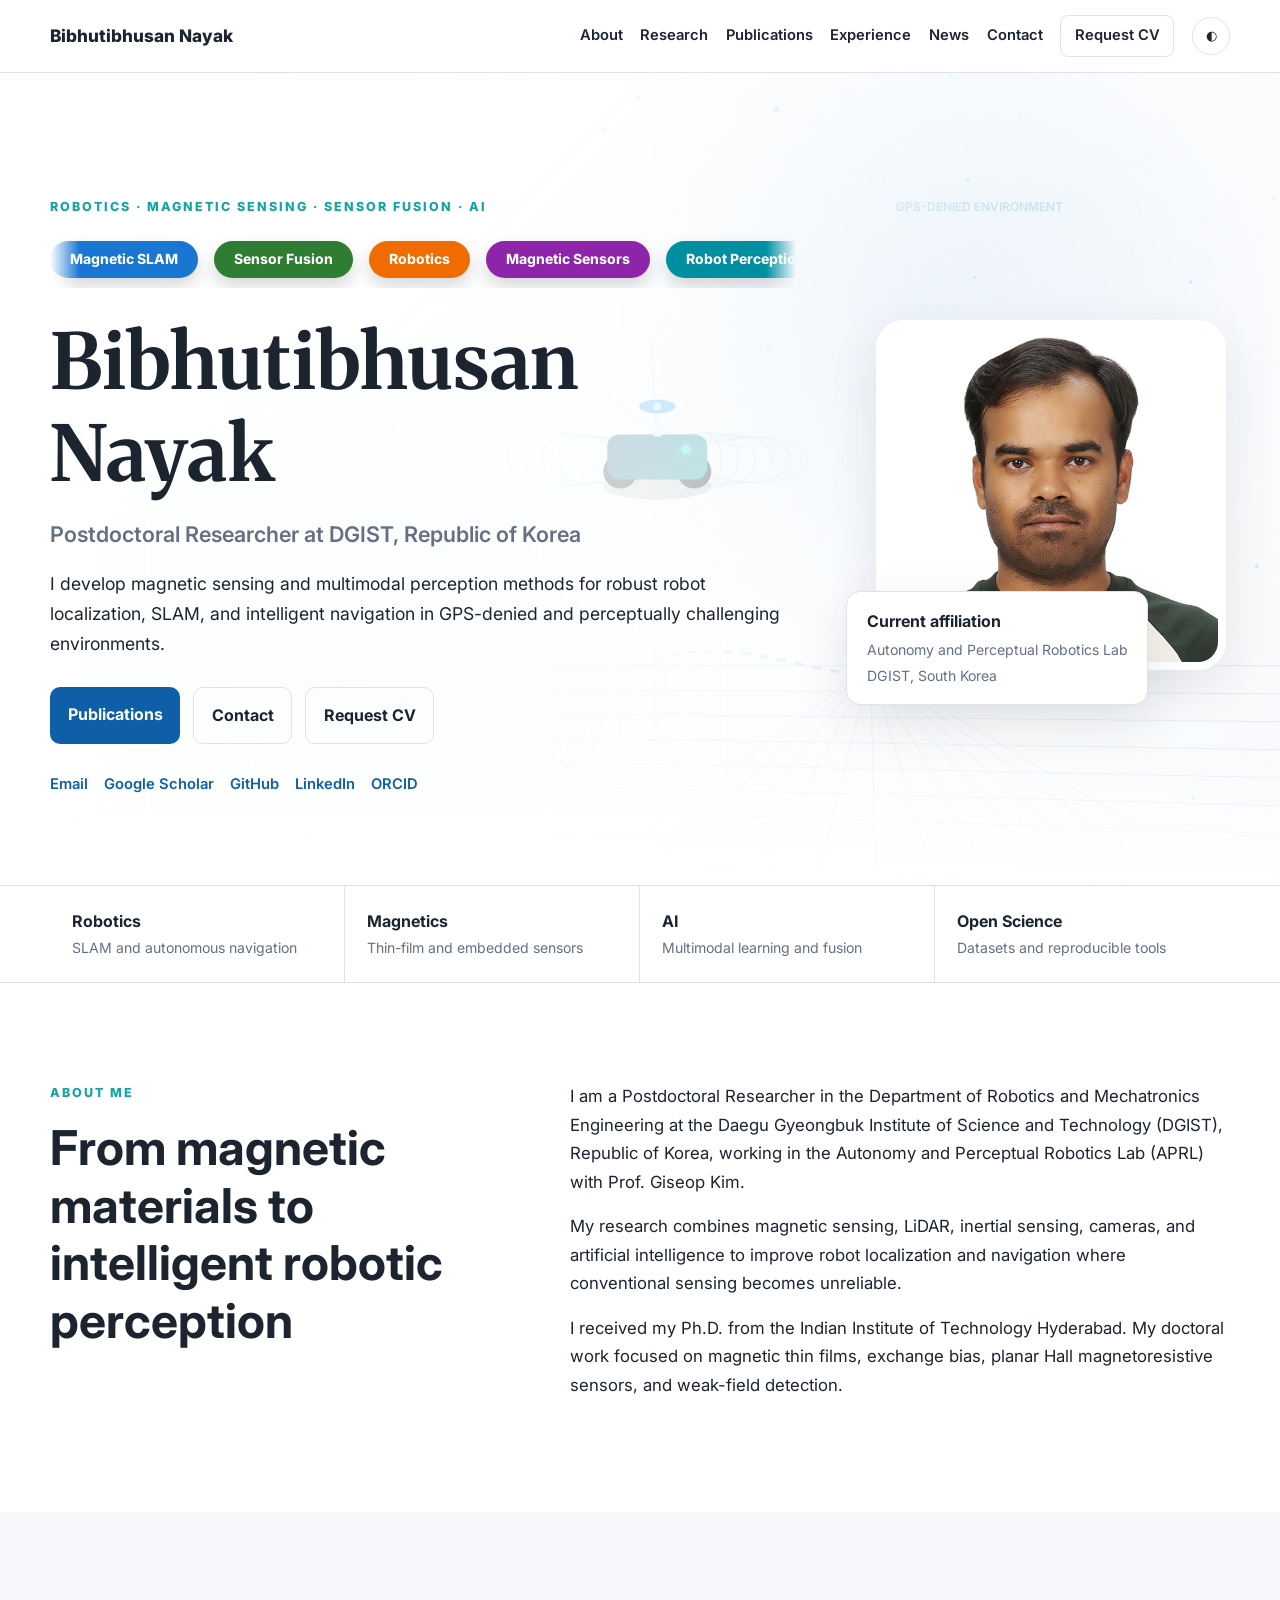
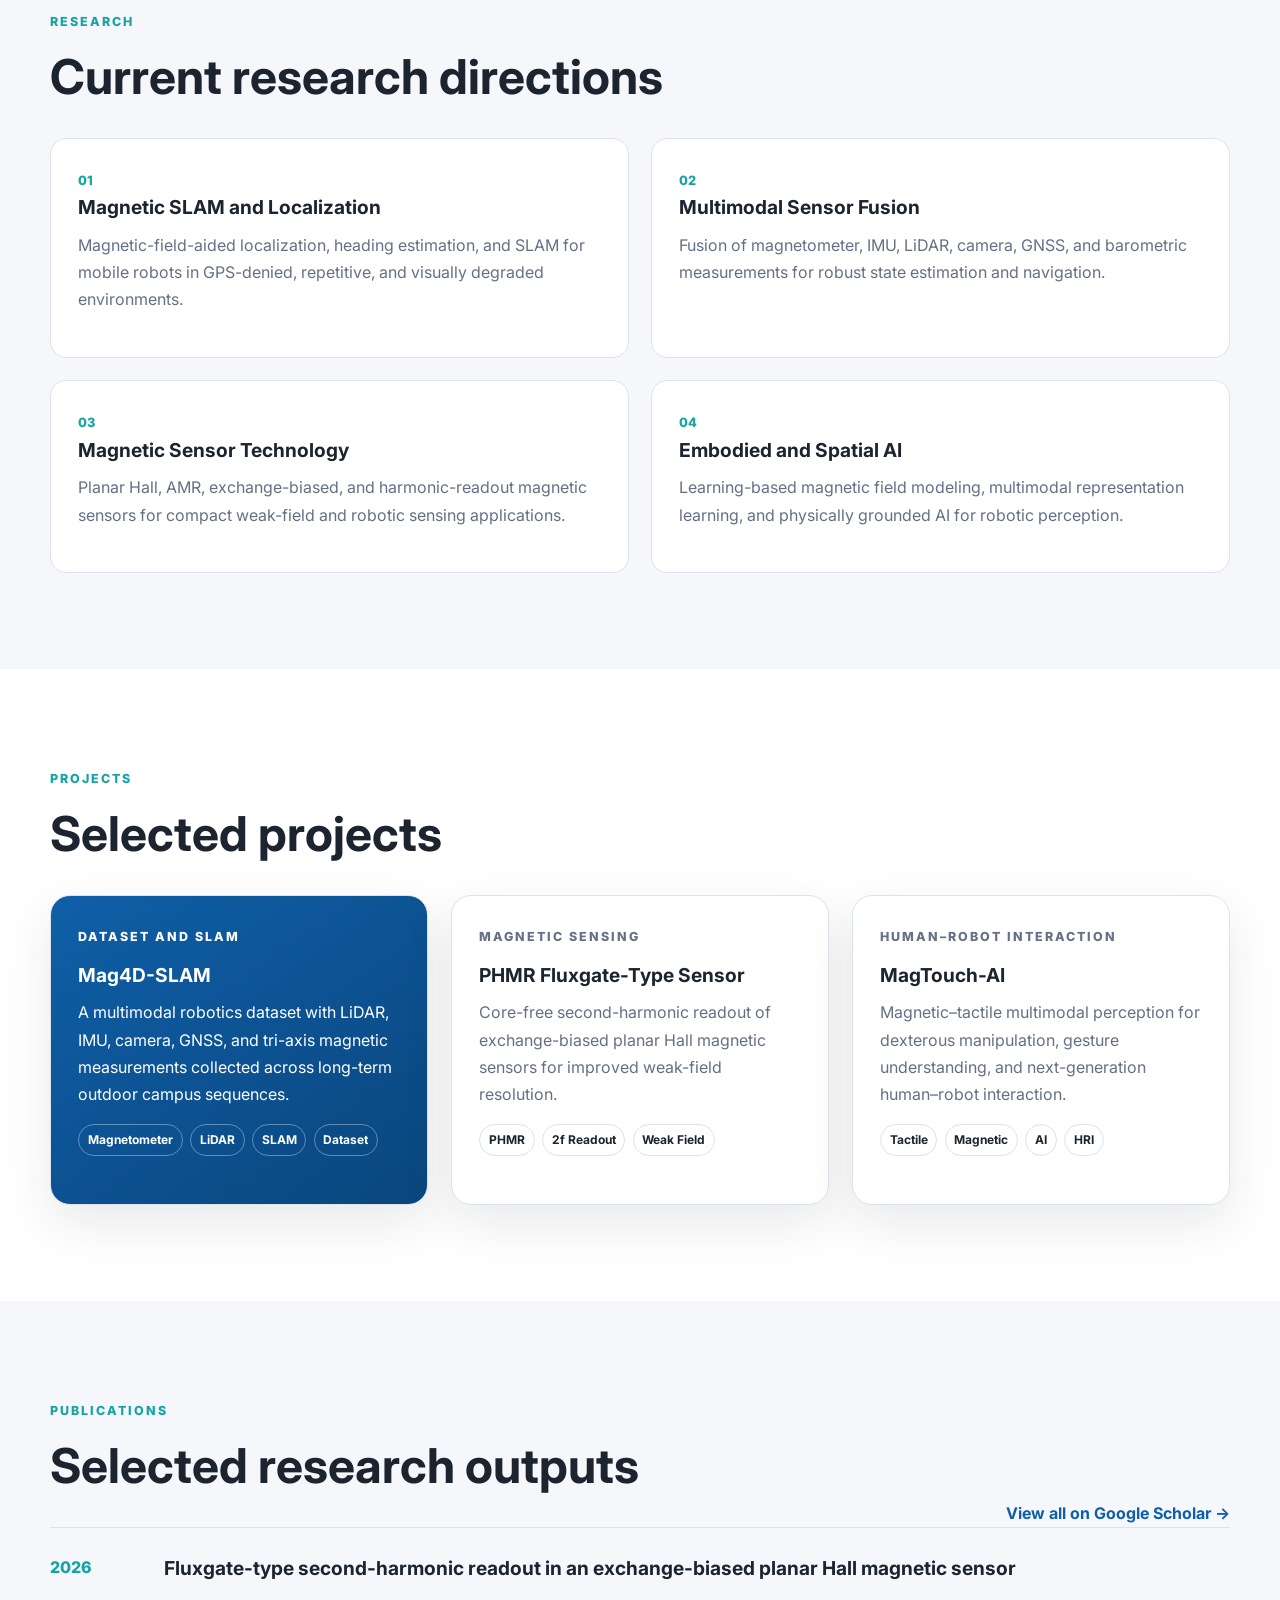
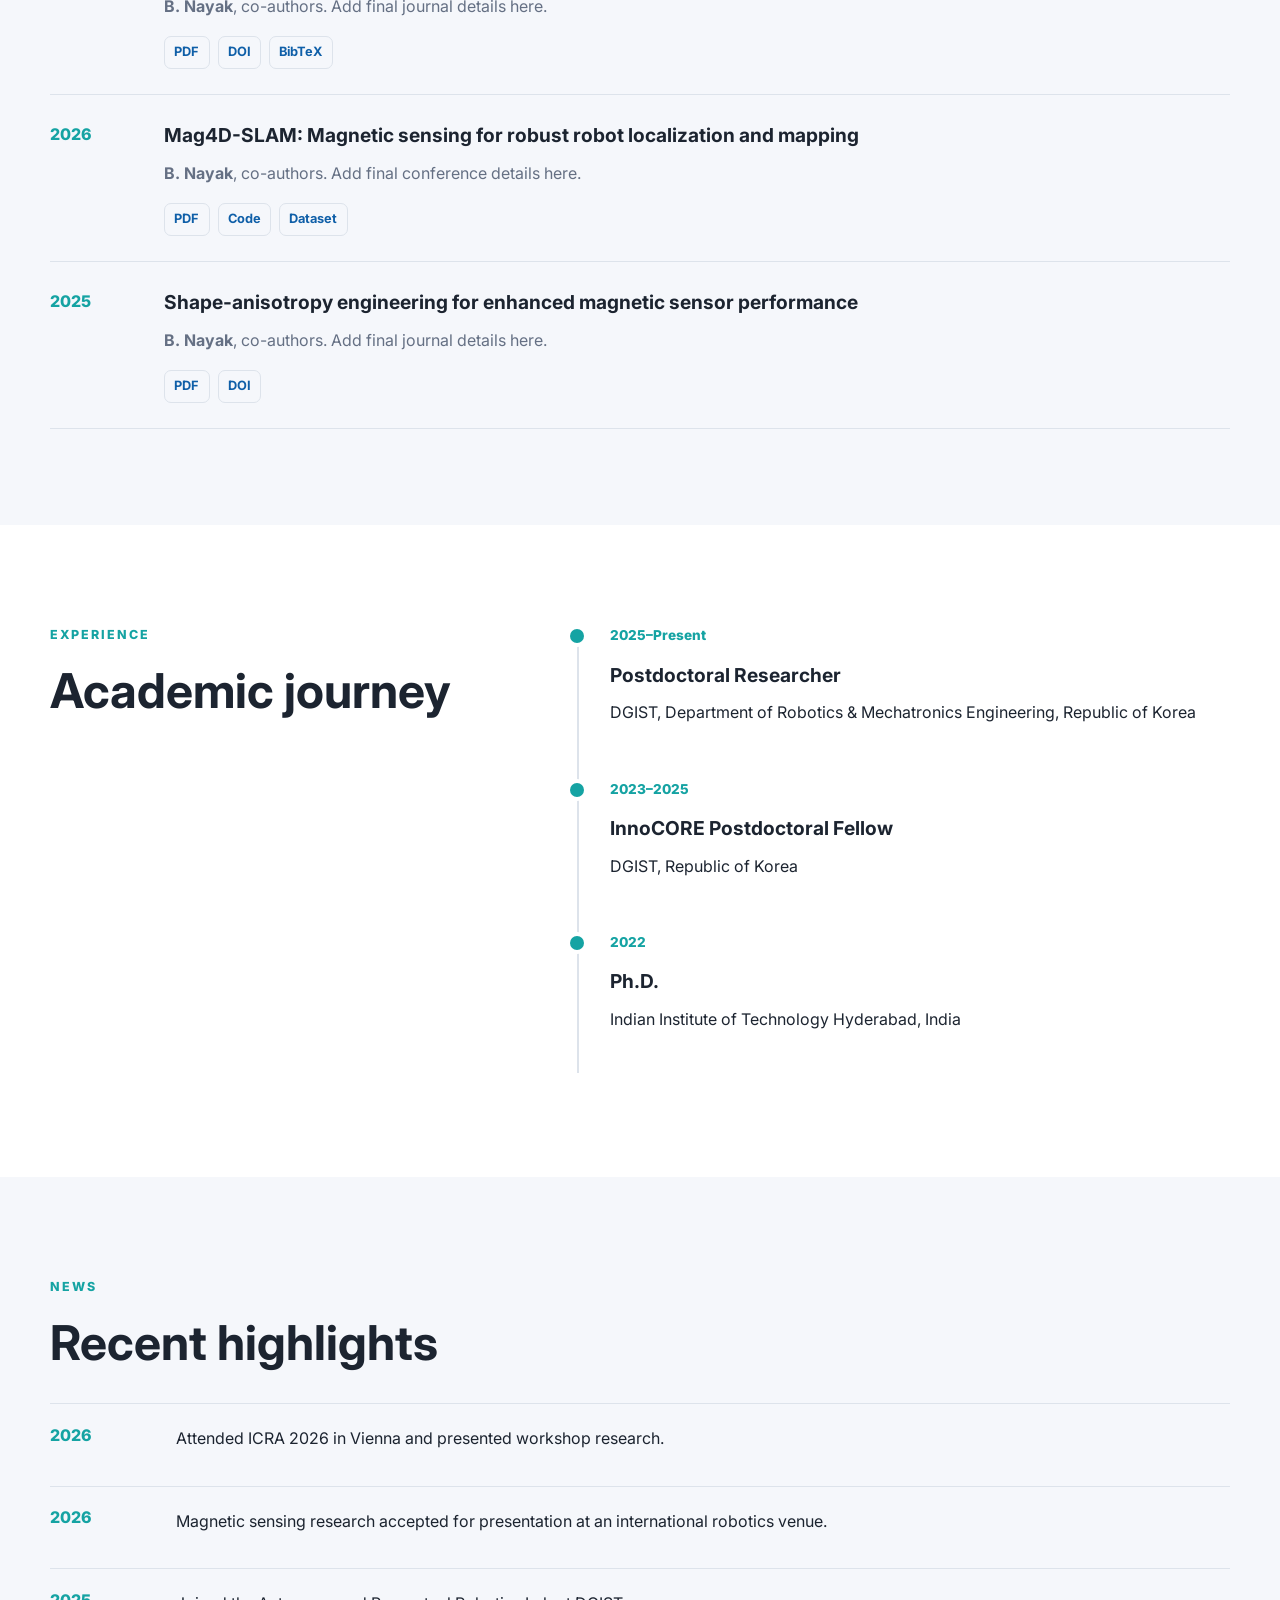
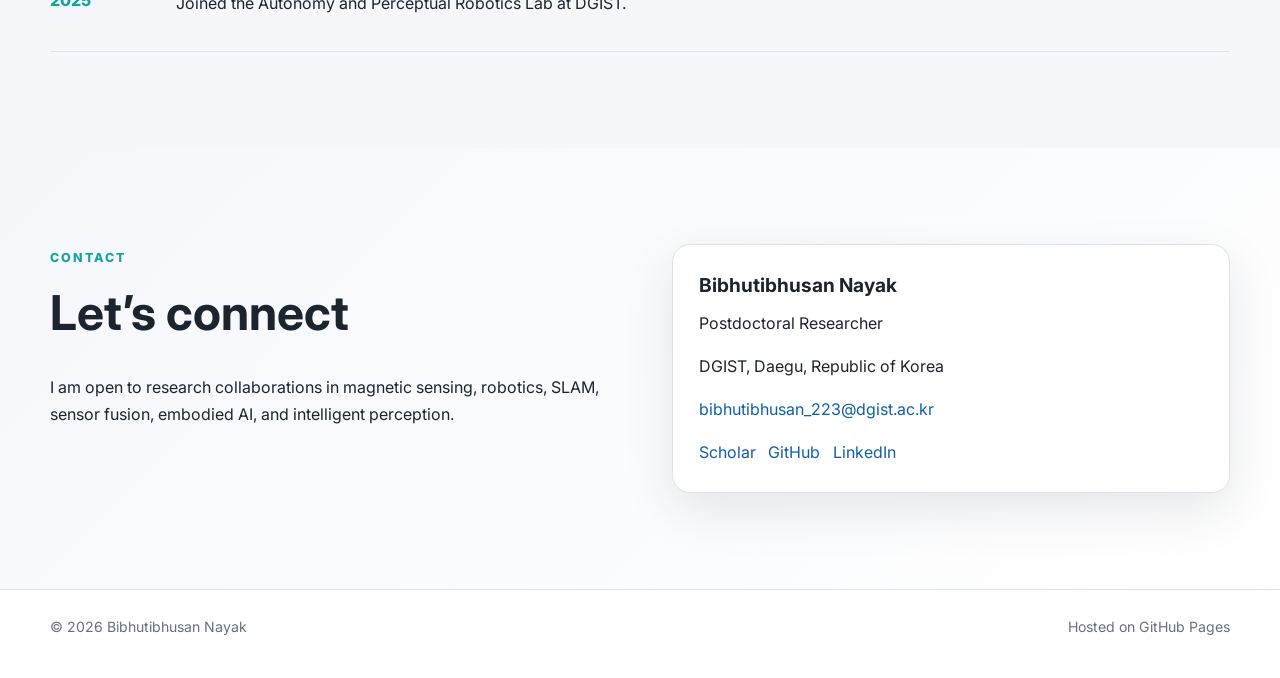
==== index.html @ 3982787e "Update publication links and lab description" ====
<!DOCTYPE html>
<html lang="en">
<head>
  <meta charset="UTF-8" />

  <meta name="viewport" content="width=device-width, initial-scale=1.0" />

  <title>Bibhutibhusan Nayak | Robotics | Magnetic SLAM | DGIST</title>

  <meta name="description"
  content="Official website of Dr. Bibhutibhusan Nayak, Postdoctoral Researcher at DGIST. Research in Robotics, Magnetic SLAM, Sensor Fusion, Artificial Intelligence, and Magnetic Sensors.">

  <meta name="keywords"
  content="Bibhutibhusan Nayak, Bibhuti Nayak, DGIST, Robotics, Magnetic SLAM, Sensor Fusion, Artificial Intelligence, Magnetic Sensors, Postdoctoral Researcher">

  <meta name="author"
  content="Bibhutibhusan Nayak">

  <meta name="robots"
  content="index, follow">

  <meta property="og:title"
  content="Bibhutibhusan Nayak">

  <meta property="og:description"
  content="Official academic website of Dr. Bibhutibhusan Nayak">

  <meta property="og:type"
  content="website">

  <meta property="og:url"
  content="https://bibhu223.github.io">

  <meta property="og:image"
  content="https://bibhu223.github.io/assets/profile_picture.jpeg">
  <link rel="preconnect" href="https://fonts.gstatic.com" crossorigin>
  <link href="https://fonts.googleapis.com/css2?family=Inter:wght@400;500;600;700;800&family=Merriweather:wght@700&display=swap" rel="stylesheet">

  <link rel="stylesheet" href="style.css" />
  <script defer src="script.js"></script>
</head>
<body>
  <header class="site-header">
    <nav class="nav container">
      <a class="brand" href="#home">Bibhutibhusan Nayak</a>

      <button class="menu-toggle" aria-label="Open menu" aria-expanded="false">☰</button>

      <div class="nav-links">
        <a href="#about">About</a>
        <a href="#research">Research</a>
        <a href="#publications">Publications</a>
        <a href="#experience">Experience</a>
        <a href="#news">News</a>
        <a href="#contact">Contact</a>
        <a class="nav-cv" href="request-cv.html">Request CV</a>
        <button id="theme-toggle" class="theme-toggle" aria-label="Toggle dark mode">◐</button>
      </div>
    </nav>
  </header>

  <main>
    <section id="home" class="hero animated-hero">
      <canvas id="robotics-canvas" aria-hidden="true"></canvas>
      <div class="hero-overlay" aria-hidden="true"></div>
      <div class="container hero-grid">
        <div class="hero-text">
          <p class="eyebrow">Robotics · Magnetic Sensing · Sensor Fusion · AI</p>
<div class="research-slider" aria-label="Research interests">
            <div class="slider-track">
              <div class="slider-group">
                <span class="tag blue">Magnetic SLAM</span>
                <span class="tag green">Sensor Fusion</span>
                <span class="tag orange">Robotics</span>
                <span class="tag purple">Magnetic Sensors</span>
                <span class="tag cyan">Robot Perception</span>
                <span class="tag red">LiDAR</span>
                <span class="tag blue">GPS-denied Navigation</span>
                <span class="tag green">Spatial AI</span>
                <span class="tag purple">Magnetic Data Acquisition</span>
                <span class="tag orange">Sensor Electronics</span>
                <span class="tag cyan">Indoor Localization</span>
                <span class="tag red">Autonomous Robots</span>
              </div>

              <div class="slider-group" aria-hidden="true">
                <span class="tag blue">Magnetic SLAM</span>
                <span class="tag green">Sensor Fusion</span>
                <span class="tag orange">Robotics</span>
                <span class="tag purple">Magnetic Sensors</span>
                <span class="tag cyan">Robot Perception</span>
                <span class="tag red">LiDAR</span>
                <span class="tag blue">GPS-denied Navigation</span>
                <span class="tag green">Spatial AI</span>
                <span class="tag purple">Magnetic Data Acquisition</span>
                <span class="tag orange">Sensor Electronics</span>
                <span class="tag cyan">Indoor Localization</span>
                <span class="tag red">Autonomous Robots</span>
              </div>
            </div>
          </div>
          <h1>Bibhutibhusan Nayak</h1>
          <p class="hero-role">Postdoctoral Researcher at DGIST, Republic of Korea</p>
          <p class="hero-summary">
            I develop magnetic sensing and multimodal perception methods for robust
            robot localization, SLAM, and intelligent navigation in GPS-denied and
            perceptually challenging environments.
          </p>

          <div class="hero-actions">
            <a class="btn primary" href="#publications">Publications</a>
            <a class="btn secondary" href="#contact">Contact</a>
            <a class="btn secondary" href="request-cv.html">Request CV</a>
          </div>

          <div class="social-row">
            <a href="mailto:bibhutibhusan_223@dgist.ac.kr">Email</a>
            <a href="https://scholar.google.com/" target="_blank" rel="noopener">Google Scholar</a>
            <a href="https://github.com/bibhu223" target="_blank" rel="noopener">GitHub</a>
            <a href="https://www.linkedin.com/" target="_blank" rel="noopener">LinkedIn</a>
            <a href="https://orcid.org/" target="_blank" rel="noopener">ORCID</a>
          </div>
        </div>

        <div class="hero-photo-wrap">
          <img class="hero-photo" src="assets/profile_picture.jpeg" alt="Portrait of Bibhutibhusan Nayak" onerror="this.onerror=null;this.src='assets/profile-placeholder.svg';" />
          <div class="photo-card">
            <strong>Current affiliation</strong>
            <span>Autonomy and Perceptual Robotics Lab</span>
            <span>DGIST, South Korea</span>
          </div>
        </div>
      </div>
    </section>

    <section class="stats-bar">
      <div class="container stats-grid">
        <div><strong>Robotics</strong><span>SLAM and autonomous navigation</span></div>
        <div><strong>Magnetics</strong><span>Thin-film and embedded sensors</span></div>
        <div><strong>AI</strong><span>Multimodal learning and fusion</span></div>
        <div><strong>Open Science</strong><span>Datasets and reproducible tools</span></div>
      </div>
    </section>

    <section id="about" class="section">
      <div class="container two-col">
        <div>
          <p class="section-kicker">About me</p>
          <h2>From magnetic materials to intelligent robotic perception</h2>
        </div>
        <div class="prose">
          <p>
            I am a Postdoctoral Researcher in the Department of Robotics and
            Mechatronics Engineering at the Daegu Gyeongbuk Institute of Science
            and Technology (DGIST), Republic of Korea, working in the Autonomy and
            Perceptual Robotics Lab (APRL) with Prof. Giseop Kim.
          </p>
          <p>
            My research combines magnetic sensing, LiDAR, inertial sensing,
            cameras, and artificial intelligence to improve robot localization
            and navigation where conventional sensing becomes unreliable.
          </p>
          <p>
            I received my Ph.D. from the Indian Institute of Technology Hyderabad.
            My doctoral work focused on magnetic thin films, exchange bias,
            planar Hall magnetoresistive sensors, and weak-field detection.
          </p>
        </div>
      </div>
    </section>

    <section id="research" class="section alt">
      <div class="container">
        <p class="section-kicker">Research</p>
        <h2>Current research directions</h2>

        <div class="research-grid">
          <article class="research-card">
            <span class="number">01</span>
            <h3>Magnetic SLAM and Localization</h3>
            <p>
              Magnetic-field-aided localization, heading estimation, and SLAM for
              mobile robots in GPS-denied, repetitive, and visually degraded environments.
            </p>
          </article>

          <article class="research-card">
            <span class="number">02</span>
            <h3>Multimodal Sensor Fusion</h3>
            <p>
              Fusion of magnetometer, IMU, LiDAR, camera, GNSS, and barometric
              measurements for robust state estimation and navigation.
            </p>
          </article>

          <article class="research-card">
            <span class="number">03</span>
            <h3>Magnetic Sensor Technology</h3>
            <p>
              Planar Hall, AMR, exchange-biased, and harmonic-readout magnetic
              sensors for compact weak-field and robotic sensing applications.
            </p>
          </article>

          <article class="research-card">
            <span class="number">04</span>
            <h3>Embodied and Spatial AI</h3>
            <p>
              Learning-based magnetic field modeling, multimodal representation
              learning, and physically grounded AI for robotic perception.
            </p>
          </article>
        </div>
      </div>
    </section>

    <section id="projects" class="section">
      <div class="container">
        <p class="section-kicker">Projects</p>
        <h2>Selected projects</h2>

        <div class="project-grid">
          <article class="project-card featured">
            <div class="project-content">
              <p class="project-label">Dataset and SLAM</p>
              <h3>Mag4D-SLAM</h3>
              <p>
                A multimodal robotics dataset with LiDAR, IMU, camera, GNSS, and
                tri-axis magnetic measurements collected across long-term outdoor
                campus sequences.
              </p>
              <div class="tags">
                <span>Magnetometer</span><span>LiDAR</span><span>SLAM</span><span>Dataset</span>
              </div>
            </div>
          </article>

          <article class="project-card">
            <div class="project-content">
              <p class="project-label">Magnetic sensing</p>
              <h3>PHMR Fluxgate-Type Sensor</h3>
              <p>
                Core-free second-harmonic readout of exchange-biased planar Hall
                magnetic sensors for improved weak-field resolution.
              </p>
              <div class="tags">
                <span>PHMR</span><span>2f Readout</span><span>Weak Field</span>
              </div>
            </div>
          </article>

          <article class="project-card">
            <div class="project-content">
              <p class="project-label">Human–robot interaction</p>
              <h3>MagTouch-AI</h3>
              <p>
                Magnetic–tactile multimodal perception for dexterous manipulation,
                gesture understanding, and next-generation human–robot interaction.
              </p>
              <div class="tags">
                <span>Tactile</span><span>Magnetic</span><span>AI</span><span>HRI</span>
              </div>
            </div>
          </article>
        </div>
      </div>
    </section>

    <section id="publications" class="section alt">
      <div class="container">
        <div class="section-head-row">
          <div>
            <p class="section-kicker">Publications</p>
            <h2>Selected research outputs</h2>
          </div>
          <a class="inline-link" href="https://scholar.google.com/citations?user=8MGOSscAAAAJ&hl=en" target="_blank" rel="noopener">View all on Google Scholar →</a>
        </div>

        <div class="publication-list">
          <article class="publication">
            <div class="pub-year">2026</div>
            <div>
              <h3>Fluxgate-type second-harmonic readout in an exchange-biased planar Hall magnetic sensor</h3>
              <p><strong>B. Nayak</strong>, co-authors. Add final journal details here.</p>
              <div class="pub-links"><a href="#">PDF</a><a href="#">DOI</a><a href="#">BibTeX</a></div>
            </div>
          </article>

          <article class="publication">
            <div class="pub-year">2026</div>
            <div>
              <h3>Mag4D-SLAM: Magnetic sensing for robust robot localization and mapping</h3>
              <p><strong>B. Nayak</strong>, co-authors. Add final conference details here.</p>
              <div class="pub-links"><a href="#">PDF</a><a href="#">Code</a><a href="#">Dataset</a></div>
            </div>
          </article>

          <article class="publication">
            <div class="pub-year">2025</div>
            <div>
              <h3>Shape-anisotropy engineering for enhanced magnetic sensor performance</h3>
              <p><strong>B. Nayak</strong>, co-authors. Add final journal details here.</p>
              <div class="pub-links"><a href="#">PDF</a><a href="#">DOI</a></div>
            </div>
          </article>
        </div>
      </div>
    </section>

    <section id="experience" class="section">
      <div class="container two-col">
        <div>
          <p class="section-kicker">Experience</p>
          <h2>Academic journey</h2>
        </div>

        <div class="timeline">
          <article>
            <span class="timeline-dot"></span>
            <div>
              <p class="time">2025–Present</p>
              <h3>Postdoctoral Researcher</h3>
              <p>DGIST, Department of Robotics &amp; Mechatronics Engineering, Republic of Korea</p>
            </div>
          </article>

          <article>
            <span class="timeline-dot"></span>
            <div>
              <p class="time">2023–2025</p>
              <h3>InnoCORE Postdoctoral Fellow</h3>
              <p>DGIST, Republic of Korea</p>
            </div>
          </article>

          <article>
            <span class="timeline-dot"></span>
            <div>
              <p class="time">2022</p>
              <h3>Ph.D.</h3>
              <p>Indian Institute of Technology Hyderabad, India</p>
            </div>
          </article>
        </div>
      </div>
    </section>

    <section id="news" class="section alt">
      <div class="container">
        <p class="section-kicker">News</p>
        <h2>Recent highlights</h2>

        <div class="news-list">
          <article><time>2026</time><p>Attended ICRA 2026 in Vienna and presented workshop research.</p></article>
          <article><time>2026</time><p>Magnetic sensing research accepted for presentation at an international robotics venue.</p></article>
          <article><time>2025</time><p>Joined the Autonomy and Perceptual Robotics Lab at DGIST.</p></article>
        </div>
      </div>
    </section>

    <section id="contact" class="section contact-section">
      <div class="container contact-grid">
        <div>
          <p class="section-kicker">Contact</p>
          <h2>Let’s connect</h2>
          <p>
            I am open to research collaborations in magnetic sensing, robotics,
            SLAM, sensor fusion, embodied AI, and intelligent perception.
          </p>
        </div>

        <div class="contact-card">
          <h3>Bibhutibhusan Nayak</h3>
          <p>Postdoctoral Researcher</p>
          <p>DGIST, Daegu, Republic of Korea</p>
          <p><a href="mailto:bibhutibhusan_223@dgist.ac.kr">bibhutibhusan_223@dgist.ac.kr</a></p>
          <div class="contact-links">
            <a href="https://scholar.google.com/" target="_blank" rel="noopener">Scholar</a>
            <a href="https://github.com/bibhu223" target="_blank" rel="noopener">GitHub</a>
            <a href="https://www.linkedin.com/" target="_blank" rel="noopener">LinkedIn</a>
          </div>
        </div>
      </div>
    </section>
  </main>

  <footer>
    <div class="container footer-row">
      <p>© <span id="current-year"></span> Bibhutibhusan Nayak</p>
      <p>Hosted on GitHub Pages</p>
    </div>
  </footer>
</body>
</html>
---- style.css ----
:root{
  --bg:#ffffff;
  --bg-soft:#f5f7fb;
  --card:#ffffff;
  --text:#1c2430;
  --muted:#657084;
  --line:#dde3eb;
  --primary:#0f5fa8;
  --primary-dark:#0a467d;
  --accent:#15a3a3;
  --header:rgba(255,255,255,.92);
  --shadow:0 18px 50px rgba(28,36,48,.10);
  --max:1180px;
}
[data-theme="dark"]{
  --bg:#0e141b;
  --bg-soft:#151d27;
  --card:#111923;
  --text:#edf3f8;
  --muted:#a8b3c2;
  --line:#2a3543;
  --primary:#69b7f0;
  --primary-dark:#9dd4fb;
  --accent:#66d1cb;
  --header:rgba(14,20,27,.92);
  --shadow:0 18px 50px rgba(0,0,0,.28);
}
*{box-sizing:border-box}
html{scroll-behavior:smooth;scroll-padding-top:80px}
body{
  margin:0;
  font-family:Inter,system-ui,-apple-system,Segoe UI,Roboto,sans-serif;
  color:var(--text);
  background:var(--bg);
  line-height:1.7;
  transition:.25s;
}
a{color:var(--primary);text-decoration:none}
a:hover{color:var(--primary-dark)}
img{max-width:100%;display:block}
h1,h2,h3{line-height:1.2;color:var(--text)}
h1{font-family:Merriweather,serif;font-size:clamp(2.8rem,6vw,5rem);margin:.3rem 0 1rem}
h2{font-size:clamp(2rem,4vw,3rem);margin:.2rem 0 2rem}
h3{font-size:1.2rem;margin:.2rem 0 .8rem}
p{margin:.2rem 0 1rem}
.container{width:min(calc(100% - 2rem),var(--max));margin:auto}
.site-header{
  position:sticky;top:0;z-index:1000;
  background:var(--header);backdrop-filter:blur(16px);
  border-bottom:1px solid var(--line)
}
.nav{min-height:72px;display:flex;align-items:center;justify-content:space-between}
.brand{font-weight:800;color:var(--text);font-size:1.08rem}
.nav-links{display:flex;align-items:center;gap:1.1rem}
.nav-links a{color:var(--text);font-size:.92rem;font-weight:600}
.nav-links a:hover{color:var(--primary)}
.nav-cv{padding:.45rem .85rem;border:1px solid var(--line);border-radius:8px}
.menu-toggle,.theme-toggle{border:0;background:transparent;color:var(--text);cursor:pointer}
.menu-toggle{display:none;font-size:1.5rem}
.theme-toggle{width:38px;height:38px;border:1px solid var(--line);border-radius:50%}
.hero{padding:7rem 0 5rem;background:linear-gradient(135deg,var(--bg) 0%,var(--bg-soft) 100%)}
.hero-grid{display:grid;grid-template-columns:1.45fr .75fr;gap:5rem;align-items:center}
.eyebrow,.section-kicker,.project-label{
  text-transform:uppercase;letter-spacing:.16em;font-size:.78rem;font-weight:800;color:var(--accent)
}
.hero-role{font-size:1.35rem;font-weight:600;color:var(--muted)}
.hero-summary{font-size:1.1rem;max-width:760px}
.hero-actions{display:flex;gap:.8rem;flex-wrap:wrap;margin:1.8rem 0}
.btn{display:inline-block;padding:.85rem 1.1rem;border-radius:10px;font-weight:700}
.btn.primary{background:var(--primary);color:#fff}
.btn.secondary{border:1px solid var(--line);color:var(--text)}
.social-row{display:flex;gap:1rem;flex-wrap:wrap;font-weight:600;font-size:.92rem}
.hero-photo-wrap{position:relative}
.hero-photo{
  width:min(360px,85vw);aspect-ratio:1;object-fit:cover;border-radius:28px;
  margin:auto;border:8px solid var(--card);box-shadow:var(--shadow)
}
.photo-card{
  position:absolute;left:-30px;bottom:-35px;background:var(--card);box-shadow:var(--shadow);
  border:1px solid var(--line);border-radius:14px;padding:1rem 1.2rem;display:grid;gap:.15rem
}
.photo-card span{font-size:.88rem;color:var(--muted)}
.stats-bar{border-top:1px solid var(--line);border-bottom:1px solid var(--line)}
.stats-grid{display:grid;grid-template-columns:repeat(4,1fr)}
.stats-grid div{padding:1.4rem;border-right:1px solid var(--line)}
.stats-grid div:last-child{border-right:0}
.stats-grid strong,.stats-grid span{display:block}
.stats-grid span{font-size:.88rem;color:var(--muted)}
.section{padding:6rem 0}
.section.alt{background:var(--bg-soft)}
.two-col{display:grid;grid-template-columns:.8fr 1.2fr;gap:5rem}
.prose{font-size:1.05rem}
.research-grid{display:grid;grid-template-columns:repeat(2,1fr);gap:1.4rem}
.research-card{
  border:1px solid var(--line);border-radius:16px;padding:1.7rem;background:var(--card)
}
.research-card .number{font-size:.8rem;font-weight:800;color:var(--accent)}
.research-card p{color:var(--muted)}
.project-grid{display:grid;grid-template-columns:repeat(3,1fr);gap:1.4rem}
.project-card{min-height:310px;border-radius:20px;padding:1.7rem;border:1px solid var(--line);background:var(--card);box-shadow:var(--shadow)}
.project-card.featured{background:linear-gradient(145deg,var(--primary),var(--primary-dark));color:#fff}
.project-card.featured h3,.project-card.featured p{color:#fff}
.project-card p{color:var(--muted)}
.tags{display:flex;gap:.45rem;flex-wrap:wrap;margin-top:1rem}
.tags span{padding:.3rem .55rem;border-radius:999px;border:1px solid var(--line);font-size:.75rem;font-weight:700}
.featured .tags span{border-color:rgba(255,255,255,.35)}
.section-head-row{display:flex;justify-content:space-between;align-items:end;gap:2rem}
.inline-link{font-weight:700}
.publication-list{border-top:1px solid var(--line)}
.publication{display:grid;grid-template-columns:90px 1fr;gap:1.5rem;padding:1.6rem 0;border-bottom:1px solid var(--line)}
.pub-year{font-weight:800;color:var(--accent)}
.publication p{color:var(--muted)}
.pub-links{display:flex;gap:.5rem;flex-wrap:wrap}
.pub-links a{padding:.28rem .58rem;border:1px solid var(--line);border-radius:7px;font-size:.8rem;font-weight:700}
.timeline{position:relative}
.timeline:before{content:"";position:absolute;left:7px;top:8px;bottom:8px;width:2px;background:var(--line)}
.timeline article{display:grid;grid-template-columns:24px 1fr;gap:1rem;padding-bottom:2rem;position:relative}
.timeline-dot{width:14px;height:14px;border-radius:50%;background:var(--accent);margin-top:.5rem;z-index:1;box-shadow:0 0 0 4px var(--bg)}
.time{color:var(--accent);font-size:.85rem;font-weight:800}
.news-list{border-top:1px solid var(--line)}
.news-list article{display:grid;grid-template-columns:110px 1fr;gap:1rem;border-bottom:1px solid var(--line);padding:1.1rem 0}
.news-list time{font-weight:800;color:var(--accent)}
.contact-section{background:linear-gradient(135deg,var(--bg-soft),var(--bg))}
.contact-grid{display:grid;grid-template-columns:1fr 1fr;gap:4rem;align-items:start}
.contact-card{background:var(--card);border:1px solid var(--line);border-radius:18px;padding:1.6rem;box-shadow:var(--shadow)}
.contact-links{display:flex;gap:.8rem;flex-wrap:wrap}
footer{border-top:1px solid var(--line);padding:1.4rem 0}
.footer-row{display:flex;justify-content:space-between;color:var(--muted);font-size:.88rem}
@media(max-width:900px){
  .menu-toggle{display:block}
  .nav-links{
    display:none;position:absolute;left:1rem;right:1rem;top:72px;background:var(--card);
    border:1px solid var(--line);border-radius:14px;padding:1rem;box-shadow:var(--shadow);
    flex-direction:column;align-items:stretch
  }
  .nav-links.open{display:flex}
  .hero-grid,.two-col,.contact-grid{grid-template-columns:1fr;gap:3rem}
  .hero{text-align:center}
  .hero-summary{margin-inline:auto}
  .hero-actions,.social-row{justify-content:center}
  .photo-card{position:static;margin:1rem auto 0;max-width:360px;text-align:left}
  .stats-grid{grid-template-columns:repeat(2,1fr)}
  .research-grid,.project-grid{grid-template-columns:1fr}
}
@media(max-width:600px){
  .section{padding:4rem 0}
  .stats-grid{grid-template-columns:1fr}
  .stats-grid div{border-right:0;border-bottom:1px solid var(--line)}
  .stats-grid div:last-child{border-bottom:0}
  .publication,.news-list article{grid-template-columns:1fr;gap:.3rem}
  .section-head-row,.footer-row{display:block}
}

.cv-request-main{min-height:calc(100vh - 150px);padding:5rem 1rem;background:linear-gradient(135deg,var(--bg) 0%,var(--bg-soft) 100%)}
.cv-request-shell{width:min(100%,980px);margin:auto;display:grid;grid-template-columns:.8fr 1.2fr;gap:3rem;align-items:start}
.cv-request-intro h1,.success-card h1{font-family:Merriweather,serif;font-size:clamp(2.3rem,5vw,4rem)}
.privacy-note{margin-top:2rem;padding:1rem 1.1rem;border-left:4px solid var(--accent);background:var(--card);border-radius:8px}
.privacy-note p{color:var(--muted);margin:.25rem 0 0}
.cv-request-form{padding:1.7rem;border:1px solid var(--line);border-radius:18px;background:var(--card);box-shadow:var(--shadow)}
.form-grid{display:grid;grid-template-columns:1fr 1fr;gap:1rem}
.cv-request-form label{display:block;margin-bottom:1rem;font-weight:700}
.cv-request-form input,.cv-request-form select,.cv-request-form textarea{width:100%;margin-top:.35rem;padding:.85rem .9rem;border:1px solid var(--line);border-radius:9px;background:var(--bg);color:var(--text);font:inherit}
.confirmation-box{display:flex!important;align-items:flex-start;gap:.7rem;font-weight:500!important}
.confirmation-box input{width:auto;margin-top:.32rem}
.submit-btn{border:0;cursor:pointer;font:inherit}
.form-help{margin-top:1rem;color:var(--muted);font-size:.88rem}
.honeypot{position:absolute!important;left:-9999px!important;width:1px!important;height:1px!important;overflow:hidden!important}
.success-page{min-height:100vh;display:grid;place-items:center;padding:1rem;background:linear-gradient(135deg,var(--bg) 0%,var(--bg-soft) 100%)}
.success-card{width:min(100%,620px);padding:2.2rem;text-align:center;border:1px solid var(--line);border-radius:20px;background:var(--card);box-shadow:var(--shadow)}
.success-icon{width:64px;height:64px;margin:0 auto 1rem;display:grid;place-items:center;border-radius:50%;background:var(--accent);color:#fff;font-size:2rem;font-weight:800}
@media(max-width:800px){.cv-request-shell{grid-template-columns:1fr}}
@media(max-width:600px){.form-grid{grid-template-columns:1fr}}


/* Animated robotics hero */
.animated-hero{position:relative;min-height:760px;overflow:hidden;isolation:isolate;background:radial-gradient(circle at 72% 30%,rgba(35,130,210,.16),transparent 34%),radial-gradient(circle at 25% 70%,rgba(20,190,180,.10),transparent 35%),linear-gradient(135deg,var(--bg),var(--bg-soft))}
#robotics-canvas{position:absolute;inset:0;width:100%;height:100%;z-index:-3;pointer-events:none}
.hero-overlay{position:absolute;inset:0;z-index:-2;pointer-events:none;background:linear-gradient(90deg,color-mix(in srgb,var(--bg) 90%,transparent),color-mix(in srgb,var(--bg) 72%,transparent) 43%,color-mix(in srgb,var(--bg) 18%,transparent))}
.animated-hero .hero-grid{min-height:620px;position:relative;z-index:2}
.animated-hero::after{content:"";position:absolute;left:0;right:0;bottom:0;height:150px;z-index:-1;background:linear-gradient(to top,var(--bg),transparent)}
@media(max-width:900px){.animated-hero{min-height:auto}.hero-overlay{background:color-mix(in srgb,var(--bg) 70%,transparent)}.animated-hero .hero-grid{min-height:auto}}
@media(prefers-reduced-motion:reduce){#robotics-canvas{display:none}}


/* =========================================================
   FINAL HERO LAYOUT FIX
   Prevents the moving keyword strip from pushing the photo
   outside the viewport.
========================================================= */

.animated-hero{
  position:relative;
  min-height:760px;
  overflow:hidden;
  isolation:isolate;
}

.animated-hero .hero-grid{
  position:relative;
  z-index:3;
  min-height:620px;
  display:grid;
  grid-template-columns:minmax(0,1.42fr) minmax(280px,.68fr);
  gap:clamp(2.5rem,6vw,5rem);
  align-items:center;
}

.hero-text{
  min-width:0;
  position:relative;
  z-index:4;
}

.hero-photo-wrap{
  min-width:0;
  position:relative;
  z-index:6;
  justify-self:center;
}

.hero-photo{
  position:relative;
  z-index:7;
  width:min(350px,30vw);
  min-width:260px;
  aspect-ratio:1;
  object-fit:cover;
  border-radius:28px;
  border:8px solid var(--card);
  box-shadow:var(--shadow);
  background:var(--card);
}

.photo-card{
  z-index:8;
}

#robotics-canvas{
  position:absolute;
  inset:0;
  width:100%;
  height:100%;
  z-index:0;
  pointer-events:none;
}

.hero-overlay{
  position:absolute;
  inset:0;
  z-index:1;
  pointer-events:none;
  background:linear-gradient(
    90deg,
    color-mix(in srgb,var(--bg) 93%,transparent) 0%,
    color-mix(in srgb,var(--bg) 82%,transparent) 43%,
    color-mix(in srgb,var(--bg) 32%,transparent) 100%
  );
}

.animated-hero::after{
  z-index:2;
}

/* =========================================================
   SEAMLESS RESEARCH KEYWORD SLIDER
========================================================= */

.research-slider{
  --slider-gap:16px;
  width:100%;
  max-width:100%;
  min-width:0;
  overflow:hidden;
  position:relative;
  margin:18px 0 28px;
  padding:6px 0 10px;
  mask-image:linear-gradient(
    to right,
    transparent,
    #000 4%,
    #000 96%,
    transparent
  );
  -webkit-mask-image:linear-gradient(
    to right,
    transparent,
    #000 4%,
    #000 96%,
    transparent
  );
}

.slider-track{
  display:flex;
  width:max-content;
  min-width:max-content;
  gap:var(--slider-gap);
  will-change:transform;
  animation:continuousResearchSlide 32s linear infinite;
}

.slider-group{
  display:flex;
  align-items:center;
  flex-shrink:0;
  gap:var(--slider-gap);
}

.slider-track:hover{
  animation-play-state:paused;
}

@keyframes continuousResearchSlide{
  from{
    transform:translate3d(0,0,0);
  }
  to{
    transform:translate3d(
      calc(-50% - (var(--slider-gap) / 2)),
      0,
      0
    );
  }
}

.tag{
  display:inline-flex;
  align-items:center;
  justify-content:center;
  flex:0 0 auto;
  padding:10px 20px;
  border-radius:999px;
  color:#fff;
  font-size:14px;
  font-weight:750;
  line-height:1.2;
  white-space:nowrap;
  box-shadow:0 8px 18px rgba(0,0,0,.16);
  transition:transform .2s ease,box-shadow .2s ease;
}

.tag:hover{
  transform:translateY(-3px);
  box-shadow:0 12px 24px rgba(0,0,0,.20);
}

.blue{background:#1976d2}
.green{background:#2e7d32}
.orange{background:#ef6c00}
.purple{background:#8e24aa}
.cyan{background:#008fa1}
.red{background:#c62828}

@media(max-width:900px){
  .animated-hero .hero-grid{
    grid-template-columns:1fr;
    min-height:auto;
  }

  .hero-text{
    order:1;
  }

  .hero-photo-wrap{
    order:2;
  }

  .hero-photo{
    width:min(330px,78vw);
    min-width:0;
  }

  .research-slider{
    text-align:left;
  }

  .hero-overlay{
    background:color-mix(in srgb,var(--bg) 74%,transparent);
  }
}

@media(max-width:600px){
  .tag{
    padding:9px 16px;
    font-size:13px;
  }

  .slider-track{
    animation-duration:26s;
  }
}

@media(prefers-reduced-motion:reduce){
  .slider-track{
    animation:none;
    transform:none;
  }

  #robotics-canvas{
    display:none;
  }
}
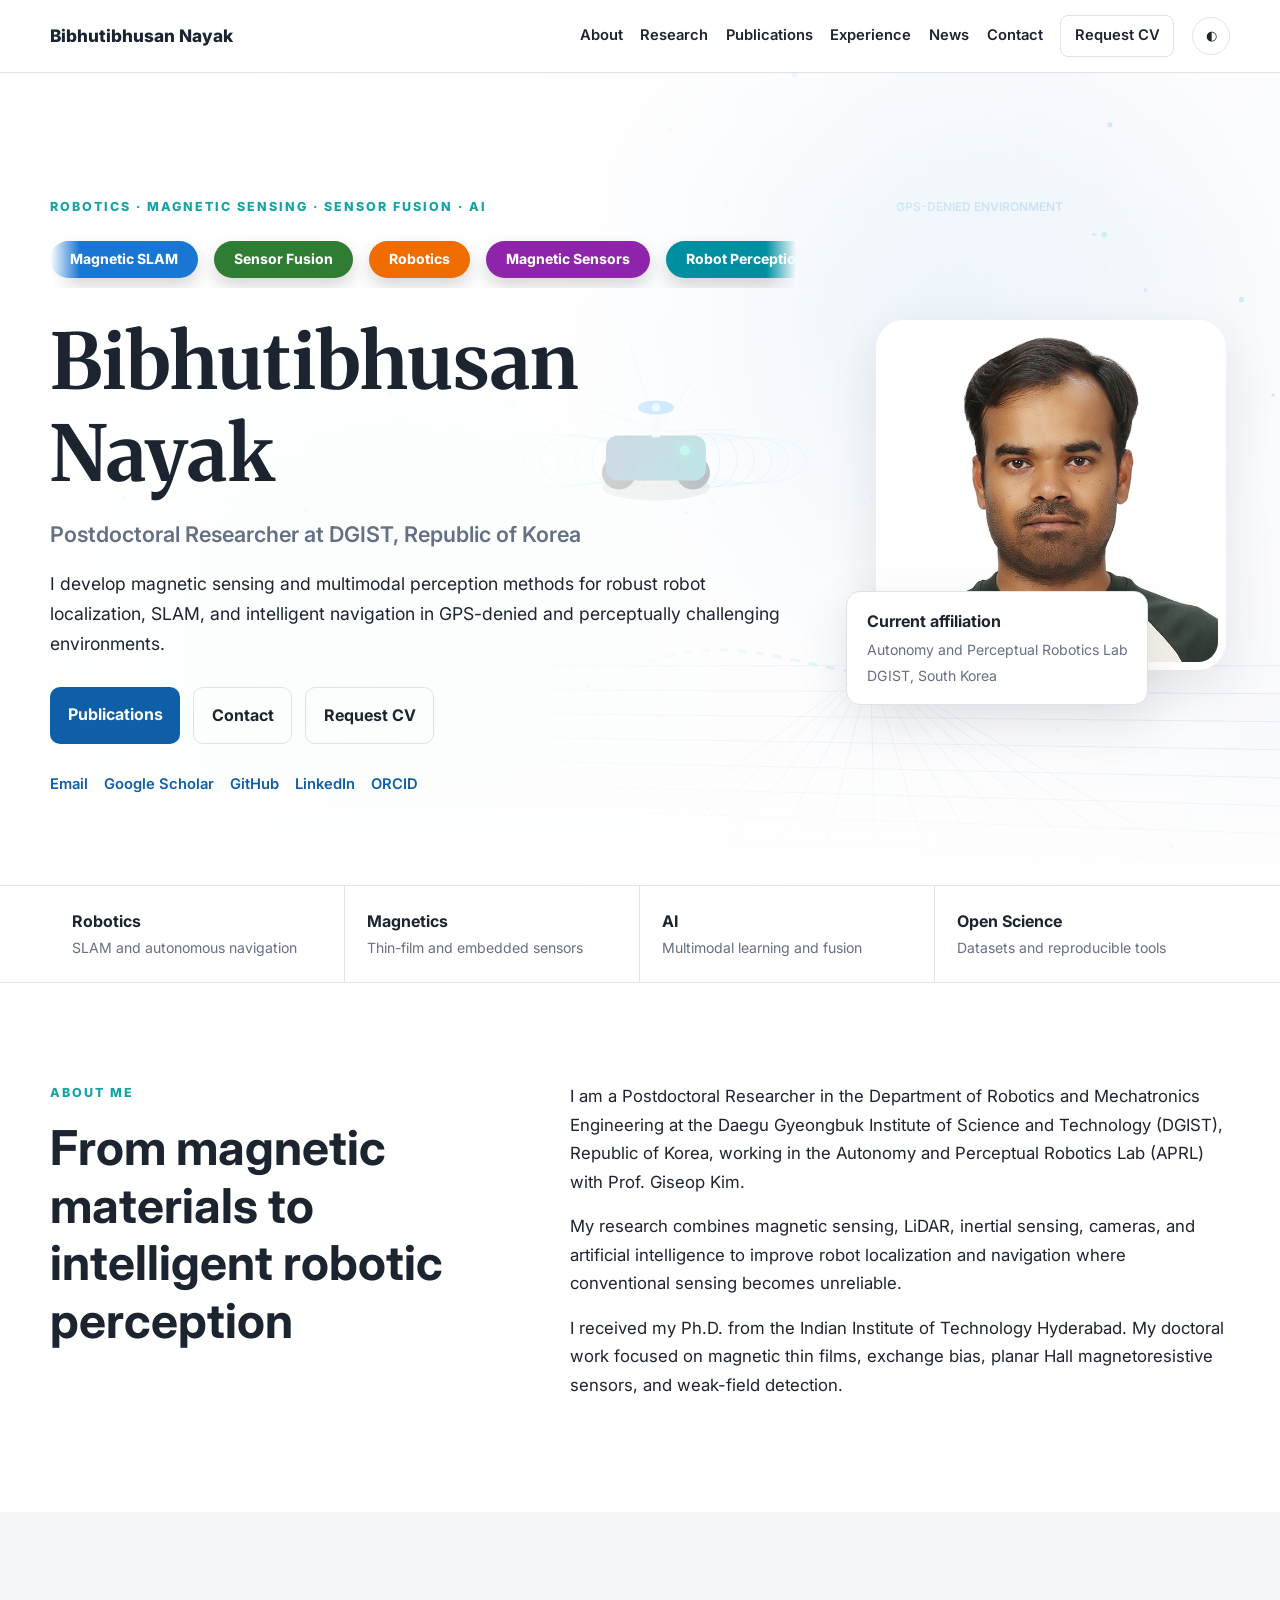
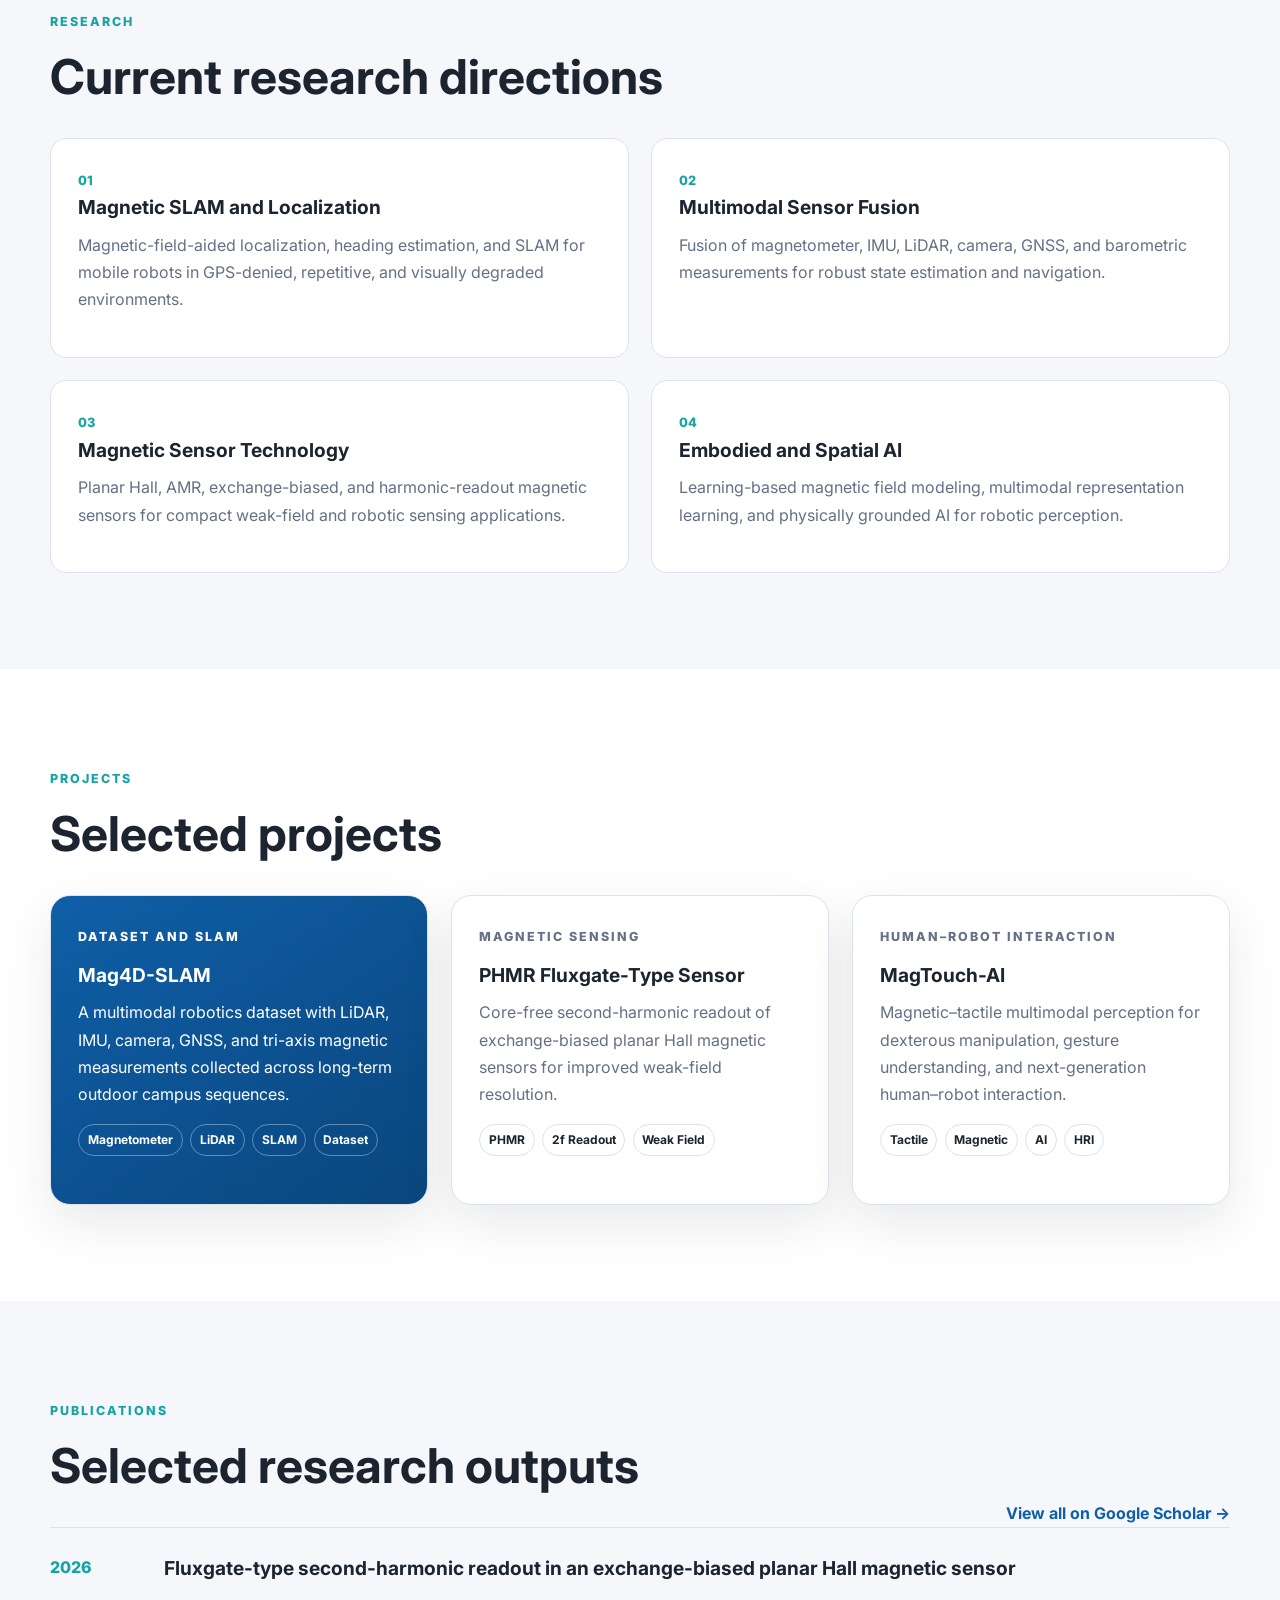
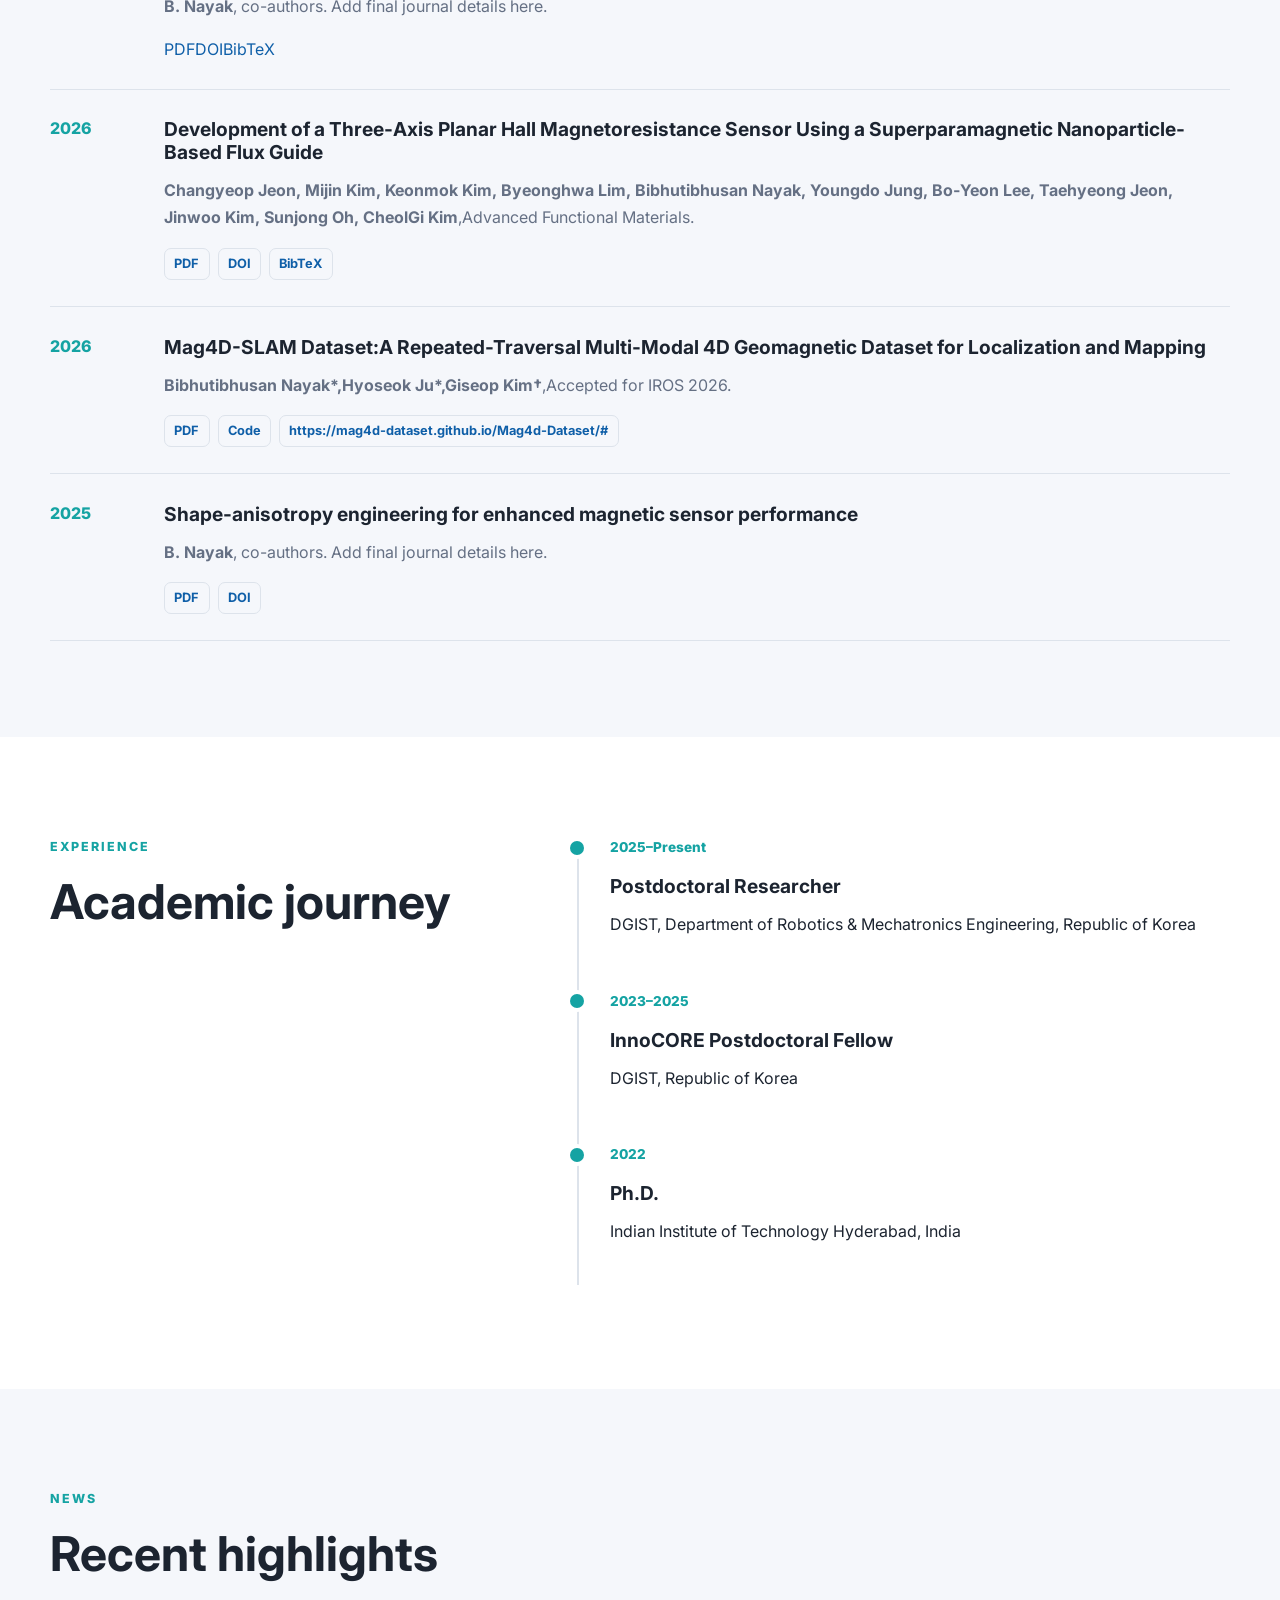
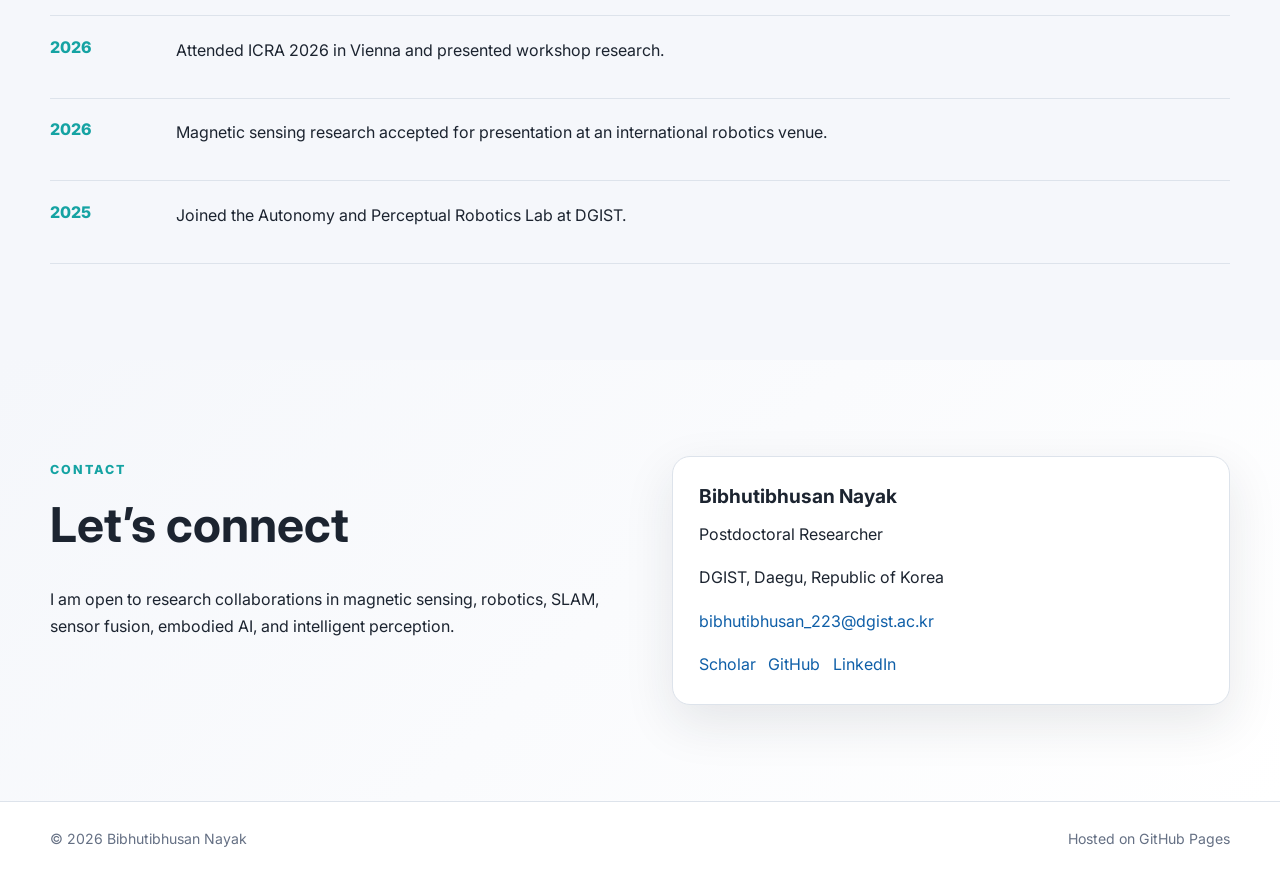
==== commit 1d8e22c9: "Update index.html" ====
--- a/index.html
+++ b/index.html
@@ -282,16 +282,25 @@
             <div>
               <h3>Fluxgate-type second-harmonic readout in an exchange-biased planar Hall magnetic sensor</h3>
               <p><strong>B. Nayak</strong>, co-authors. Add final journal details here.</p>
+              <div class="https://advanced.onlinelibrary.wiley.com/doi/epdf/10.1002/adfm.76501"><a href="#">PDF</a><a href="#">DOI</a><a href="#">BibTeX</a></div>
+            </div>
+          </article>
+           <article class="publication">
+            <div class="pub-year">2026</div>
+            <div>
+              <h3>Development of a Three‐Axis Planar Hall Magnetoresistance Sensor Using a Superparamagnetic Nanoparticle‐Based Flux Guide</h3>
+              <p><strong>Changyeop Jeon, Mijin Kim, Keonmok Kim, Byeonghwa Lim, Bibhutibhusan Nayak, Youngdo Jung, Bo‐Yeon Lee, Taehyeong Jeon, Jinwoo Kim, Sunjong Oh, CheolGi Kim</strong>,Advanced Functional Materials.</p>
               <div class="pub-links"><a href="#">PDF</a><a href="#">DOI</a><a href="#">BibTeX</a></div>
             </div>
           </article>
+
 
           <article class="publication">
             <div class="pub-year">2026</div>
             <div>
-              <h3>Mag4D-SLAM: Magnetic sensing for robust robot localization and mapping</h3>
-              <p><strong>B. Nayak</strong>, co-authors. Add final conference details here.</p>
-              <div class="pub-links"><a href="#">PDF</a><a href="#">Code</a><a href="#">Dataset</a></div>
+              <h3>Mag4D-SLAM Dataset:A Repeated-Traversal Multi-Modal 4D Geomagnetic Dataset for Localization and Mapping</h3>
+              <p><strong>Bibhutibhusan Nayak*,Hyoseok Ju*,Giseop Kim†</strong>,Accepted for IROS 2026.</p>
+              <div class="pub-links"><a href="#">PDF</a><a href="#">Code</a><a href="#">https://mag4d-dataset.github.io/Mag4d-Dataset/#</a></div>
             </div>
           </article>
 
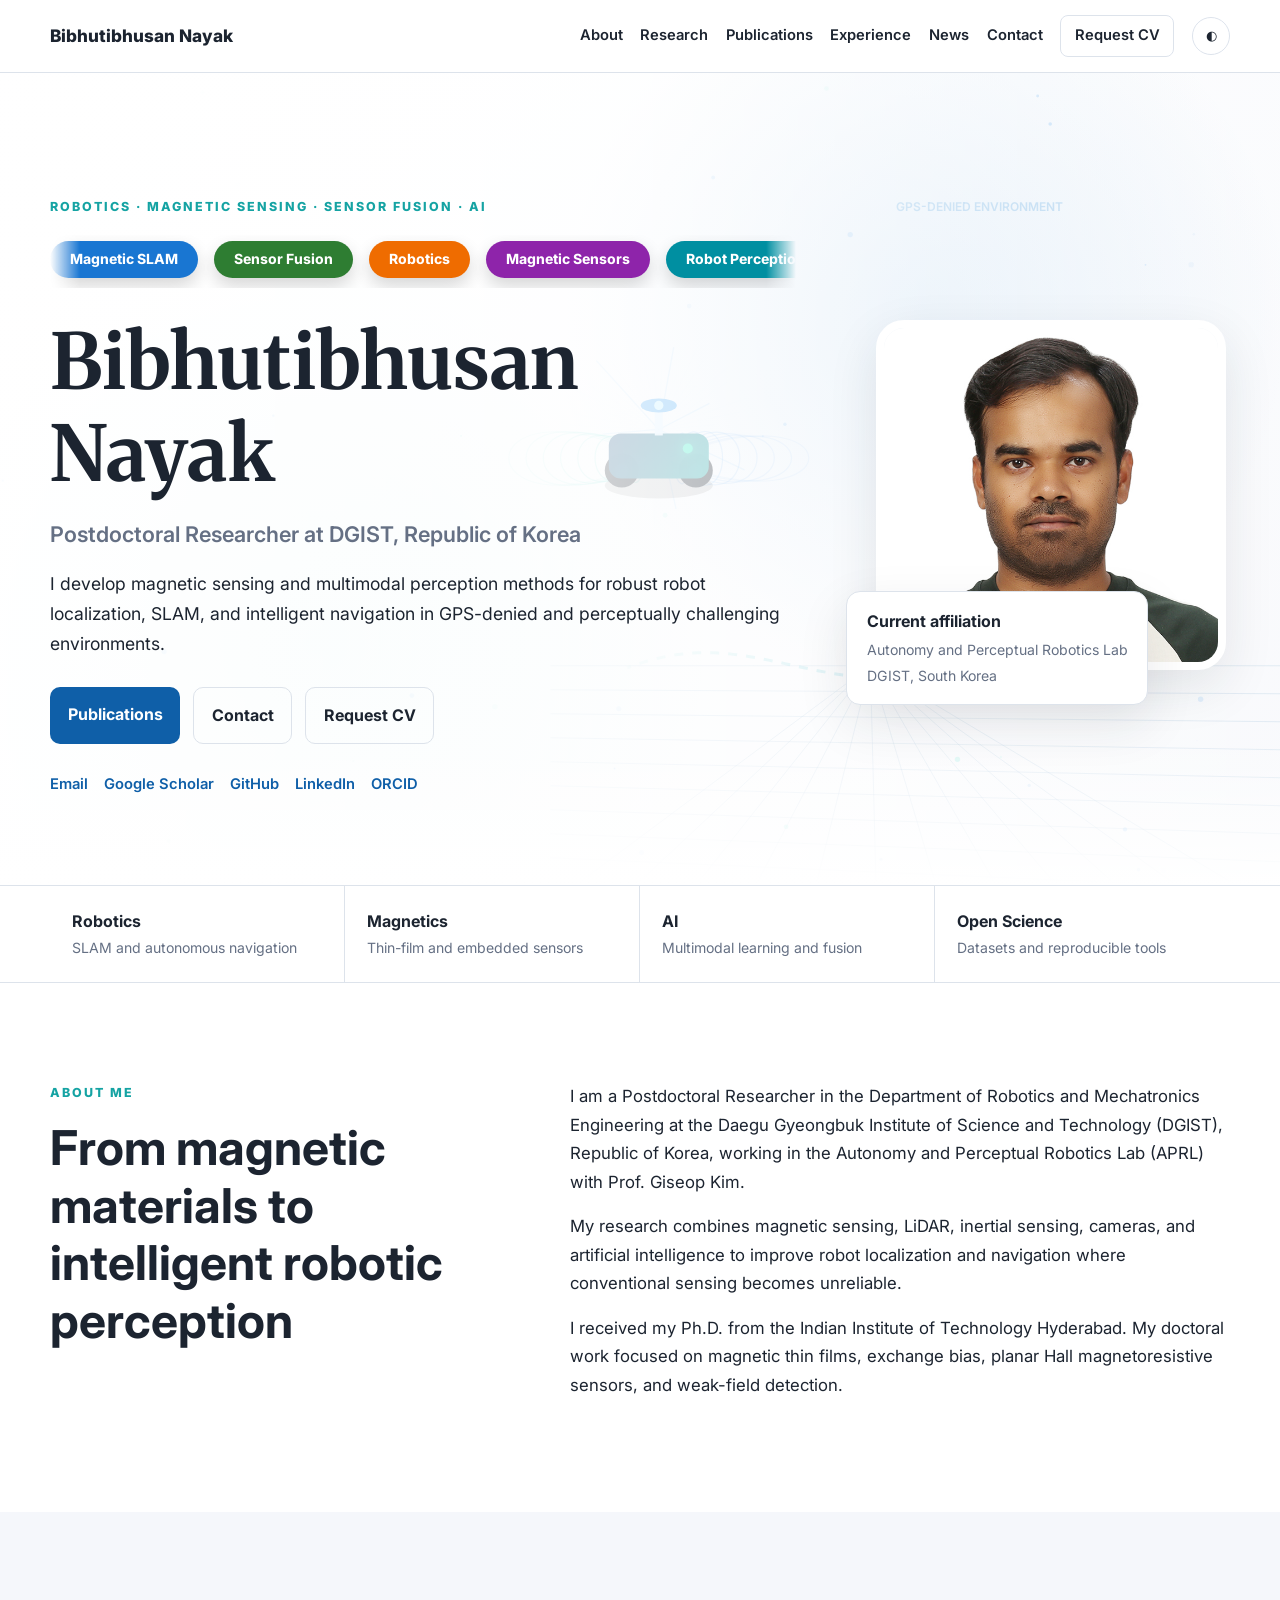
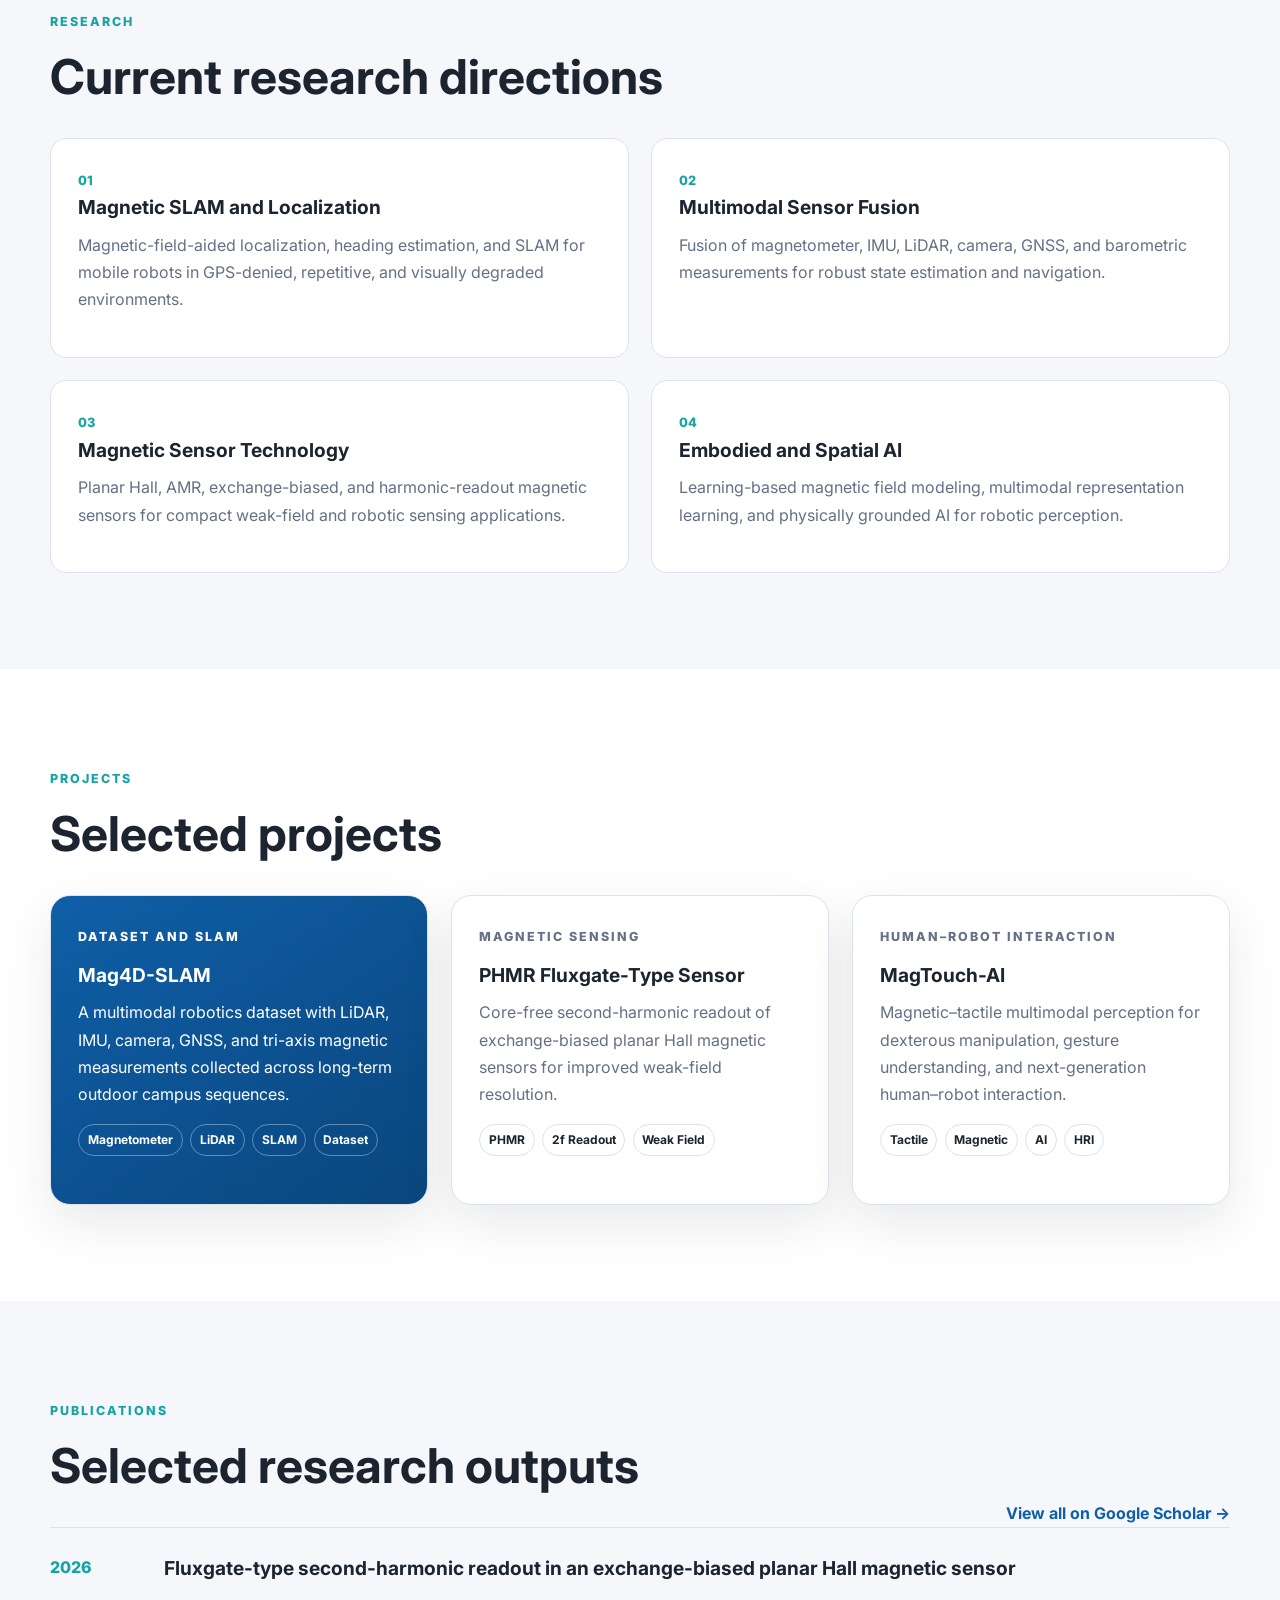
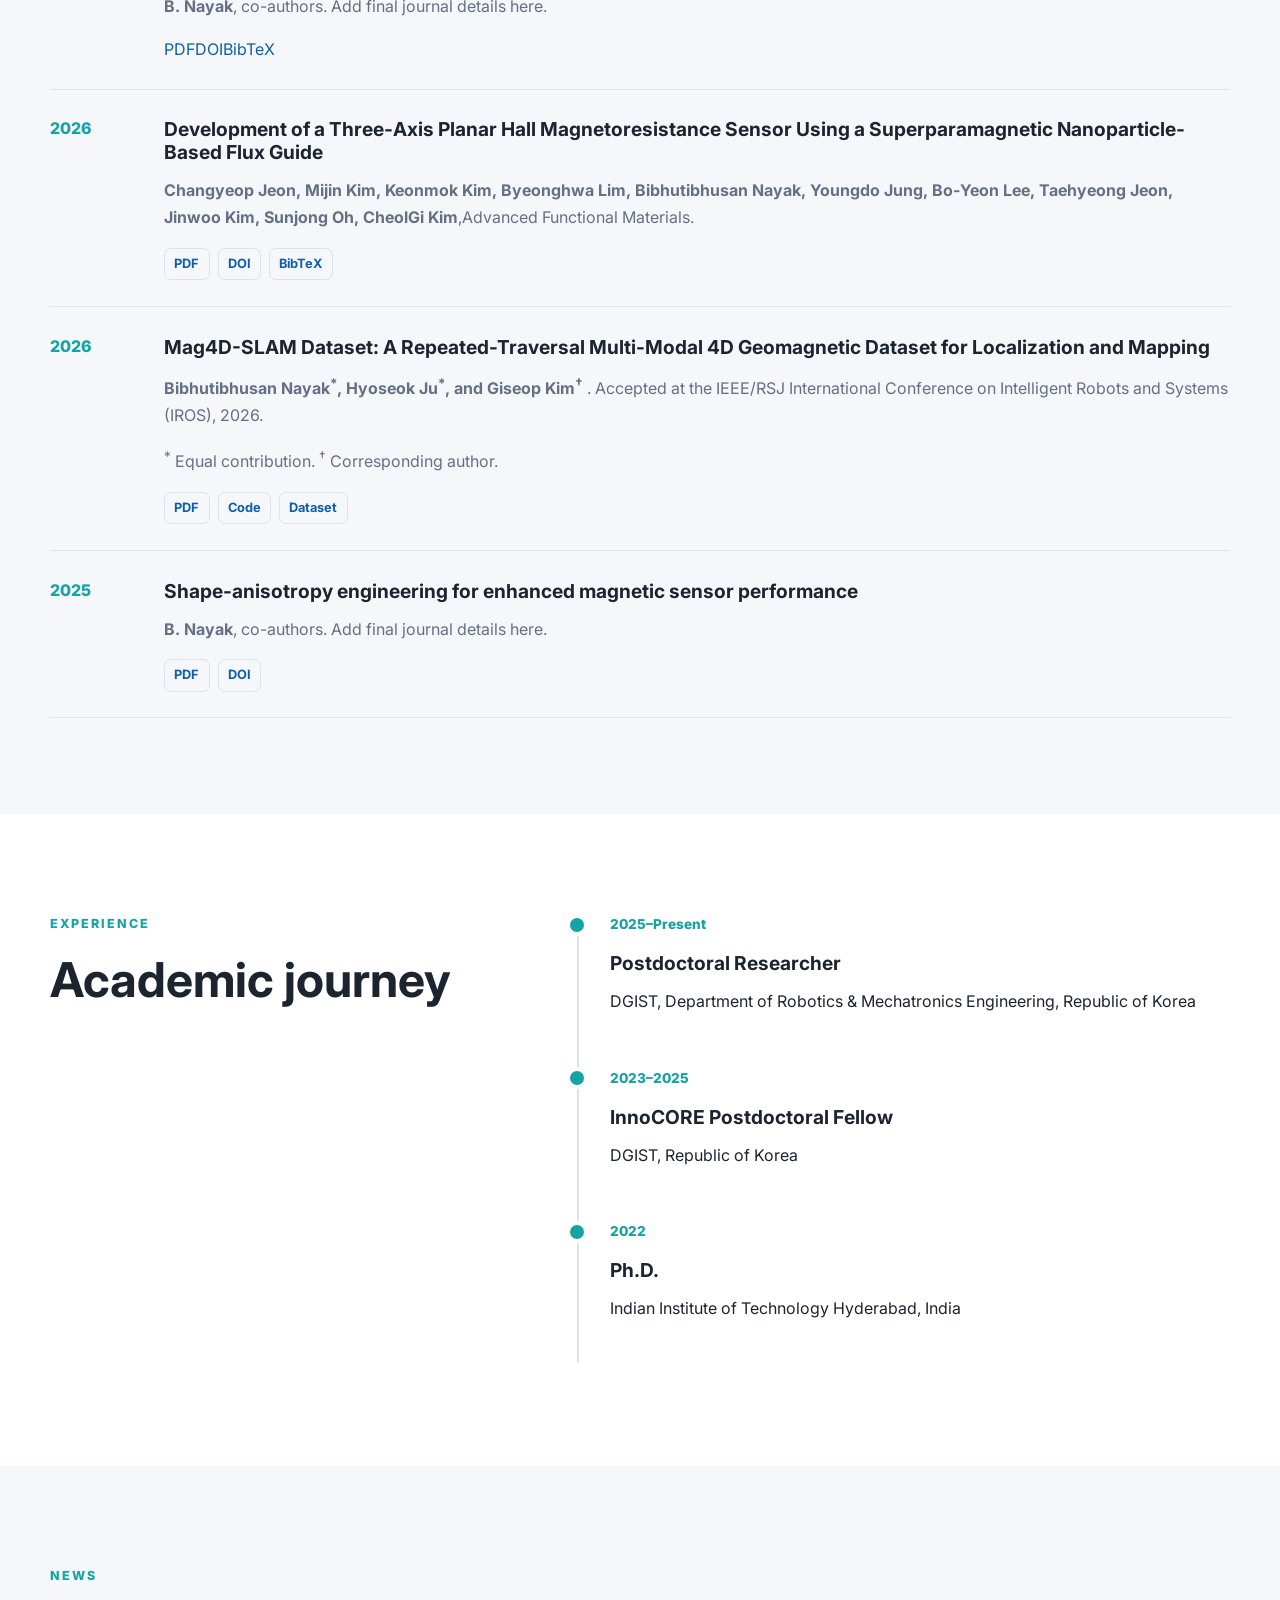
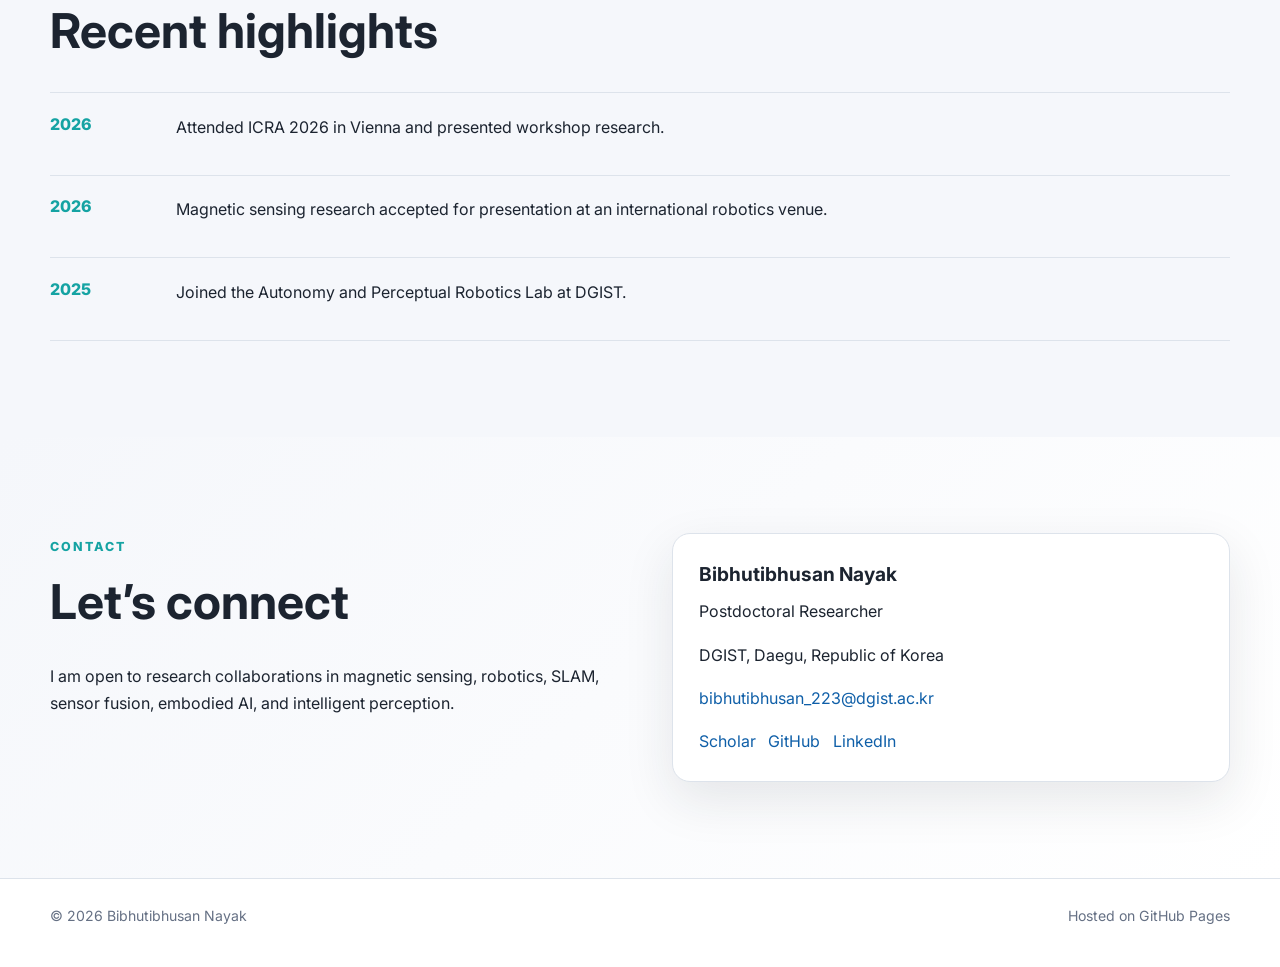
==== commit 5fec6050: "Update index.html" ====
--- a/index.html
+++ b/index.html
@@ -295,15 +295,57 @@
           </article>
 
 
-          <article class="publication">
-            <div class="pub-year">2026</div>
-            <div>
-              <h3>Mag4D-SLAM Dataset:A Repeated-Traversal Multi-Modal 4D Geomagnetic Dataset for Localization and Mapping</h3>
-              <p><strong>Bibhutibhusan Nayak*,Hyoseok Ju*,Giseop Kim†</strong>,Accepted for IROS 2026.</p>
-              <div class="pub-links"><a href="#">PDF</a><a href="#">Code</a><a href="#">https://mag4d-dataset.github.io/Mag4d-Dataset/#</a></div>
-            </div>
-          </article>
-
+         <article class="publication">
+  <div class="pub-year">2026</div>
+
+  <div>
+    <h3>
+      Mag4D-SLAM Dataset: A Repeated-Traversal Multi-Modal 4D Geomagnetic
+      Dataset for Localization and Mapping
+    </h3>
+
+    <p>
+      <strong>
+        Bibhutibhusan Nayak<sup>*</sup>,
+        Hyoseok Ju<sup>*</sup>,
+        and Giseop Kim<sup>†</sup>
+      </strong>.
+      Accepted at the IEEE/RSJ International Conference on Intelligent Robots
+      and Systems (IROS), 2026.
+    </p>
+
+    <p class="author-note">
+      <sup>*</sup> Equal contribution.
+      <sup>†</sup> Corresponding author.
+    </p>
+
+    <div class="pub-links">
+      <a
+        href="YOUR_PAPER_LINK"
+        target="_blank"
+        rel="noopener noreferrer"
+      >
+        PDF
+      </a>
+
+      <a
+        href="YOUR_CODE_LINK"
+        target="_blank"
+        rel="noopener noreferrer"
+      >
+        Code
+      </a>
+
+      <a
+        href="YOUR_DATASET_LINK"
+        target="_blank"
+        rel="noopener noreferrer"
+      >
+        Dataset
+      </a>
+    </div>
+  </div>
+</article>
           <article class="publication">
             <div class="pub-year">2025</div>
             <div>
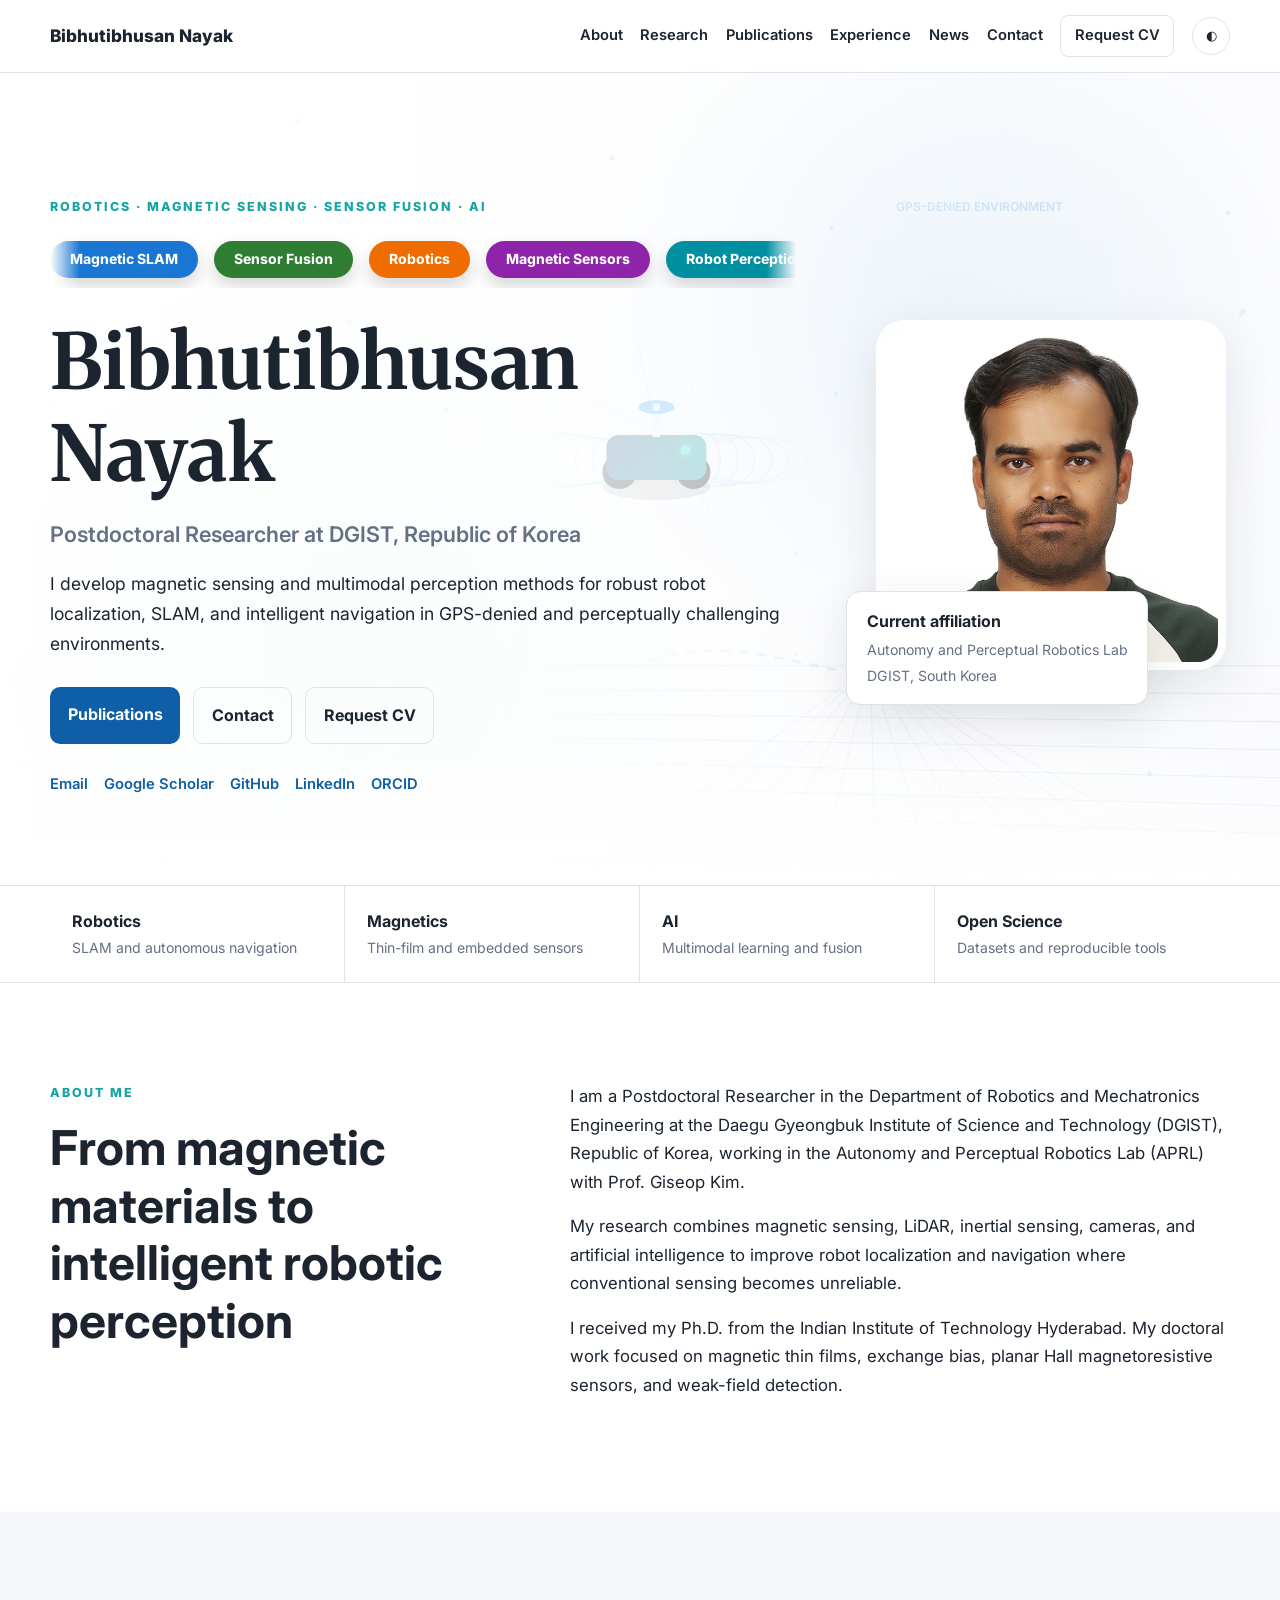
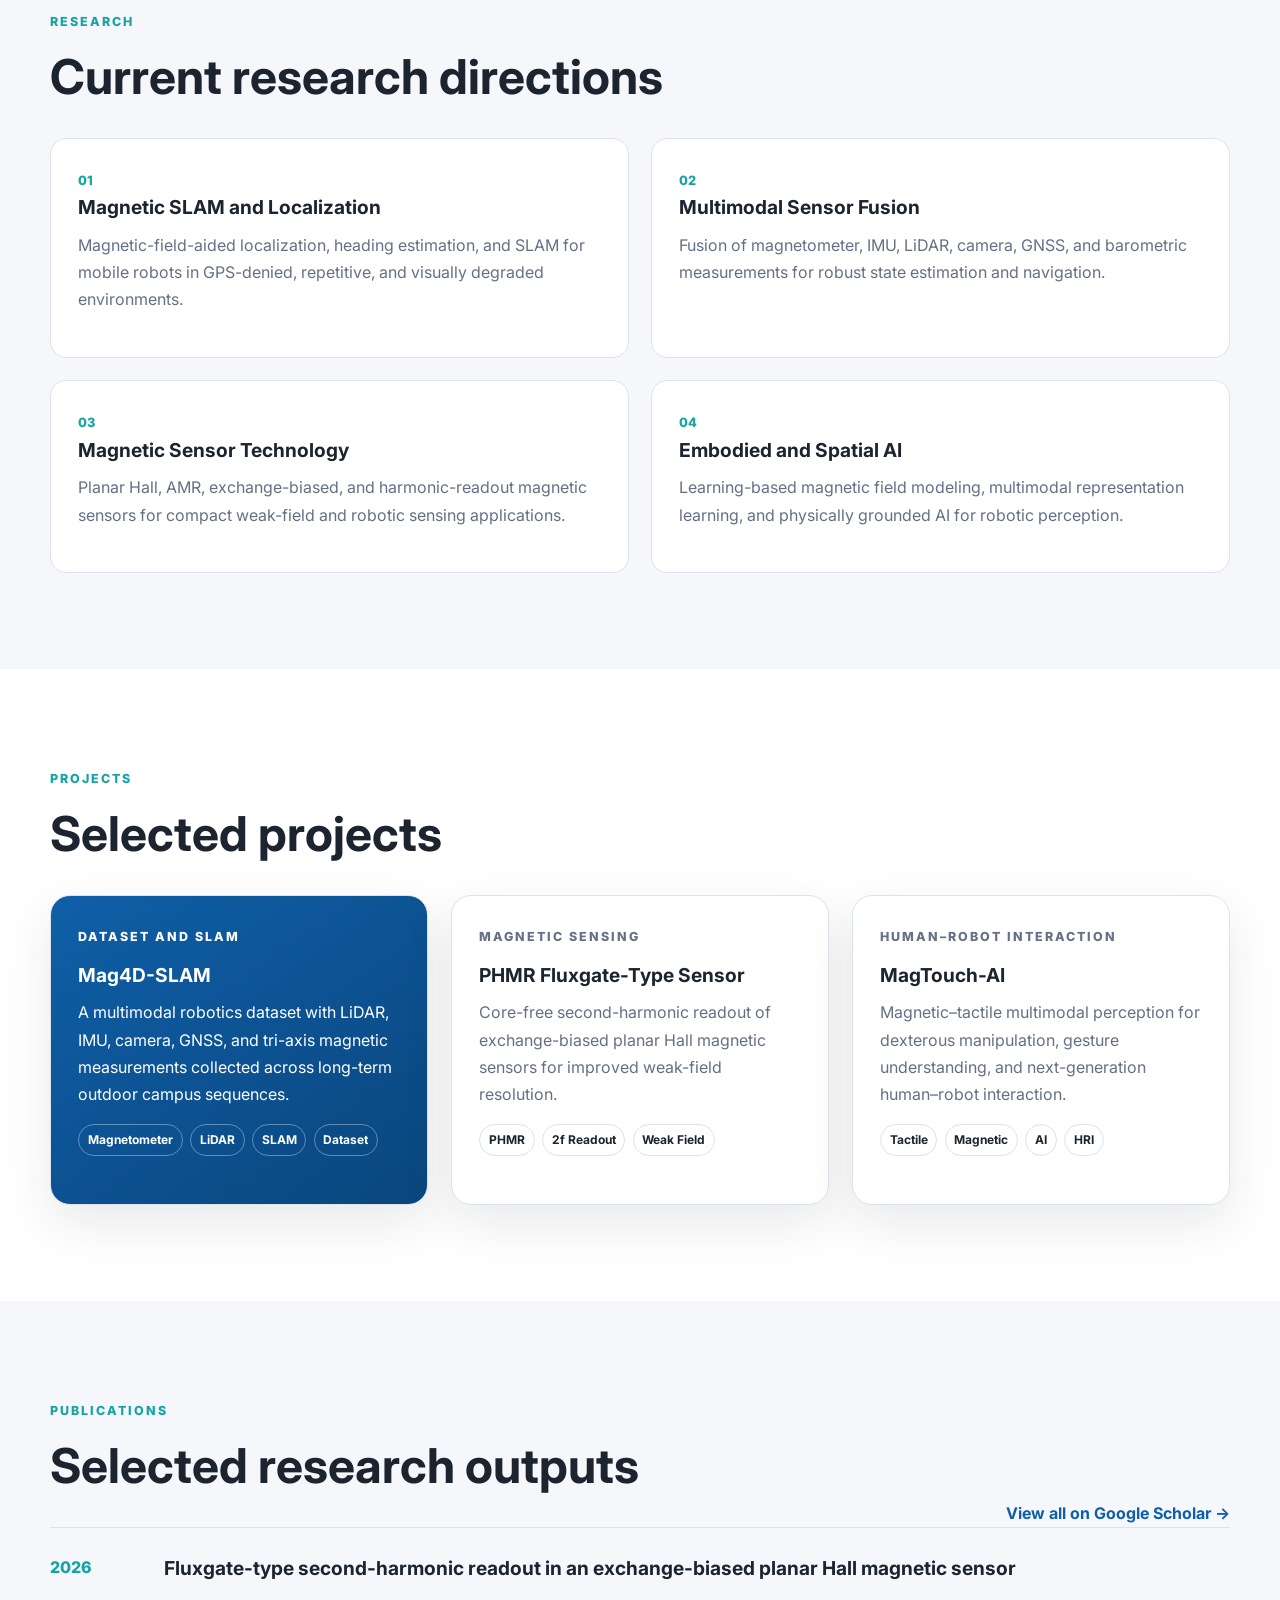
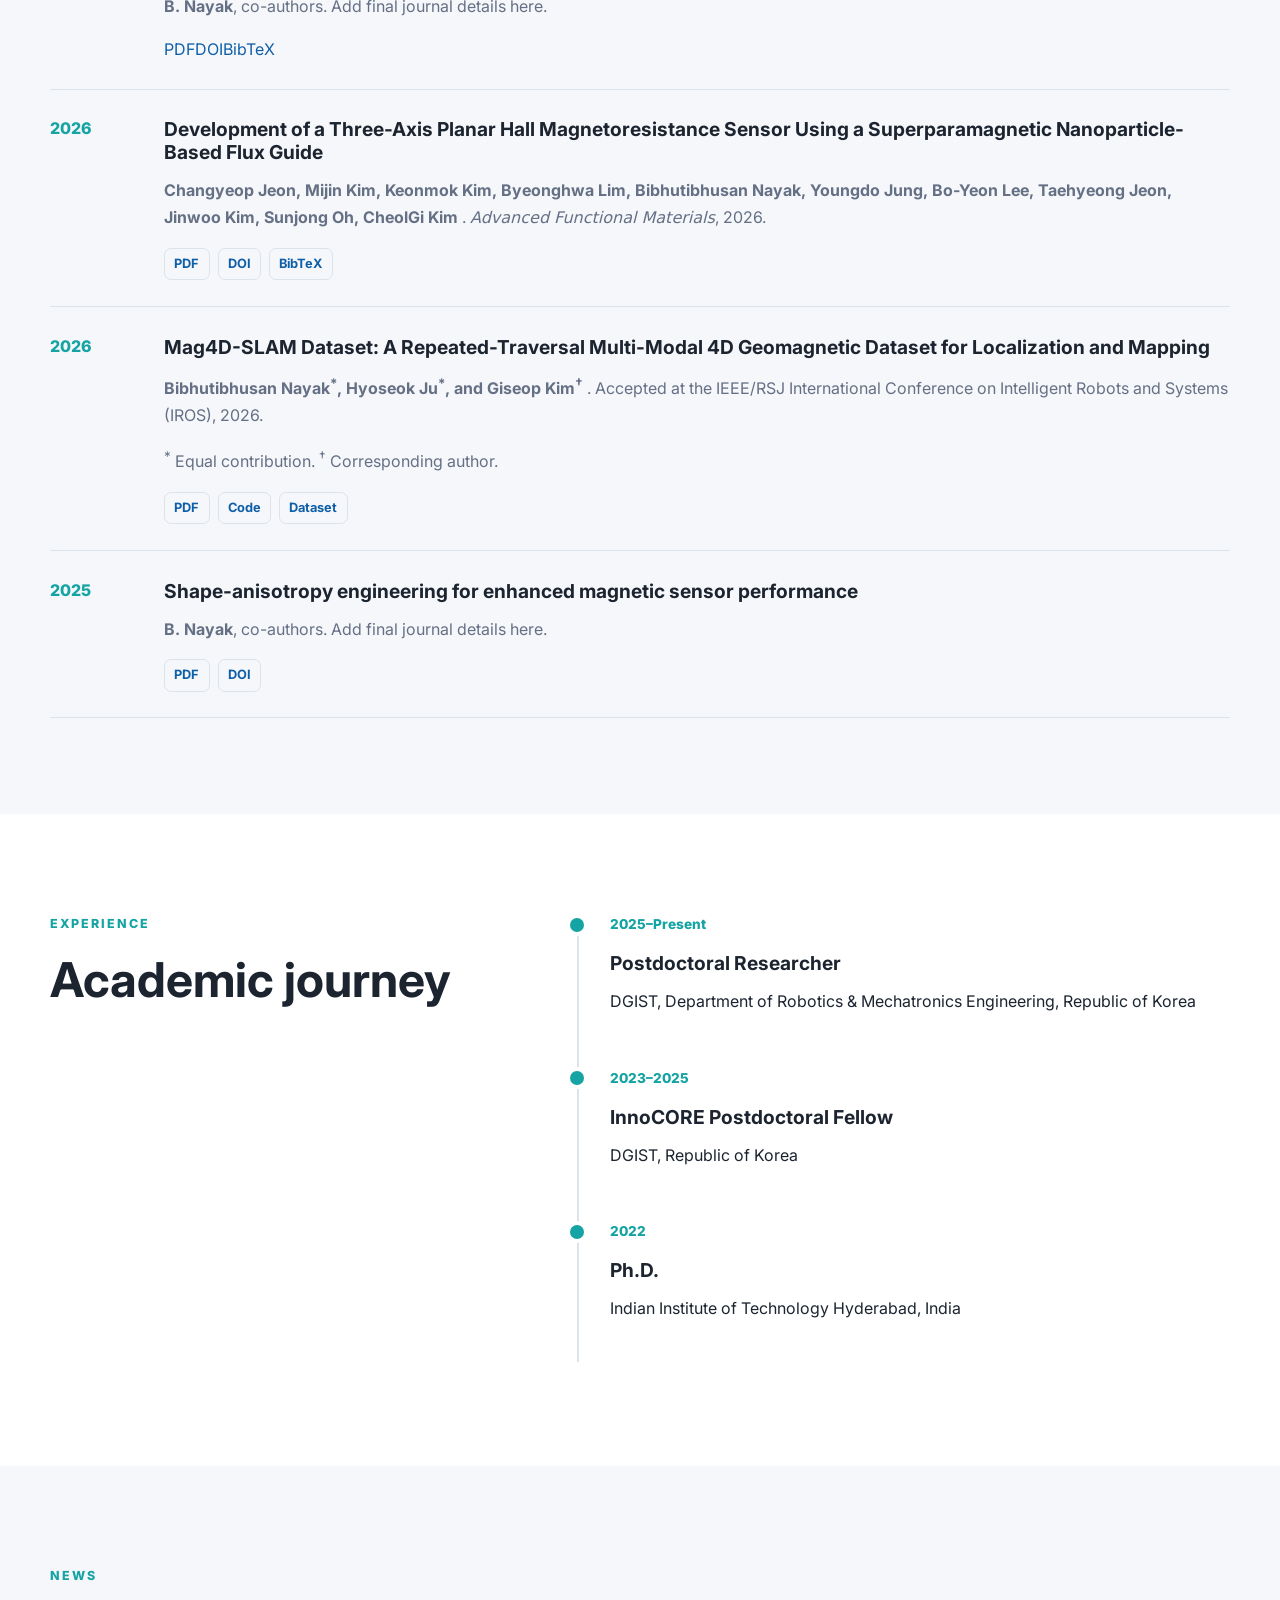
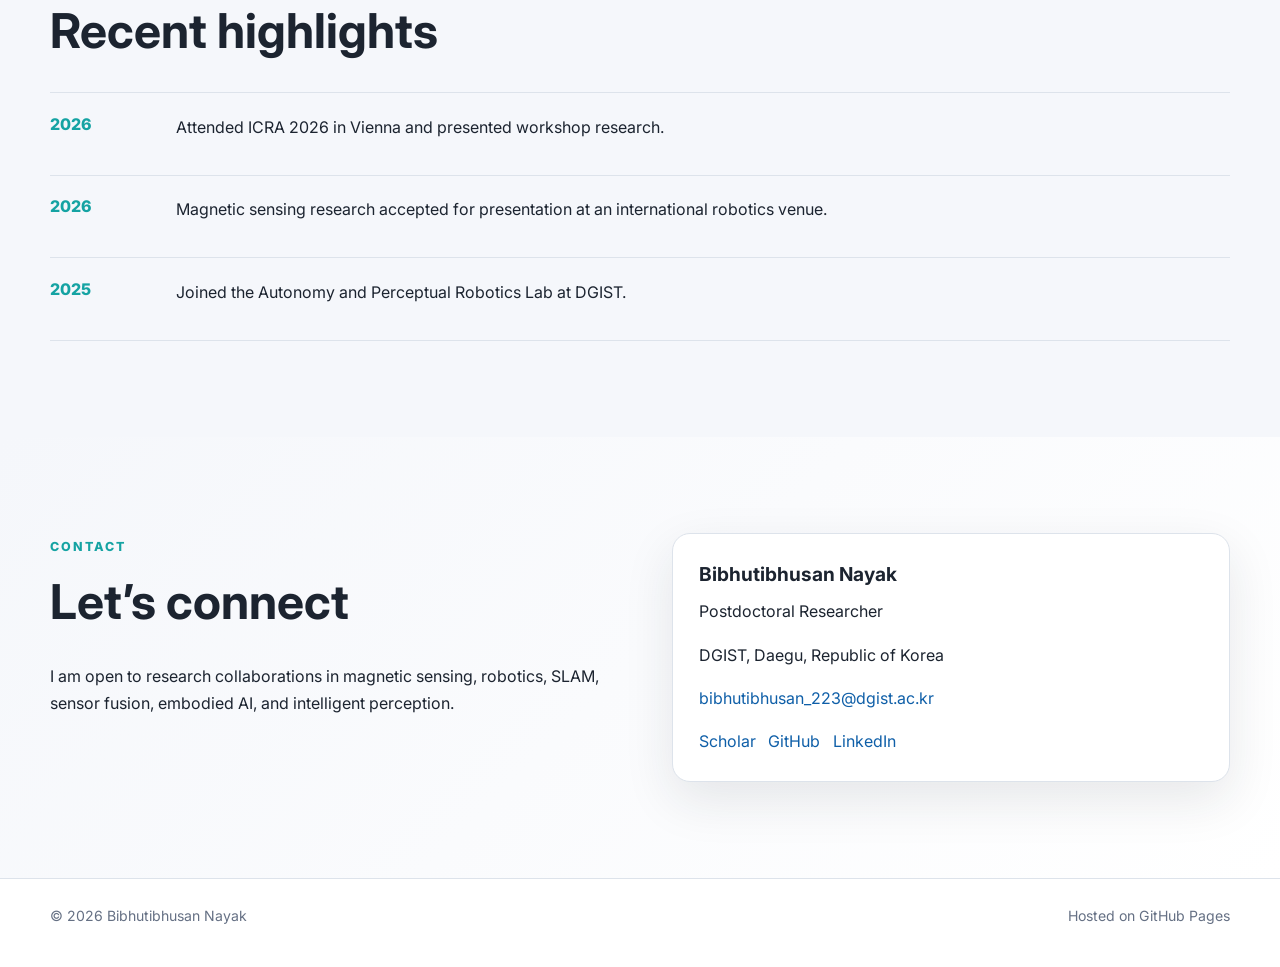
==== commit 620560ad: "Update index.html" ====
--- a/index.html
+++ b/index.html
@@ -286,13 +286,47 @@
             </div>
           </article>
            <article class="publication">
-            <div class="pub-year">2026</div>
-            <div>
-              <h3>Development of a Three‐Axis Planar Hall Magnetoresistance Sensor Using a Superparamagnetic Nanoparticle‐Based Flux Guide</h3>
-              <p><strong>Changyeop Jeon, Mijin Kim, Keonmok Kim, Byeonghwa Lim, Bibhutibhusan Nayak, Youngdo Jung, Bo‐Yeon Lee, Taehyeong Jeon, Jinwoo Kim, Sunjong Oh, CheolGi Kim</strong>,Advanced Functional Materials.</p>
-              <div class="pub-links"><a href="#">PDF</a><a href="#">DOI</a><a href="#">BibTeX</a></div>
-            </div>
-          </article>
+  <div class="pub-year">2026</div>
+
+  <div>
+    <h3>
+      Development of a Three-Axis Planar Hall Magnetoresistance Sensor Using a
+      Superparamagnetic Nanoparticle-Based Flux Guide
+    </h3>
+
+    <p>
+      <strong>
+        Changyeop Jeon, Mijin Kim, Keonmok Kim, Byeonghwa Lim,
+        Bibhutibhusan Nayak, Youngdo Jung, Bo-Yeon Lee,
+        Taehyeong Jeon, Jinwoo Kim, Sunjong Oh, CheolGi Kim
+      </strong>.
+      <em>Advanced Functional Materials</em>, 2026.
+    </p>
+
+    <div class="pub-links">
+      <a
+        href="https://advanced.onlinelibrary.wiley.com/doi/epdf/10.1002/adfm.76501"
+        target="_blank"
+        rel="noopener noreferrer">
+        PDF
+      </a>
+
+      <a
+        href="https://doi.org/10.1002/adfm.76501"
+        target="_blank"
+        rel="noopener noreferrer">
+        DOI
+      </a>
+
+      <a
+        href="YOUR_BIBTEX_LINK"
+        target="_blank"
+        rel="noopener noreferrer">
+        BibTeX
+      </a>
+    </div>
+  </div>
+</article>
 
 
          <article class="publication">
@@ -337,7 +371,7 @@
       </a>
 
       <a
-        href="YOUR_DATASET_LINK"
+        href="https://mag4d-dataset.github.io/Mag4d-Dataset/#"
         target="_blank"
         rel="noopener noreferrer"
       >
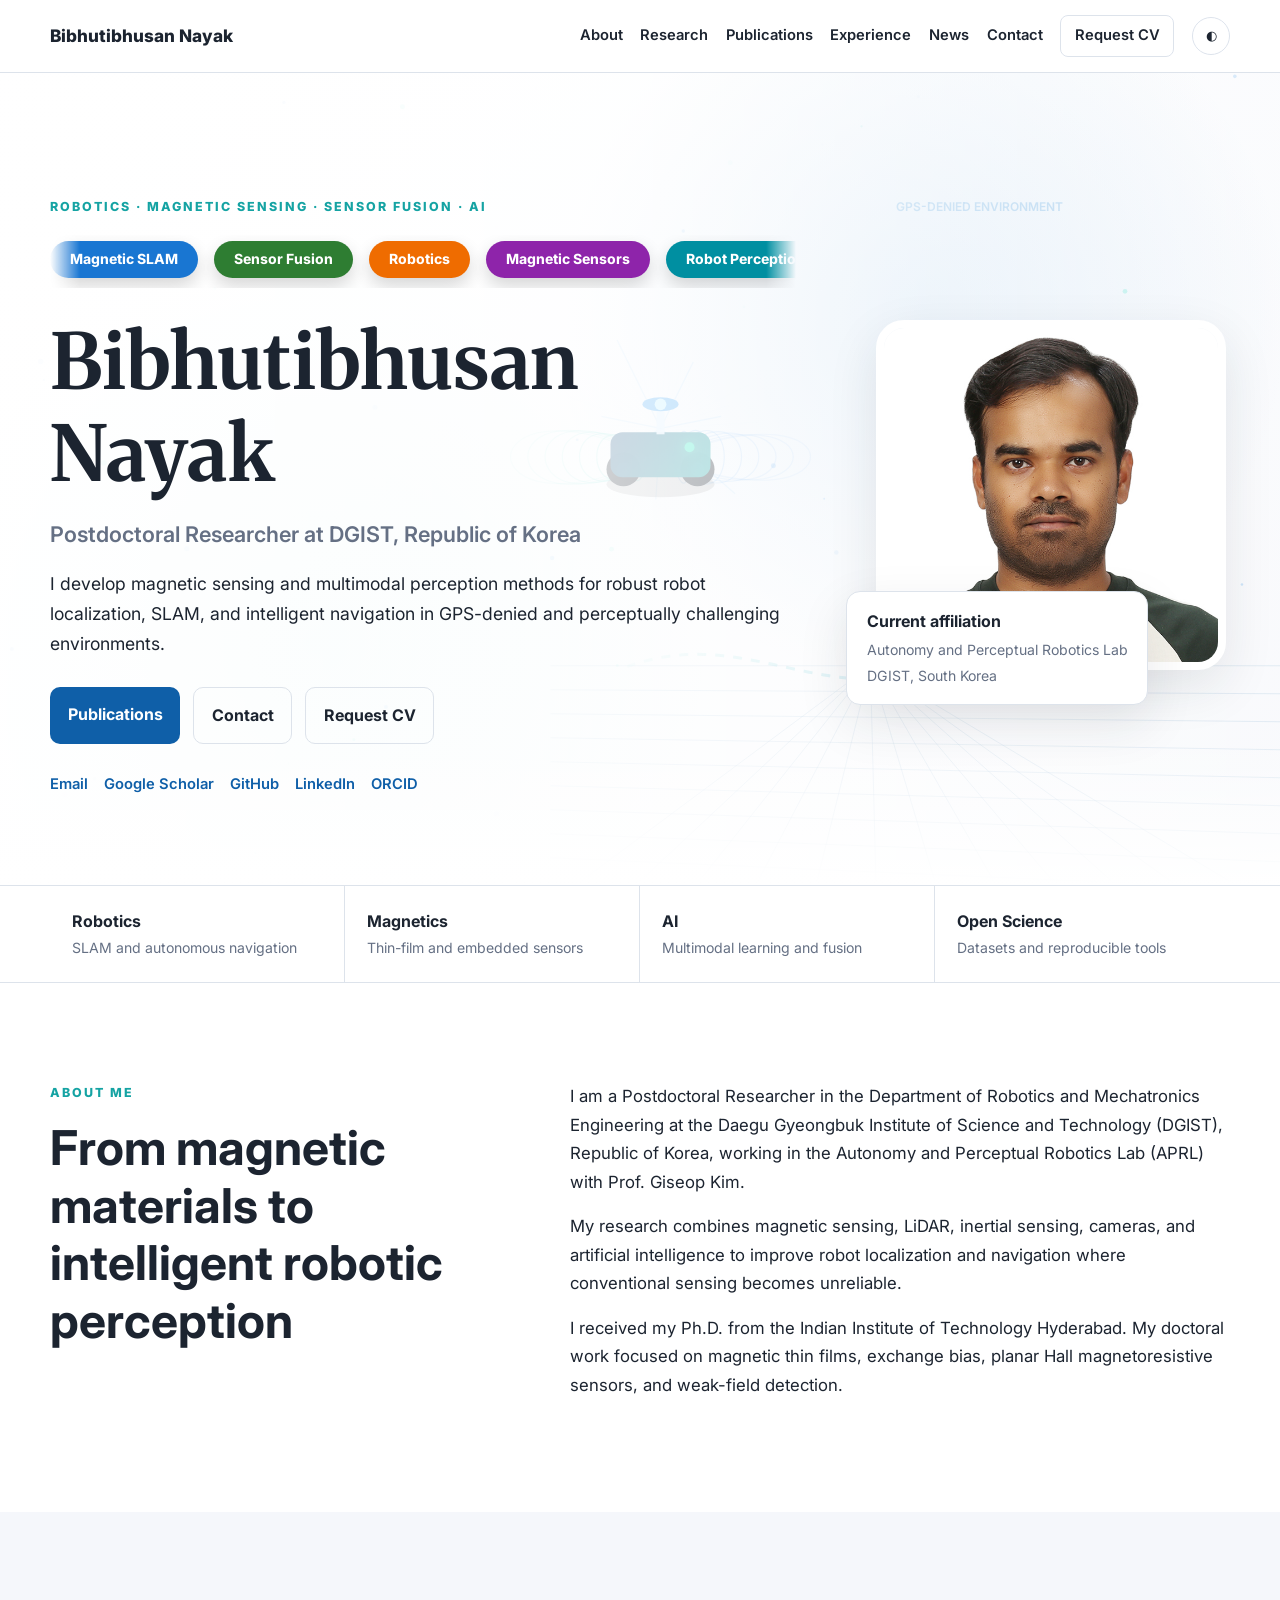
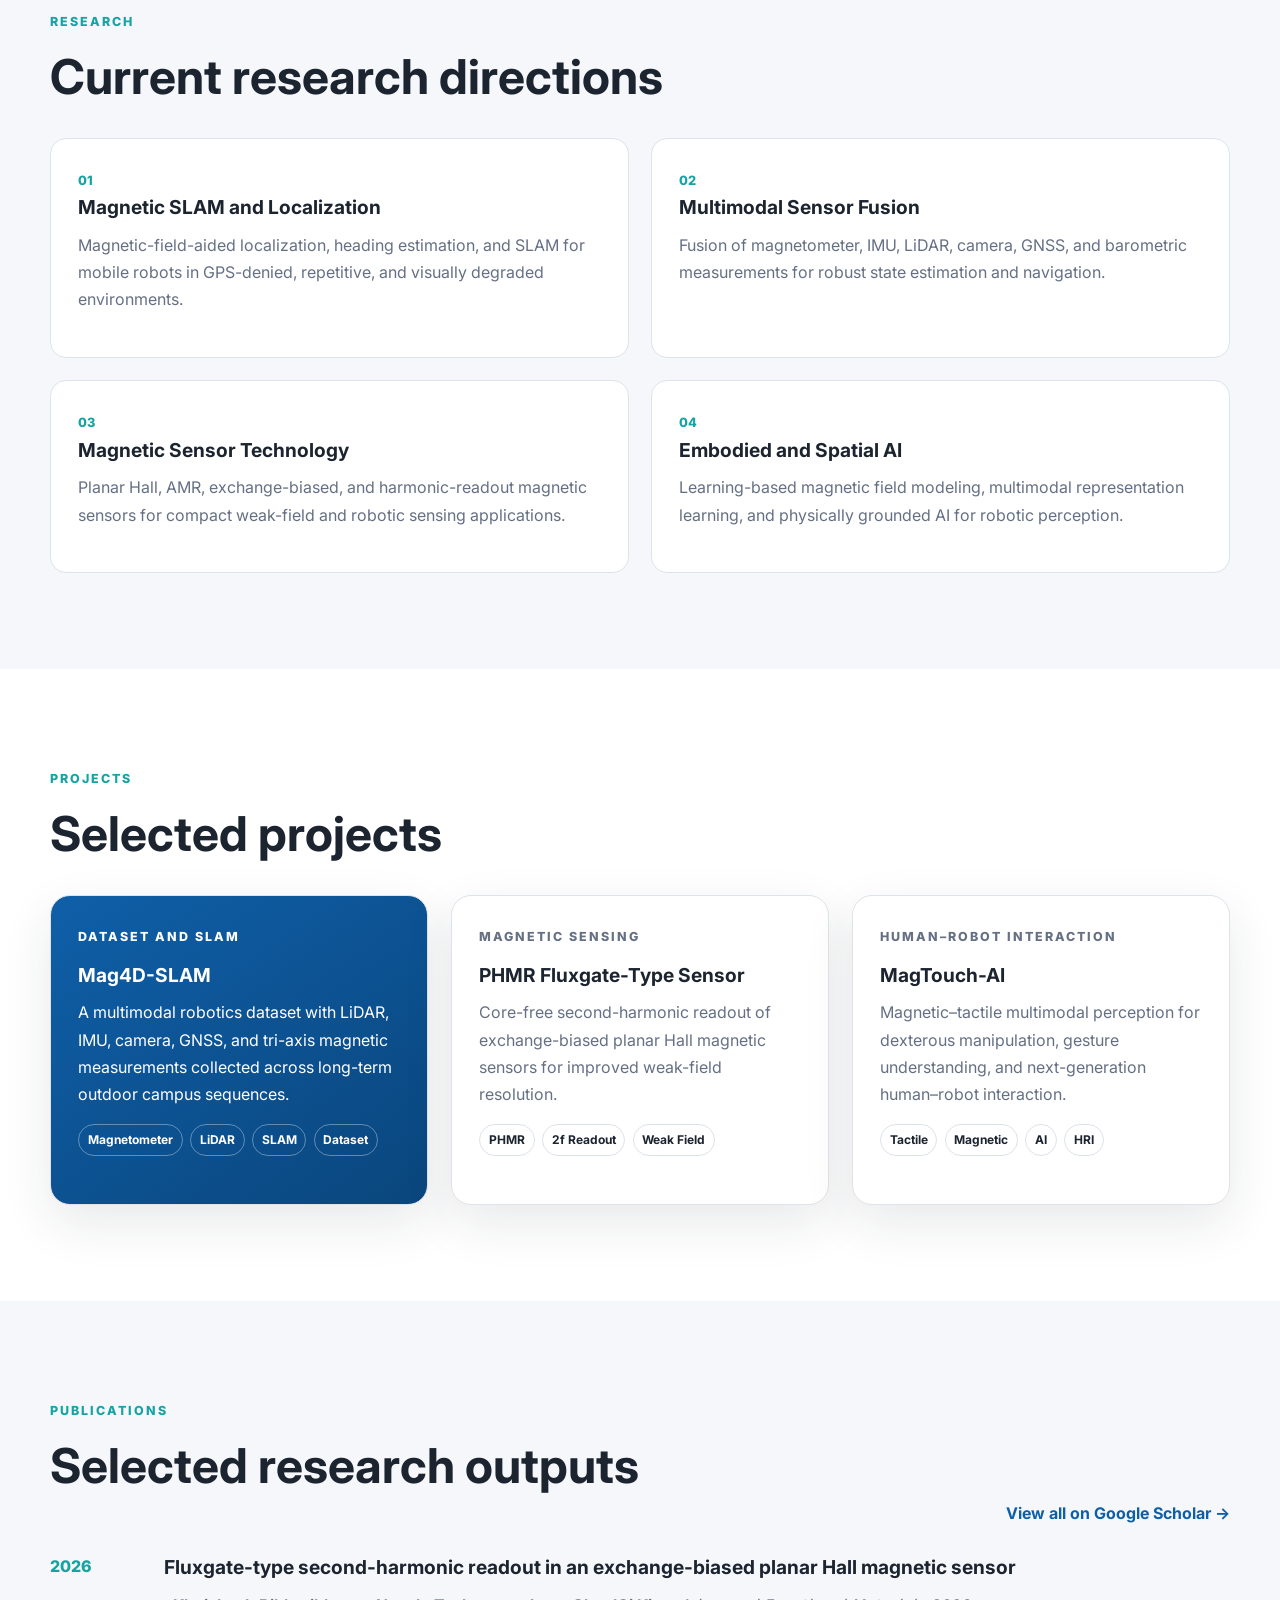
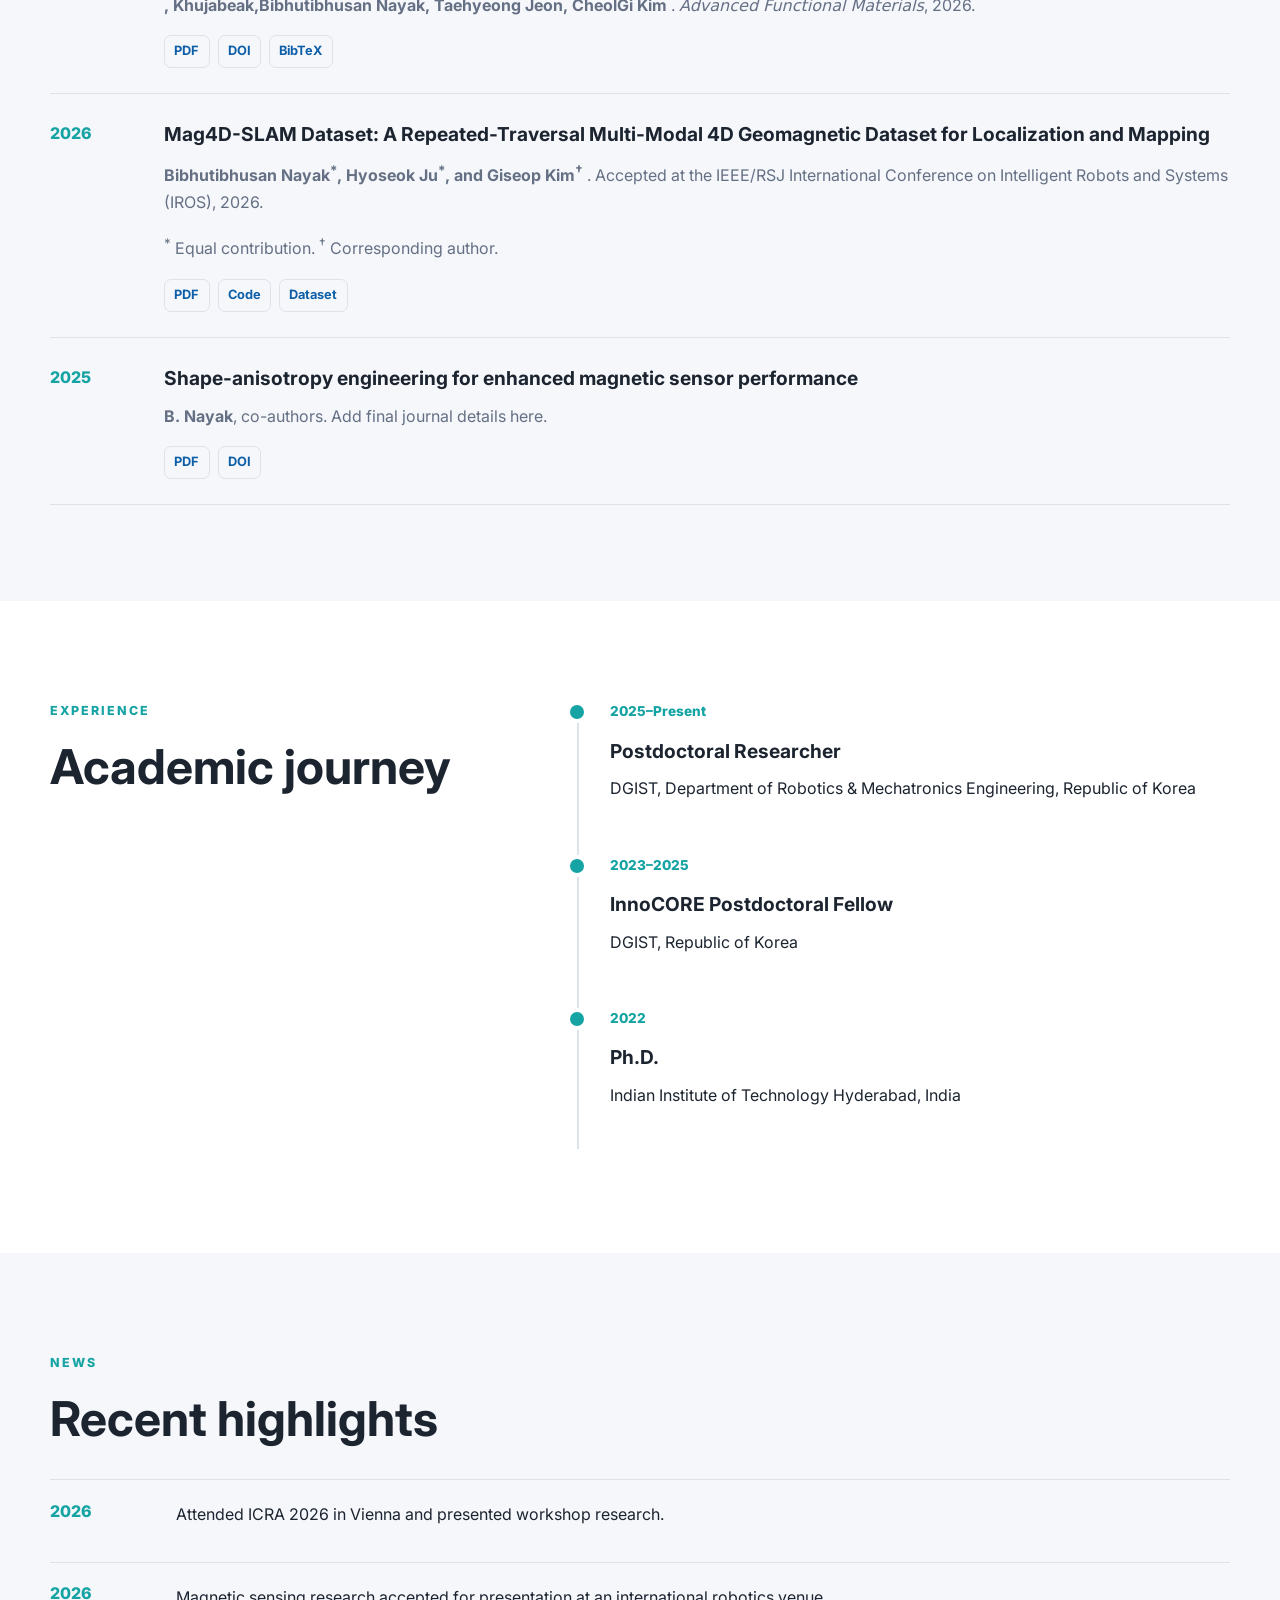
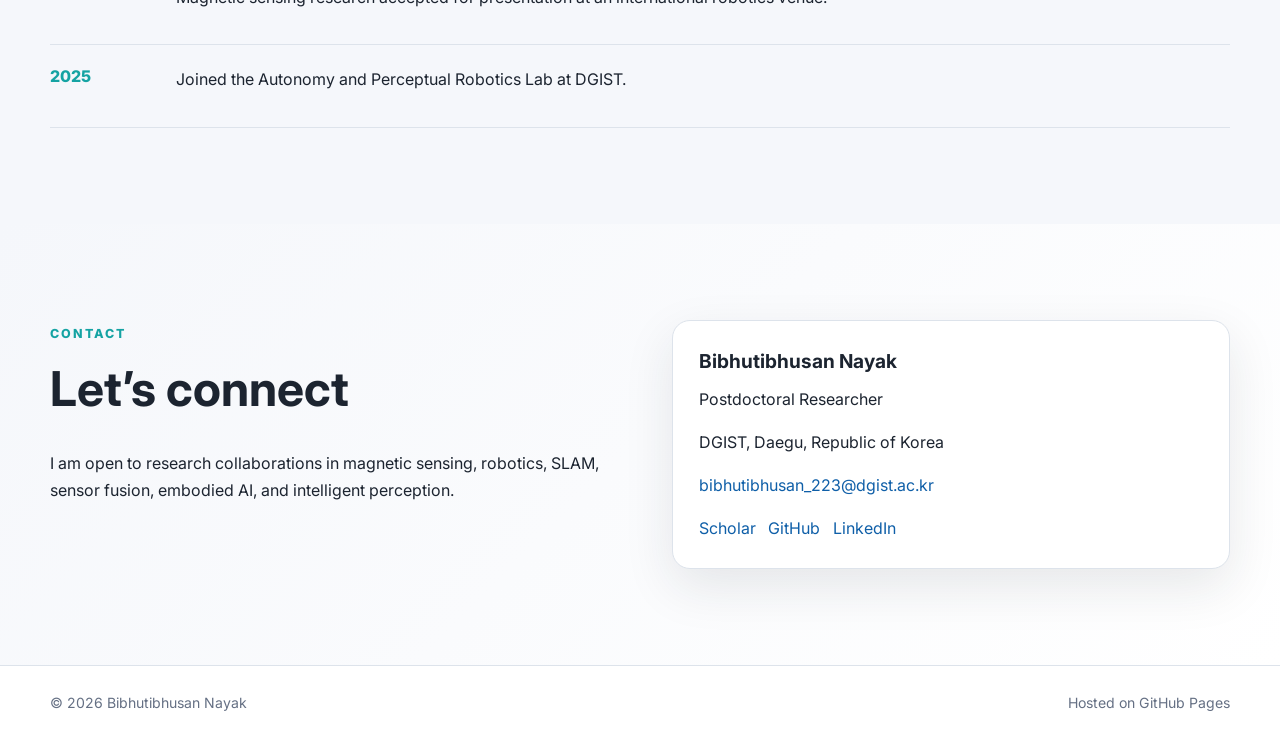
==== commit 3c392496: "Update index.html" ====
--- a/index.html
+++ b/index.html
@@ -276,29 +276,21 @@
           <a class="inline-link" href="https://scholar.google.com/citations?user=8MGOSscAAAAJ&hl=en" target="_blank" rel="noopener">View all on Google Scholar →</a>
         </div>
 
-        <div class="publication-list">
-          <article class="publication">
-            <div class="pub-year">2026</div>
-            <div>
-              <h3>Fluxgate-type second-harmonic readout in an exchange-biased planar Hall magnetic sensor</h3>
-              <p><strong>B. Nayak</strong>, co-authors. Add final journal details here.</p>
-              <div class="https://advanced.onlinelibrary.wiley.com/doi/epdf/10.1002/adfm.76501"><a href="#">PDF</a><a href="#">DOI</a><a href="#">BibTeX</a></div>
-            </div>
-          </article>
+       
            <article class="publication">
   <div class="pub-year">2026</div>
 
   <div>
     <h3>
-      Development of a Three-Axis Planar Hall Magnetoresistance Sensor Using a
-      Superparamagnetic Nanoparticle-Based Flux Guide
+      
+Fluxgate-type second-harmonic readout in an exchange-biased planar Hall magnetic sensor
     </h3>
 
     <p>
       <strong>
-        Changyeop Jeon, Mijin Kim, Keonmok Kim, Byeonghwa Lim,
-        Bibhutibhusan Nayak, Youngdo Jung, Bo-Yeon Lee,
-        Taehyeong Jeon, Jinwoo Kim, Sunjong Oh, CheolGi Kim
+        ,
+        Khujabeak,Bibhutibhusan Nayak,
+        Taehyeong Jeon, CheolGi Kim
       </strong>.
       <em>Advanced Functional Materials</em>, 2026.
     </p>
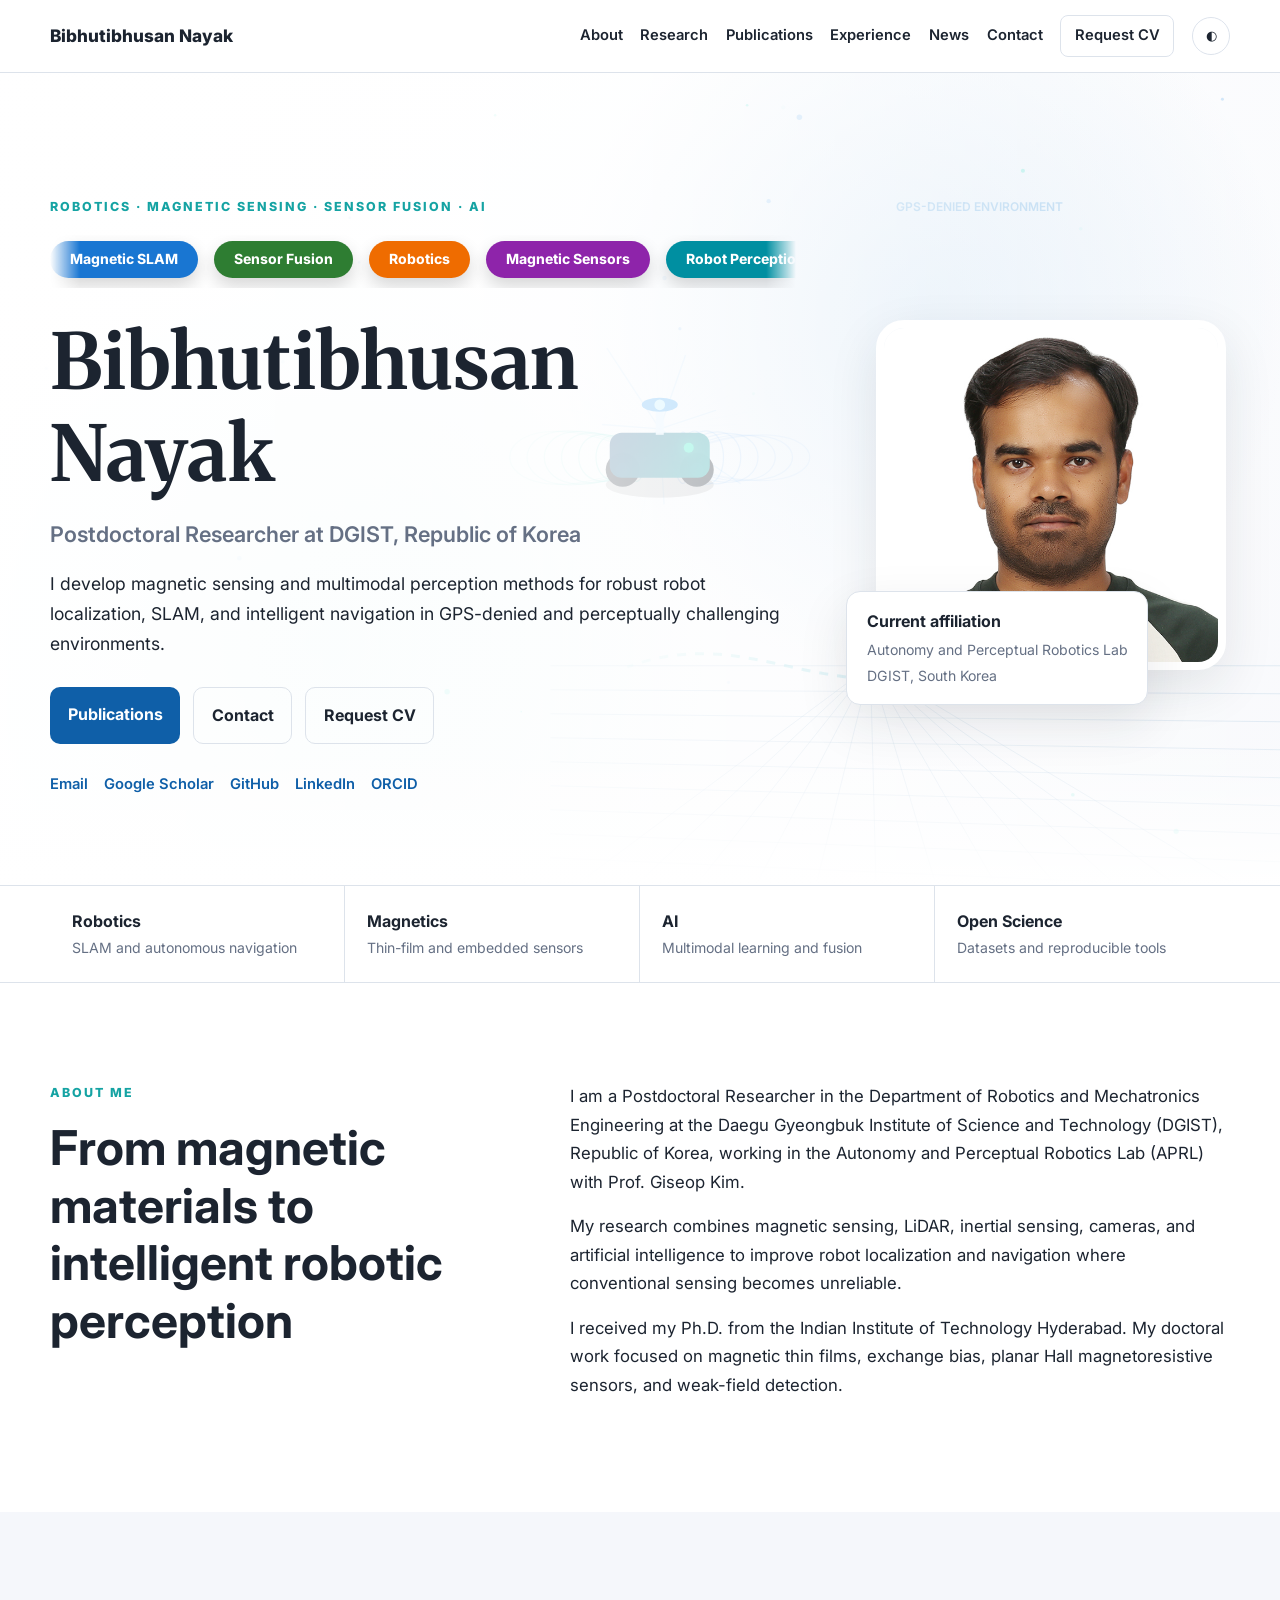
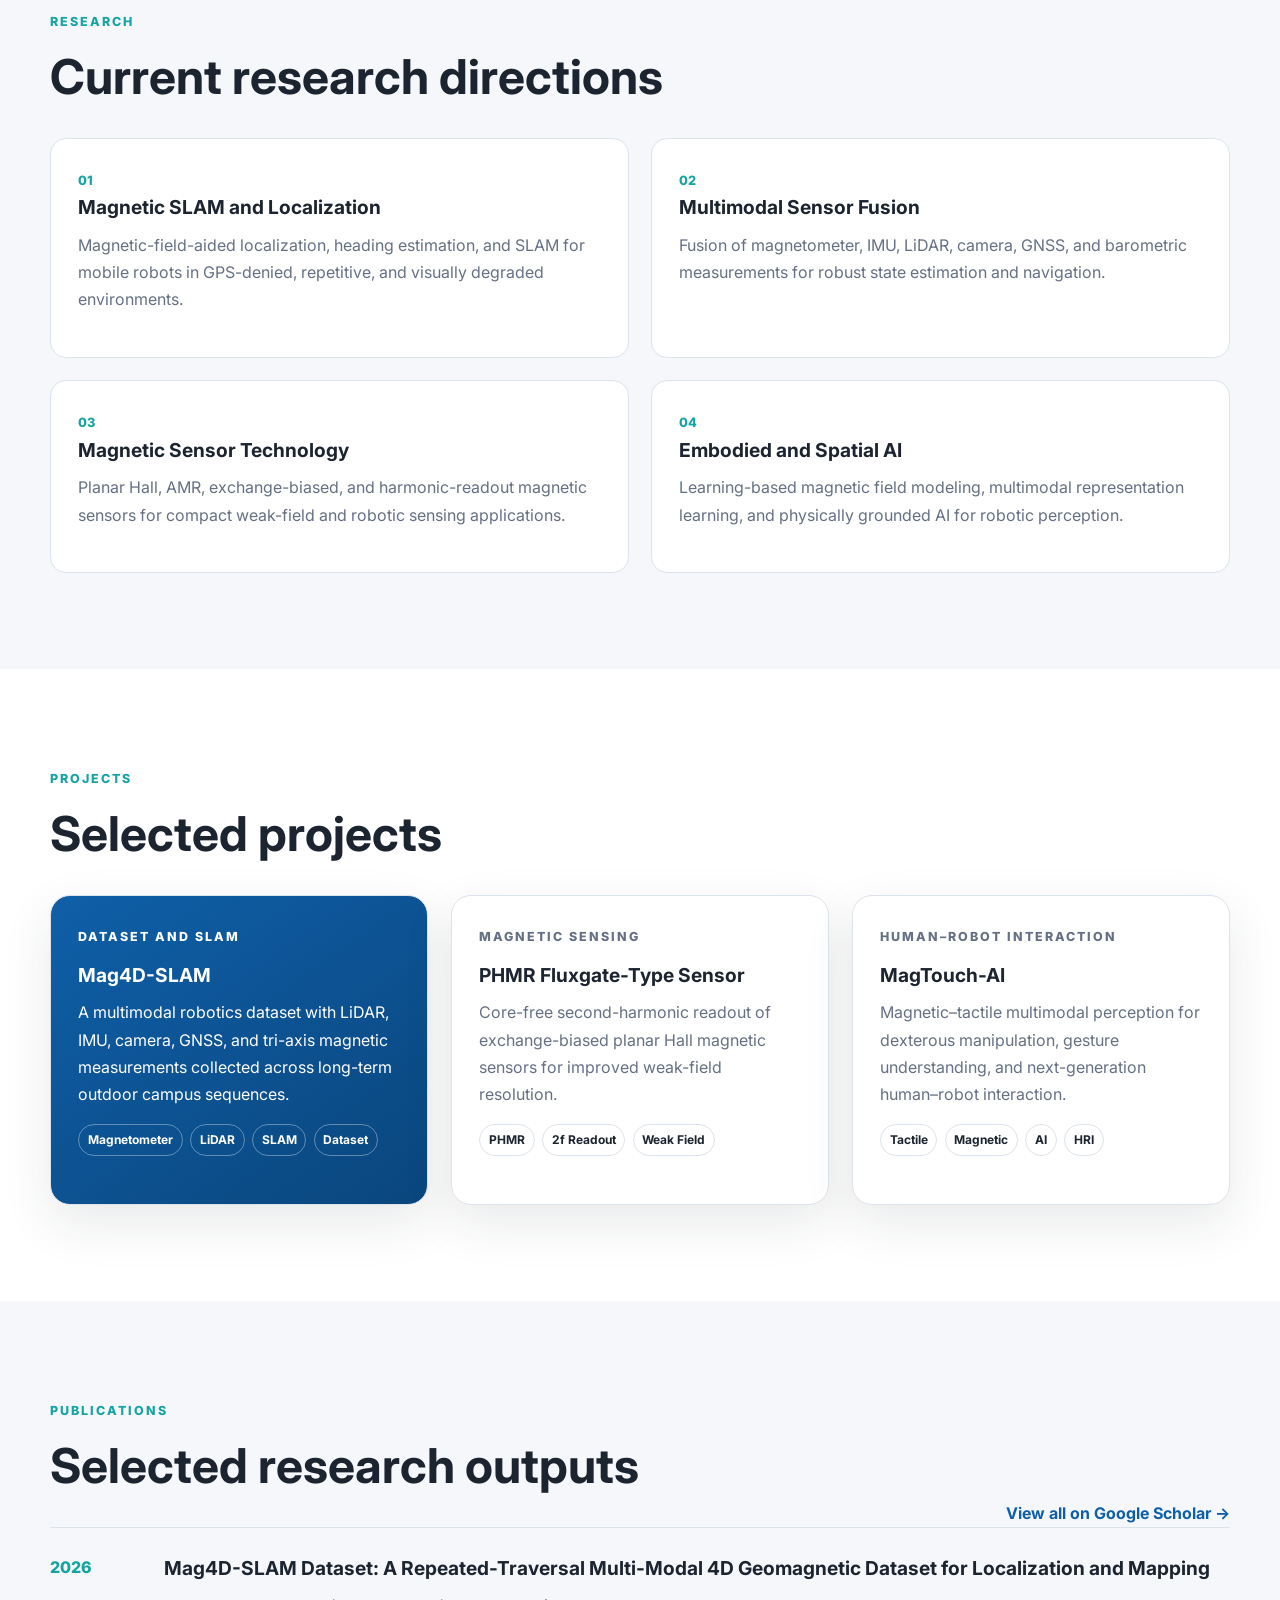
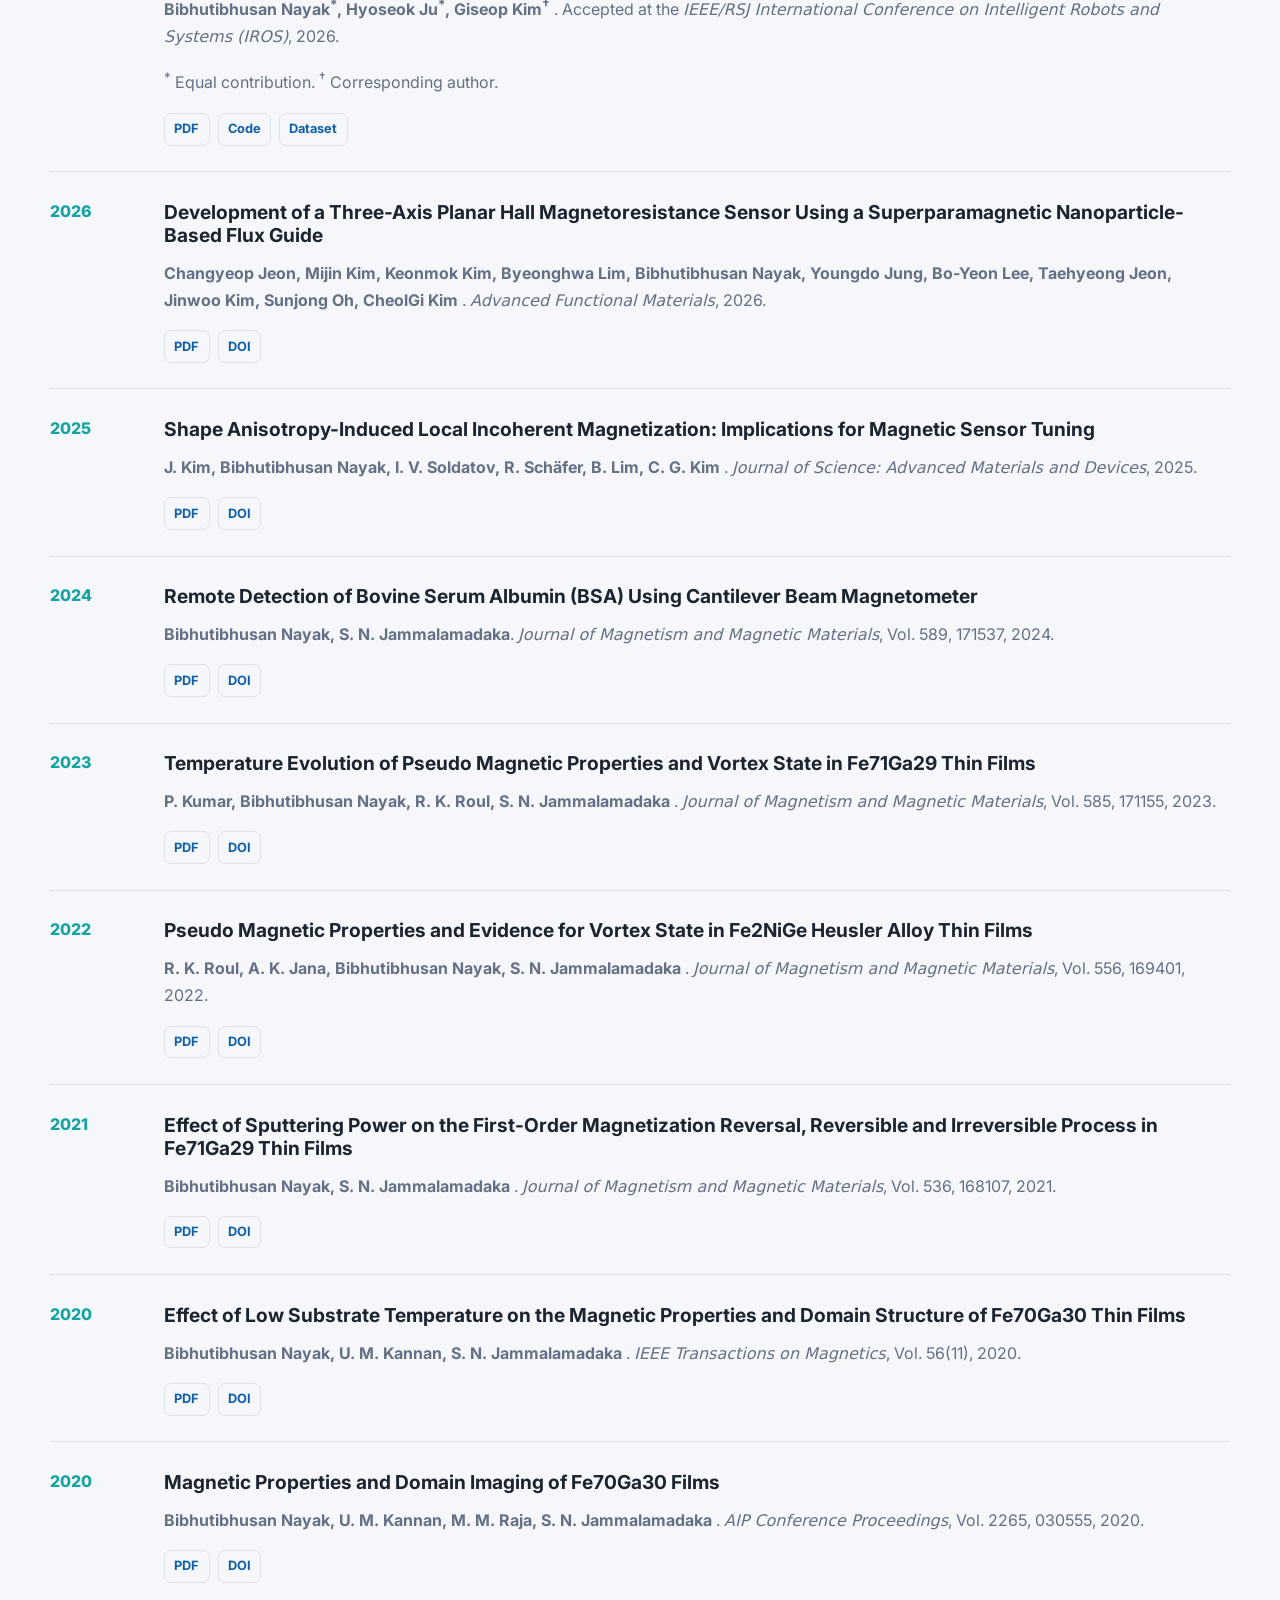
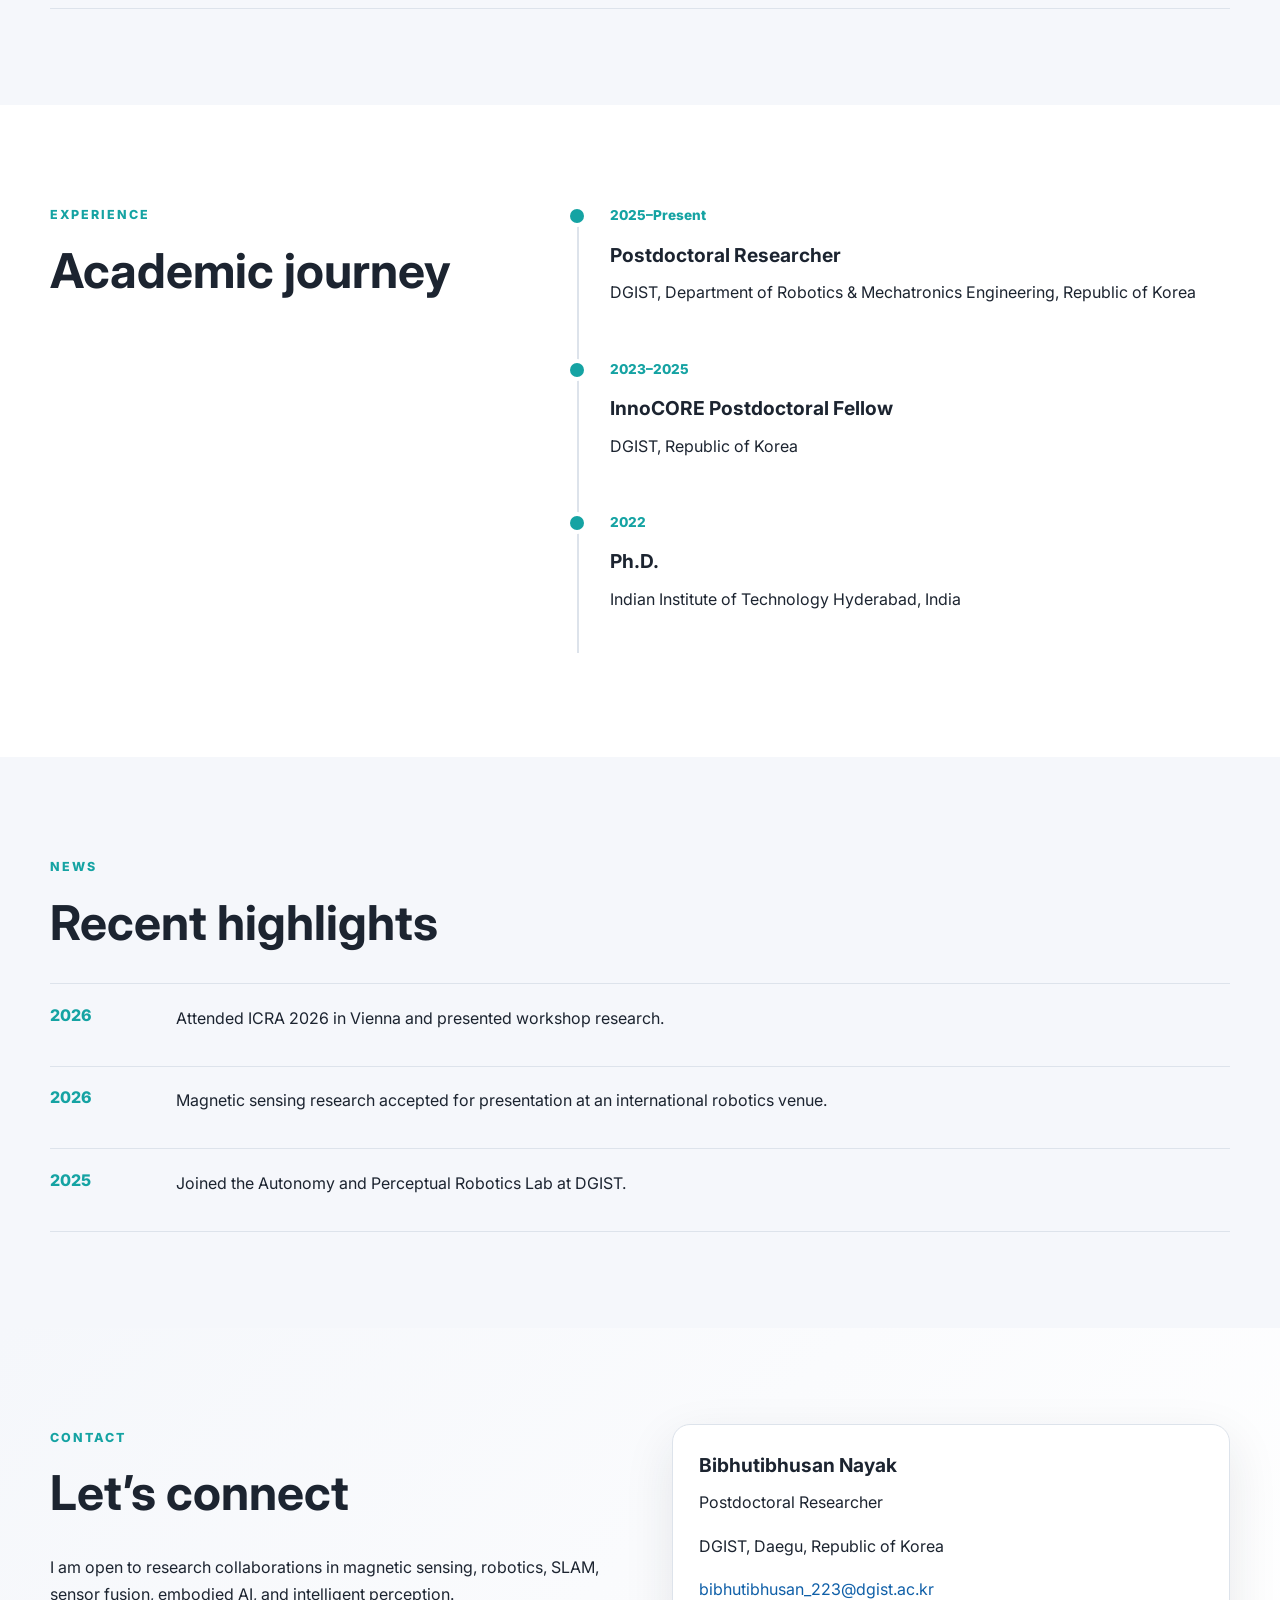
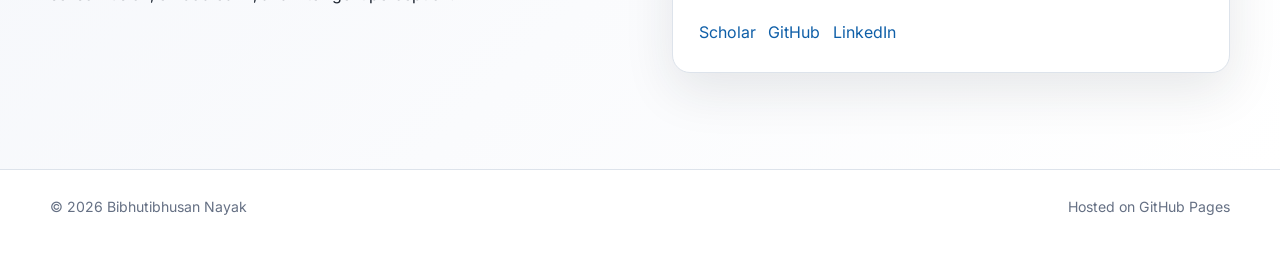
==== commit 2e2a66d1: "Update index.html" ====
--- a/index.html
+++ b/index.html
@@ -277,110 +277,224 @@
         </div>
 
        
-           <article class="publication">
-  <div class="pub-year">2026</div>
-
-  <div>
-    <h3>
-      
-Fluxgate-type second-harmonic readout in an exchange-biased planar Hall magnetic sensor
-    </h3>
-
-    <p>
-      <strong>
-        ,
-        Khujabeak,Bibhutibhusan Nayak,
-        Taehyeong Jeon, CheolGi Kim
-      </strong>.
-      <em>Advanced Functional Materials</em>, 2026.
-    </p>
-
-    <div class="pub-links">
-      <a
-        href="https://advanced.onlinelibrary.wiley.com/doi/epdf/10.1002/adfm.76501"
-        target="_blank"
-        rel="noopener noreferrer">
-        PDF
-      </a>
-
-      <a
-        href="https://doi.org/10.1002/adfm.76501"
-        target="_blank"
-        rel="noopener noreferrer">
-        DOI
-      </a>
-
-      <a
-        href="YOUR_BIBTEX_LINK"
-        target="_blank"
-        rel="noopener noreferrer">
-        BibTeX
-      </a>
-    </div>
-  </div>
-</article>
-
-
-         <article class="publication">
-  <div class="pub-year">2026</div>
-
-  <div>
-    <h3>
-      Mag4D-SLAM Dataset: A Repeated-Traversal Multi-Modal 4D Geomagnetic
-      Dataset for Localization and Mapping
-    </h3>
-
-    <p>
-      <strong>
-        Bibhutibhusan Nayak<sup>*</sup>,
-        Hyoseok Ju<sup>*</sup>,
-        and Giseop Kim<sup>†</sup>
-      </strong>.
-      Accepted at the IEEE/RSJ International Conference on Intelligent Robots
-      and Systems (IROS), 2026.
-    </p>
-
-    <p class="author-note">
-      <sup>*</sup> Equal contribution.
-      <sup>†</sup> Corresponding author.
-    </p>
-
-    <div class="pub-links">
-      <a
-        href="YOUR_PAPER_LINK"
-        target="_blank"
-        rel="noopener noreferrer"
-      >
-        PDF
-      </a>
-
-      <a
-        href="YOUR_CODE_LINK"
-        target="_blank"
-        rel="noopener noreferrer"
-      >
-        Code
-      </a>
-
-      <a
-        href="https://mag4d-dataset.github.io/Mag4d-Dataset/#"
-        target="_blank"
-        rel="noopener noreferrer"
-      >
-        Dataset
-      </a>
-    </div>
-  </div>
-</article>
-          <article class="publication">
-            <div class="pub-year">2025</div>
-            <div>
-              <h3>Shape-anisotropy engineering for enhanced magnetic sensor performance</h3>
-              <p><strong>B. Nayak</strong>, co-authors. Add final journal details here.</p>
-              <div class="pub-links"><a href="#">PDF</a><a href="#">DOI</a></div>
-            </div>
-          </article>
-        </div>
+          <div class="publication-list">
+
+  <!-- 2026 IROS -->
+  <article class="publication">
+    <div class="pub-year">2026</div>
+    <div>
+      <h3>
+        Mag4D-SLAM Dataset: A Repeated-Traversal Multi-Modal 4D Geomagnetic Dataset for Localization and Mapping
+      </h3>
+
+      <p>
+        <strong>
+          Bibhutibhusan Nayak<sup>*</sup>,
+          Hyoseok Ju<sup>*</sup>,
+          Giseop Kim<sup>†</sup>
+        </strong>.
+        Accepted at the <em>IEEE/RSJ International Conference on Intelligent Robots and Systems (IROS)</em>, 2026.
+      </p>
+
+      <p class="author-note">
+        <sup>*</sup> Equal contribution.
+        <sup>†</sup> Corresponding author.
+      </p>
+
+      <div class="pub-links">
+        <a href="YOUR_IROS_PDF_LINK" target="_blank" rel="noopener noreferrer">PDF</a>
+        <a href="YOUR_GITHUB_CODE_LINK" target="_blank" rel="noopener noreferrer">Code</a>
+        <a href="https://mag4d-dataset.github.io/Mag4d-Dataset/" target="_blank" rel="noopener noreferrer">Dataset</a>
+      </div>
+    </div>
+  </article>
+
+  <!-- AFM -->
+  <article class="publication">
+    <div class="pub-year">2026</div>
+    <div>
+      <h3>
+        Development of a Three-Axis Planar Hall Magnetoresistance Sensor Using a Superparamagnetic Nanoparticle-Based Flux Guide
+      </h3>
+
+      <p>
+        <strong>
+          Changyeop Jeon, Mijin Kim, Keonmok Kim, Byeonghwa Lim,
+          Bibhutibhusan Nayak, Youngdo Jung, Bo-Yeon Lee,
+          Taehyeong Jeon, Jinwoo Kim, Sunjong Oh, CheolGi Kim
+        </strong>.
+        <em>Advanced Functional Materials</em>, 2026.
+      </p>
+
+      <div class="pub-links">
+        <a href="YOUR_AFM_PDF_LINK" target="_blank" rel="noopener noreferrer">PDF</a>
+        <a href="https://doi.org/10.1002/adfm.76501" target="_blank" rel="noopener noreferrer">DOI</a>
+      </div>
+    </div>
+  </article>
+
+  <!-- JSAMD -->
+  <article class="publication">
+    <div class="pub-year">2025</div>
+    <div>
+      <h3>
+        Shape Anisotropy-Induced Local Incoherent Magnetization: Implications for Magnetic Sensor Tuning
+      </h3>
+
+      <p>
+        <strong>
+          J. Kim, Bibhutibhusan Nayak, I. V. Soldatov,
+          R. Schäfer, B. Lim, C. G. Kim
+        </strong>.
+        <em>Journal of Science: Advanced Materials and Devices</em>, 2025.
+      </p>
+
+      <div class="pub-links">
+        <a href="YOUR_JSAMD_PDF_LINK" target="_blank" rel="noopener noreferrer">PDF</a>
+        <a href="YOUR_JSAMD_DOI_LINK" target="_blank" rel="noopener noreferrer">DOI</a>
+      </div>
+    </div>
+  </article>
+
+  <!-- JMMM -->
+  <article class="publication">
+    <div class="pub-year">2024</div>
+    <div>
+      <h3>
+        Remote Detection of Bovine Serum Albumin (BSA) Using Cantilever Beam Magnetometer
+      </h3>
+
+      <p>
+        <strong>Bibhutibhusan Nayak, S. N. Jammalamadaka</strong>.
+        <em>Journal of Magnetism and Magnetic Materials</em>, Vol. 589, 171537, 2024.
+      </p>
+
+      <div class="pub-links">
+        <a href="YOUR_JMMM2024_PDF_LINK" target="_blank" rel="noopener noreferrer">PDF</a>
+        <a href="YOUR_JMMM2024_DOI_LINK" target="_blank" rel="noopener noreferrer">DOI</a>
+      </div>
+    </div>
+  </article>
+
+  <!-- JMMM -->
+  <article class="publication">
+    <div class="pub-year">2023</div>
+    <div>
+      <h3>
+        Temperature Evolution of Pseudo Magnetic Properties and Vortex State in Fe71Ga29 Thin Films
+      </h3>
+
+      <p>
+        <strong>
+          P. Kumar, Bibhutibhusan Nayak,
+          R. K. Roul, S. N. Jammalamadaka
+        </strong>.
+        <em>Journal of Magnetism and Magnetic Materials</em>, Vol. 585, 171155, 2023.
+      </p>
+
+      <div class="pub-links">
+        <a href="YOUR_JMMM2023_PDF_LINK" target="_blank" rel="noopener noreferrer">PDF</a>
+        <a href="YOUR_JMMM2023_DOI_LINK" target="_blank" rel="noopener noreferrer">DOI</a>
+      </div>
+    </div>
+  </article>
+
+  <!-- JMMM -->
+  <article class="publication">
+    <div class="pub-year">2022</div>
+    <div>
+      <h3>
+        Pseudo Magnetic Properties and Evidence for Vortex State in Fe2NiGe Heusler Alloy Thin Films
+      </h3>
+
+      <p>
+        <strong>
+          R. K. Roul, A. K. Jana,
+          Bibhutibhusan Nayak, S. N. Jammalamadaka
+        </strong>.
+        <em>Journal of Magnetism and Magnetic Materials</em>, Vol. 556, 169401, 2022.
+      </p>
+
+      <div class="pub-links">
+        <a href="YOUR_JMMM2022_PDF_LINK" target="_blank" rel="noopener noreferrer">PDF</a>
+        <a href="YOUR_JMMM2022_DOI_LINK" target="_blank" rel="noopener noreferrer">DOI</a>
+      </div>
+    </div>
+  </article>
+
+  <!-- JMMM -->
+  <article class="publication">
+    <div class="pub-year">2021</div>
+    <div>
+      <h3>
+        Effect of Sputtering Power on the First-Order Magnetization Reversal, Reversible and Irreversible Process in Fe71Ga29 Thin Films
+      </h3>
+
+      <p>
+        <strong>
+          Bibhutibhusan Nayak,
+          S. N. Jammalamadaka
+        </strong>.
+        <em>Journal of Magnetism and Magnetic Materials</em>, Vol. 536, 168107, 2021.
+      </p>
+
+      <div class="pub-links">
+        <a href="YOUR_JMMM2021_PDF_LINK" target="_blank" rel="noopener noreferrer">PDF</a>
+        <a href="YOUR_JMMM2021_DOI_LINK" target="_blank" rel="noopener noreferrer">DOI</a>
+      </div>
+    </div>
+  </article>
+
+  <!-- IEEE -->
+  <article class="publication">
+    <div class="pub-year">2020</div>
+    <div>
+      <h3>
+        Effect of Low Substrate Temperature on the Magnetic Properties and Domain Structure of Fe70Ga30 Thin Films
+      </h3>
+
+      <p>
+        <strong>
+          Bibhutibhusan Nayak,
+          U. M. Kannan,
+          S. N. Jammalamadaka
+        </strong>.
+        <em>IEEE Transactions on Magnetics</em>, Vol. 56(11), 2020.
+      </p>
+
+      <div class="pub-links">
+        <a href="YOUR_IEEETMAG_PDF_LINK" target="_blank" rel="noopener noreferrer">PDF</a>
+        <a href="YOUR_IEEETMAG_DOI_LINK" target="_blank" rel="noopener noreferrer">DOI</a>
+      </div>
+    </div>
+  </article>
+
+  <!-- AIP -->
+  <article class="publication">
+    <div class="pub-year">2020</div>
+    <div>
+      <h3>
+        Magnetic Properties and Domain Imaging of Fe70Ga30 Films
+      </h3>
+
+      <p>
+        <strong>
+          Bibhutibhusan Nayak,
+          U. M. Kannan,
+          M. M. Raja,
+          S. N. Jammalamadaka
+        </strong>.
+        <em>AIP Conference Proceedings</em>, Vol. 2265, 030555, 2020.
+      </p>
+
+      <div class="pub-links">
+        <a href="YOUR_AIP_PDF_LINK" target="_blank" rel="noopener noreferrer">PDF</a>
+        <a href="YOUR_AIP_DOI_LINK" target="_blank" rel="noopener noreferrer">DOI</a>
+      </div>
+    </div>
+  </article>
+
+</div>
       </div>
     </section>
 
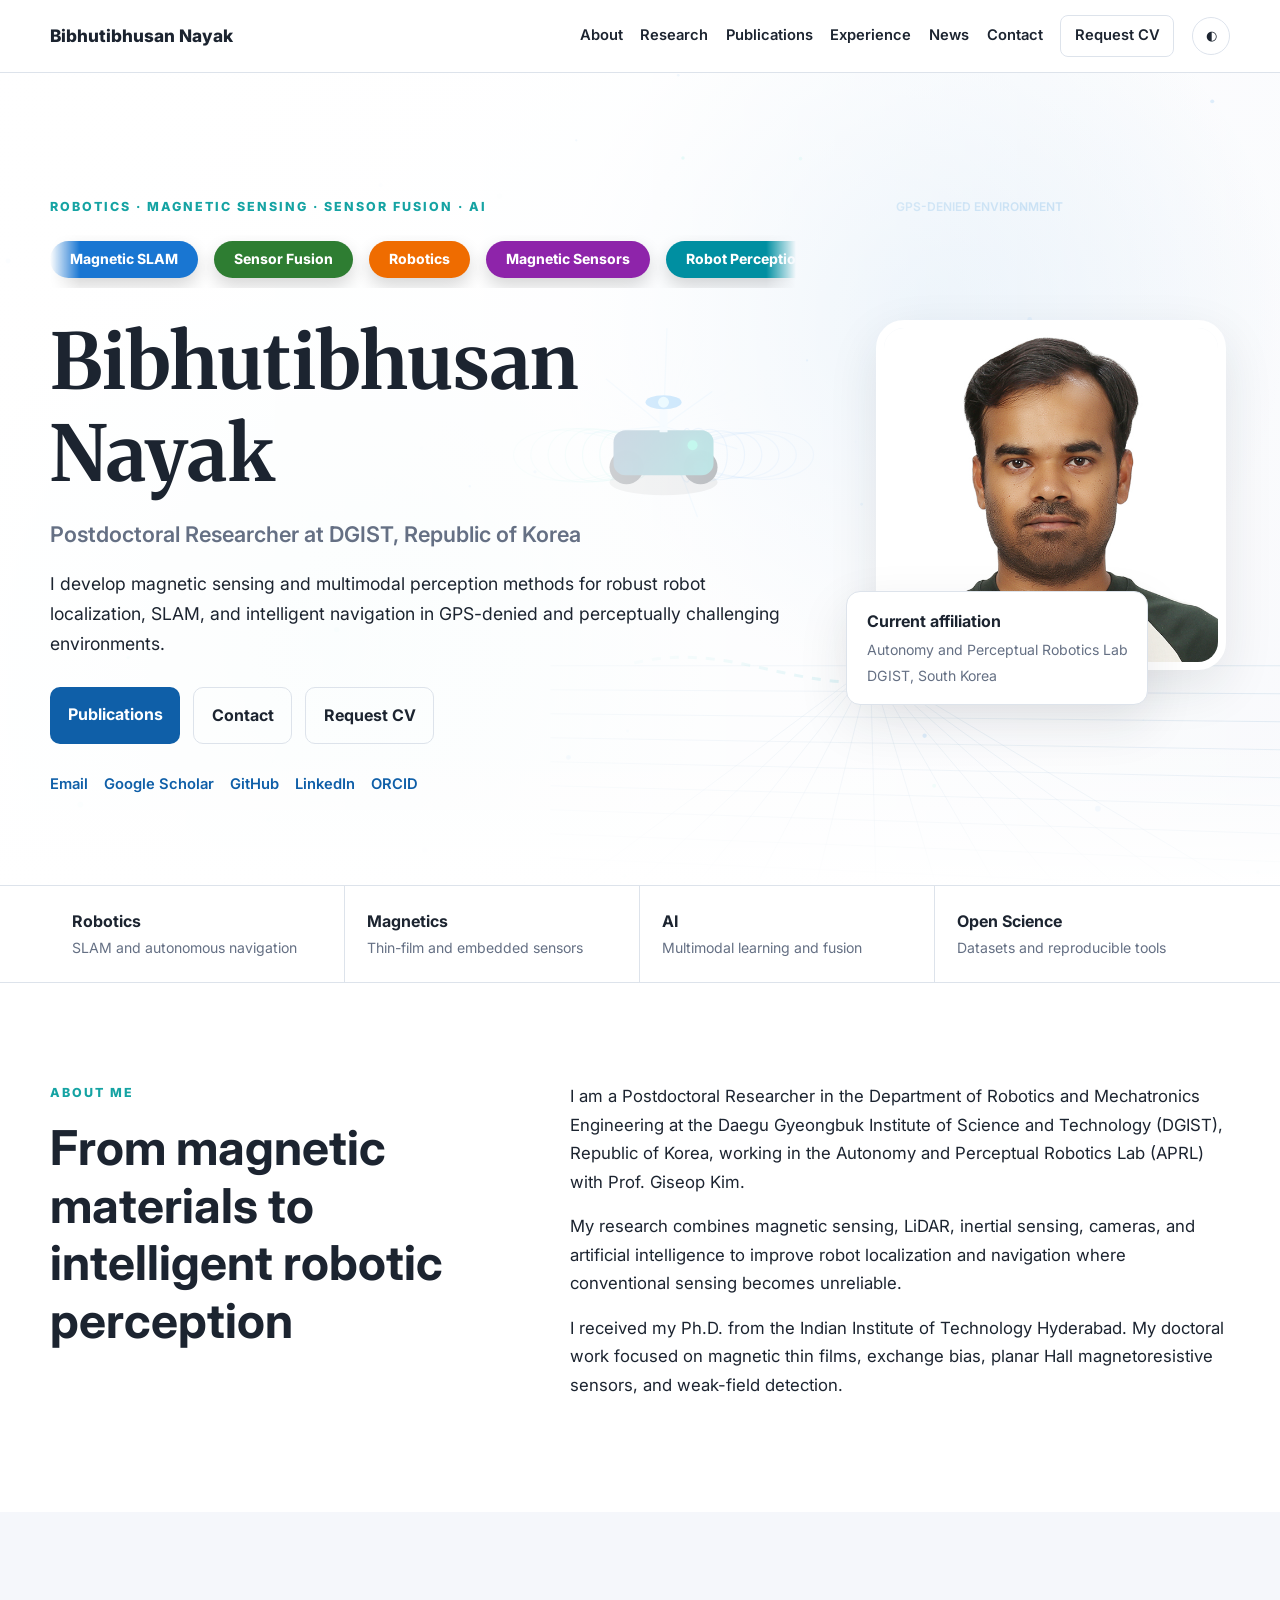
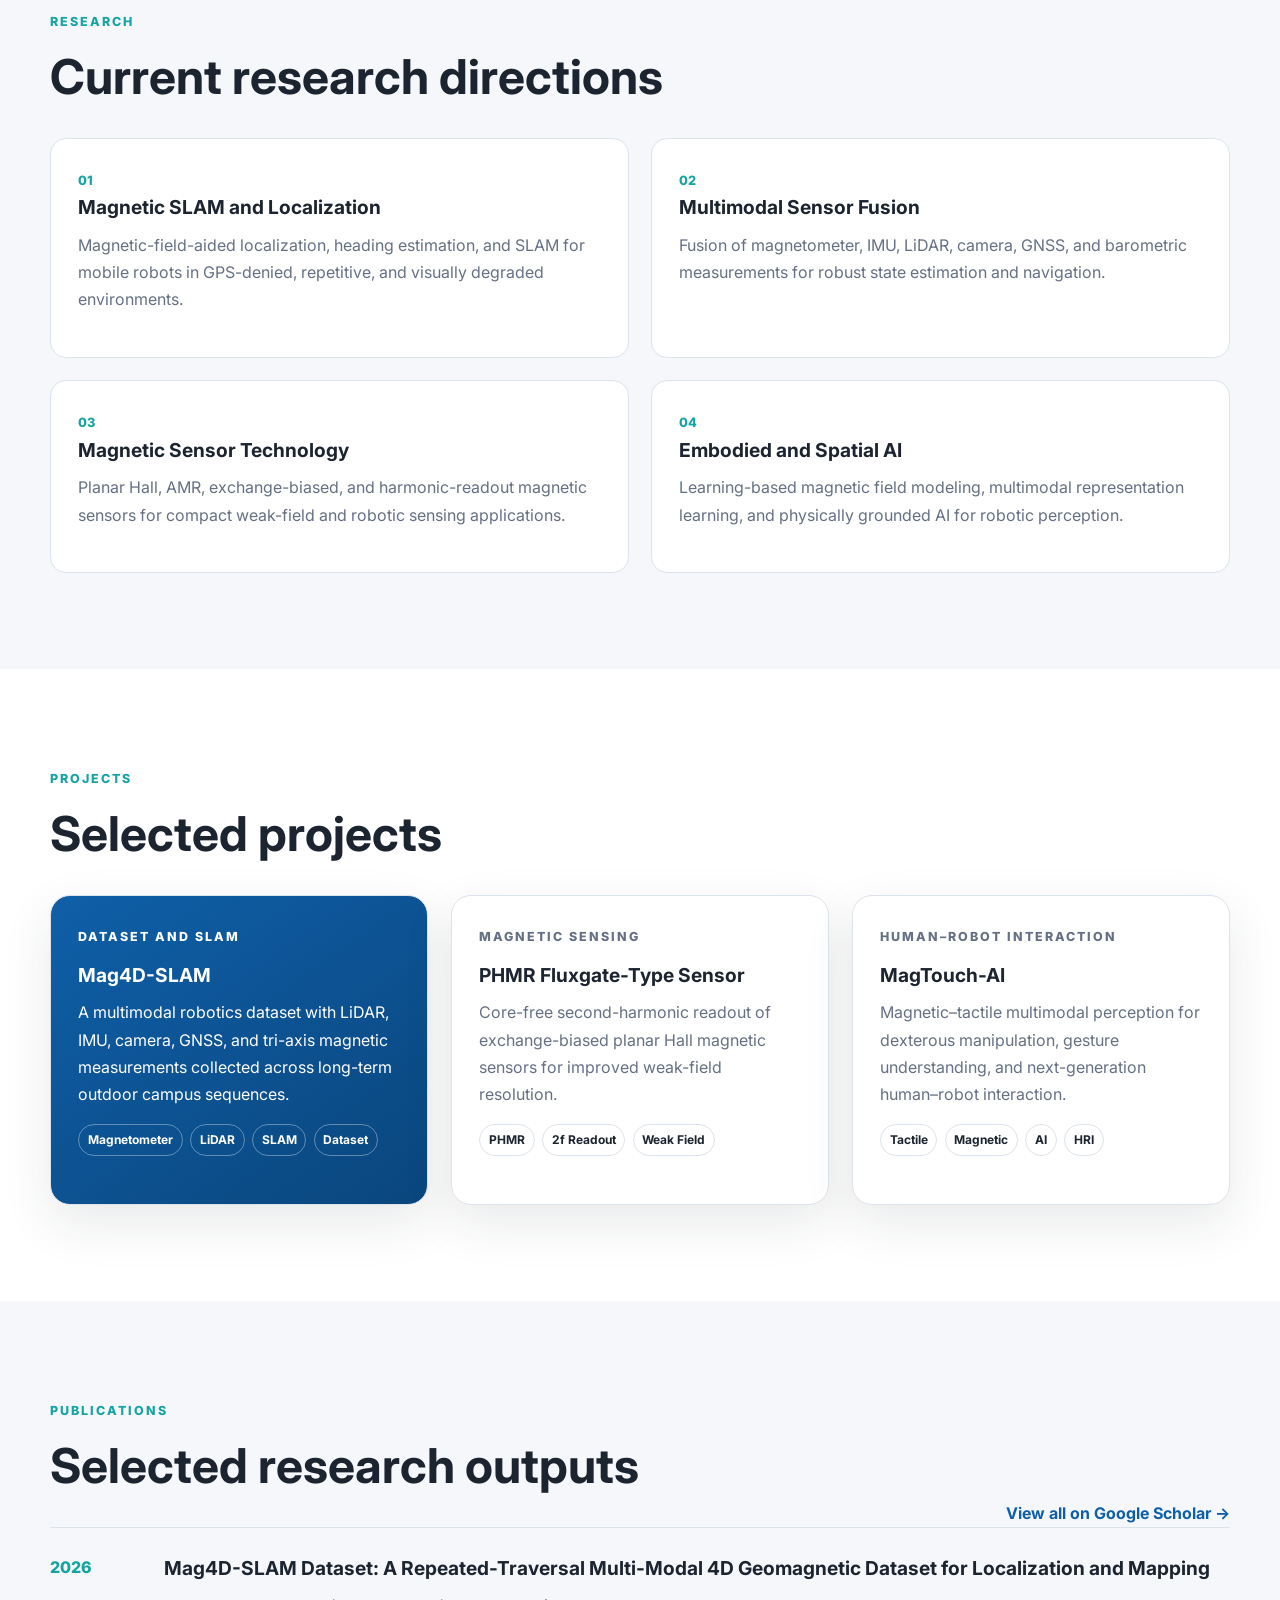
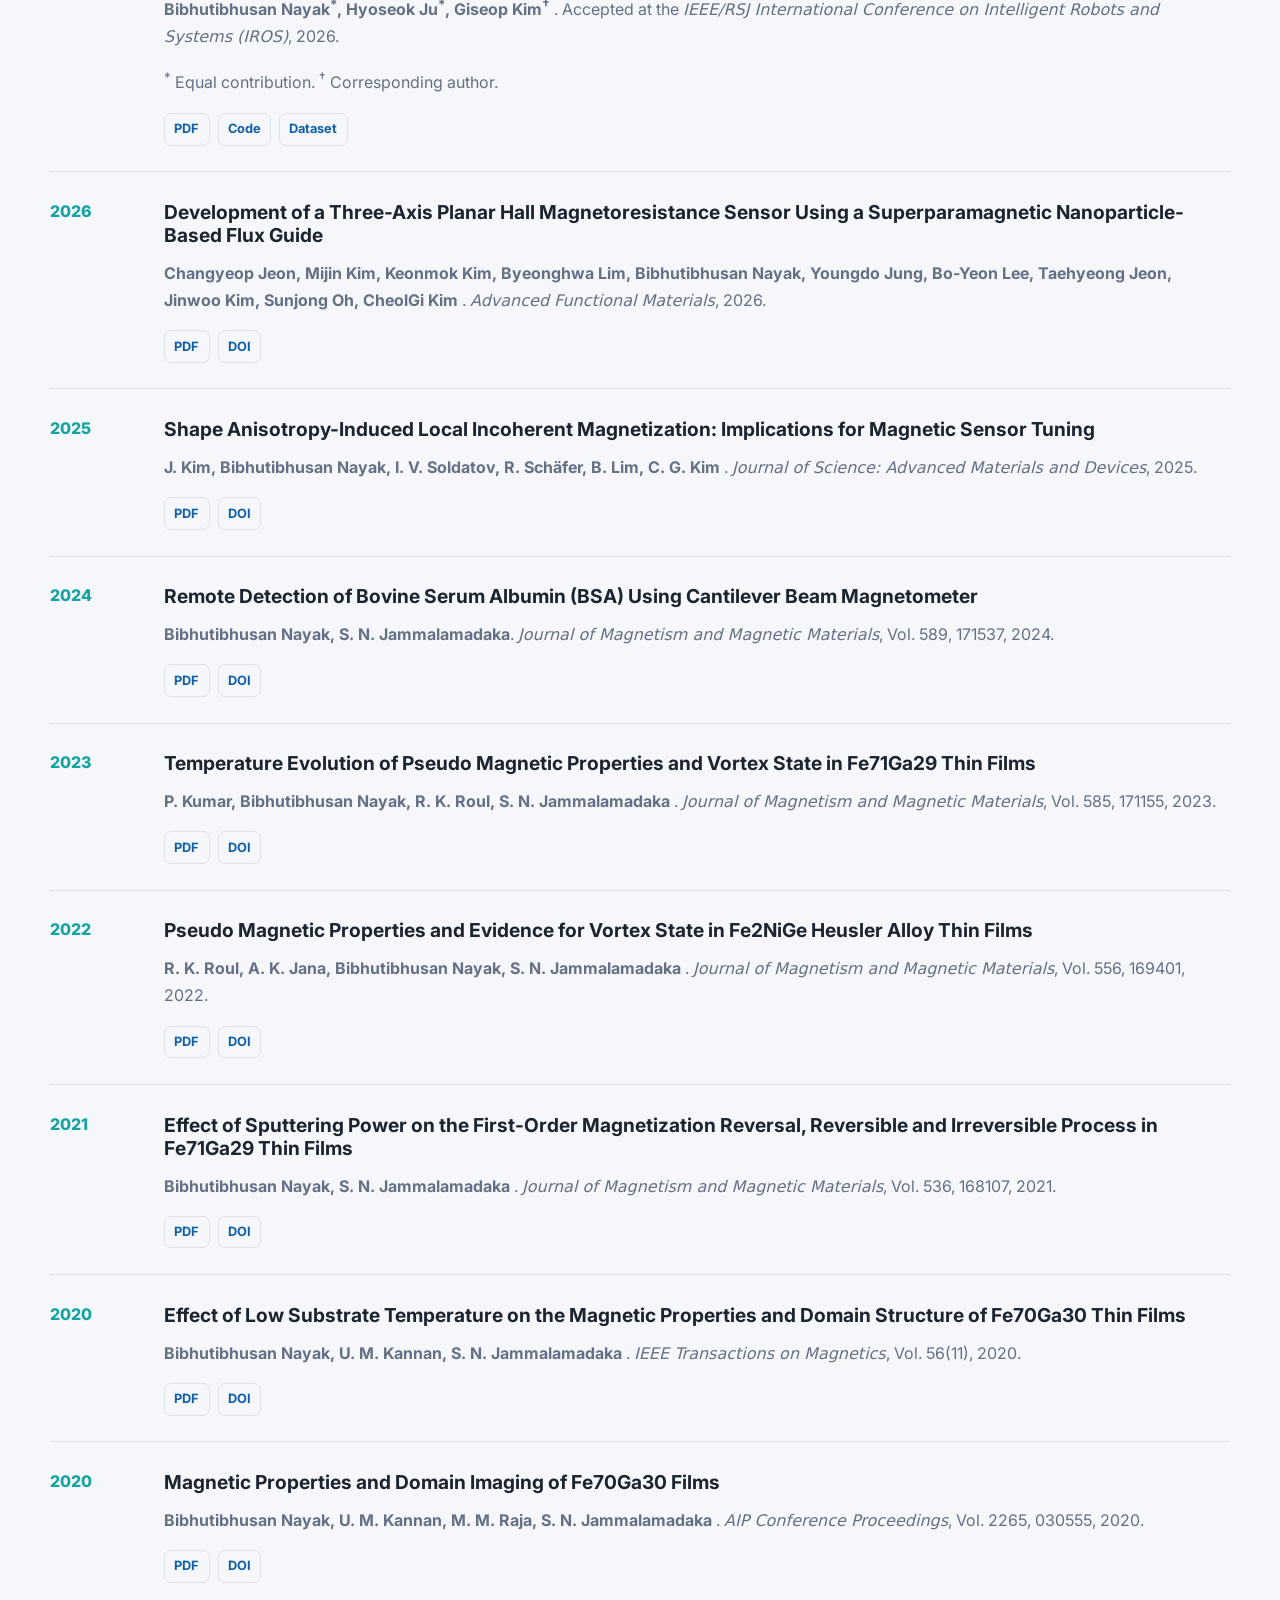
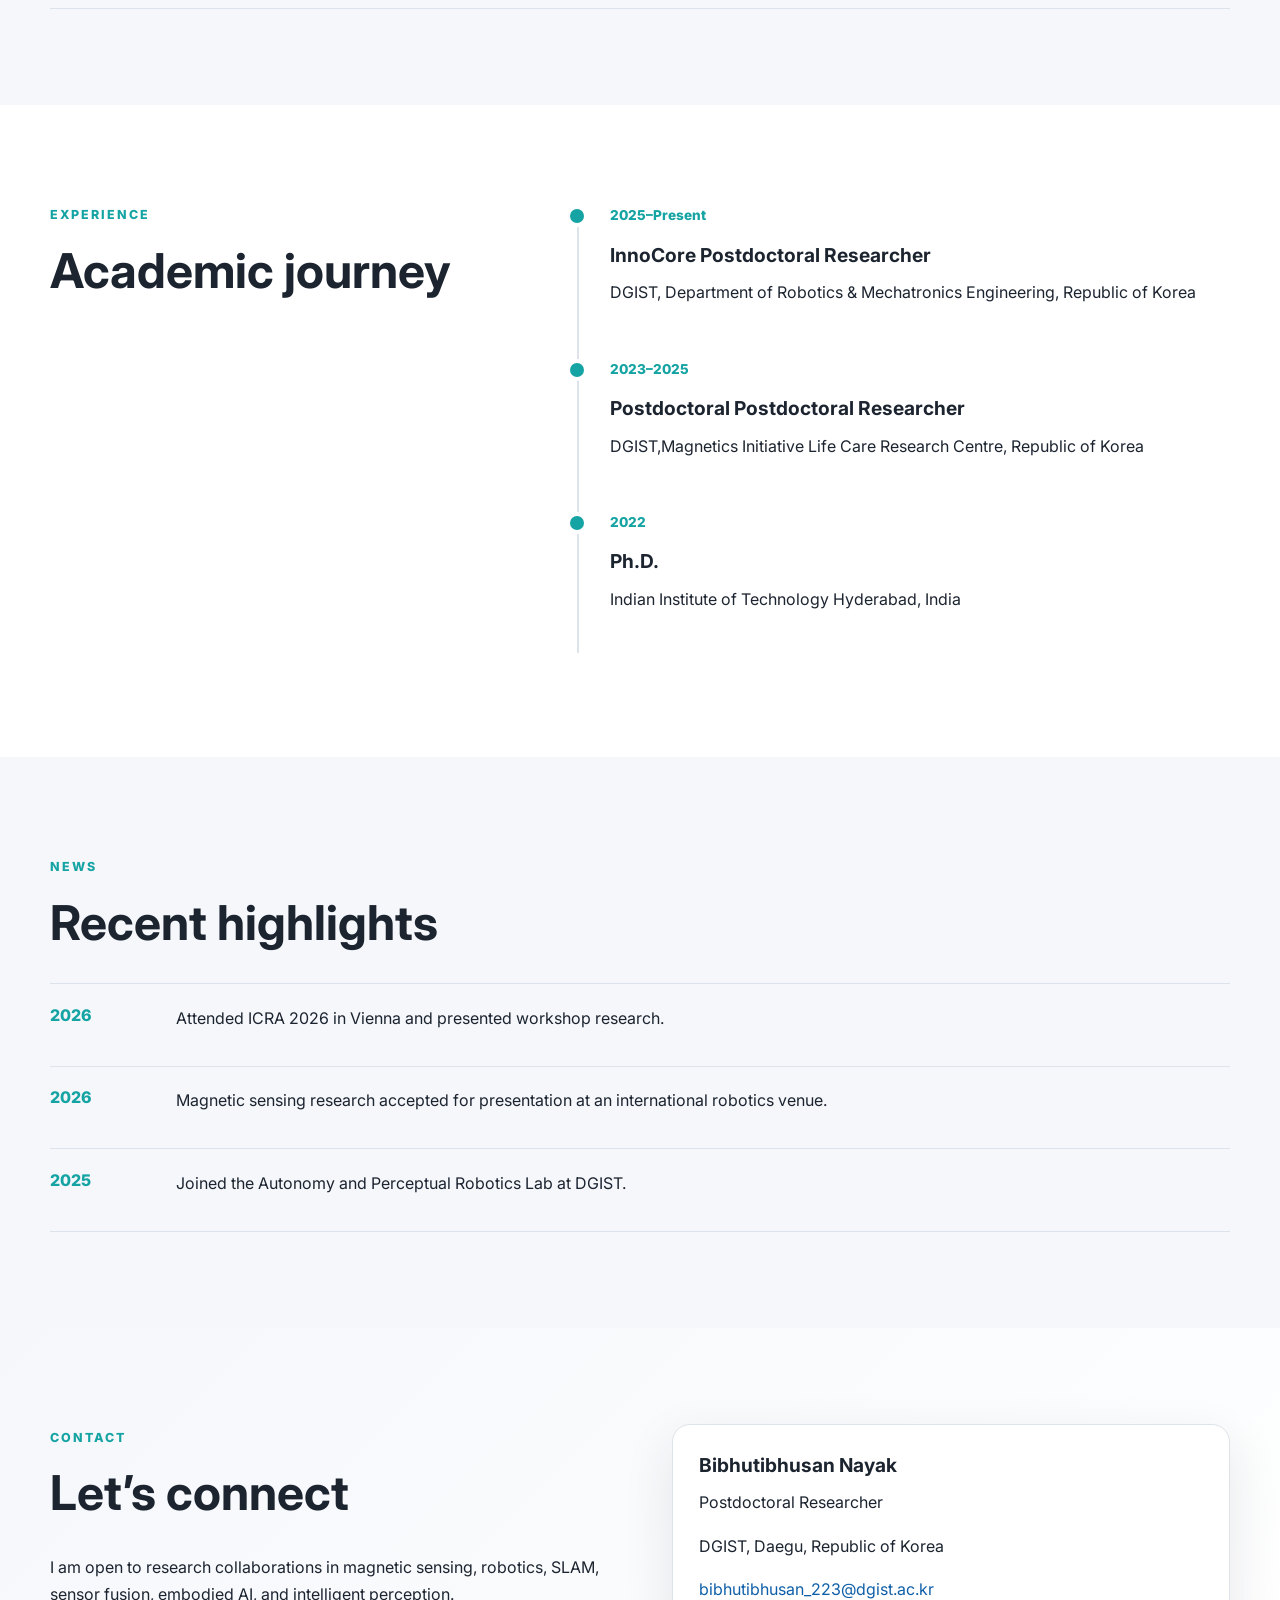
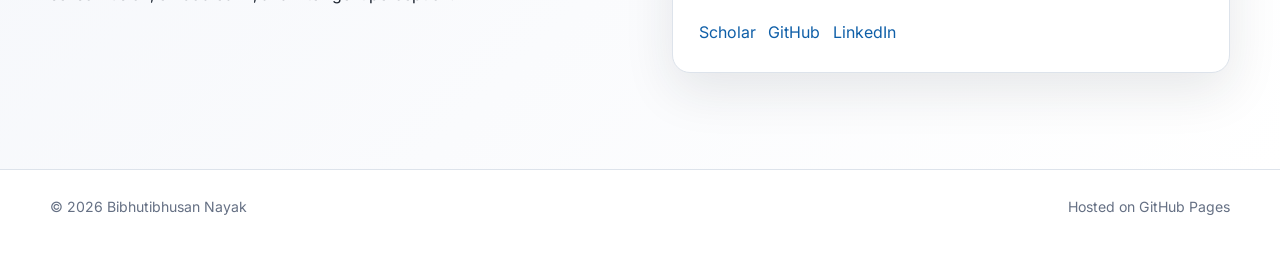
==== commit ea6243a6: "Update index.html" ====
--- a/index.html
+++ b/index.html
@@ -510,7 +510,7 @@
             <span class="timeline-dot"></span>
             <div>
               <p class="time">2025–Present</p>
-              <h3>Postdoctoral Researcher</h3>
+              <h3>InnoCore Postdoctoral Researcher</h3>
               <p>DGIST, Department of Robotics &amp; Mechatronics Engineering, Republic of Korea</p>
             </div>
           </article>
@@ -519,8 +519,8 @@
             <span class="timeline-dot"></span>
             <div>
               <p class="time">2023–2025</p>
-              <h3>InnoCORE Postdoctoral Fellow</h3>
-              <p>DGIST, Republic of Korea</p>
+              <h3>Postdoctoral Postdoctoral Researcher</h3>
+              <p>DGIST,Magnetics Initiative Life Care Research Centre, Republic of Korea</p>
             </div>
           </article>
 
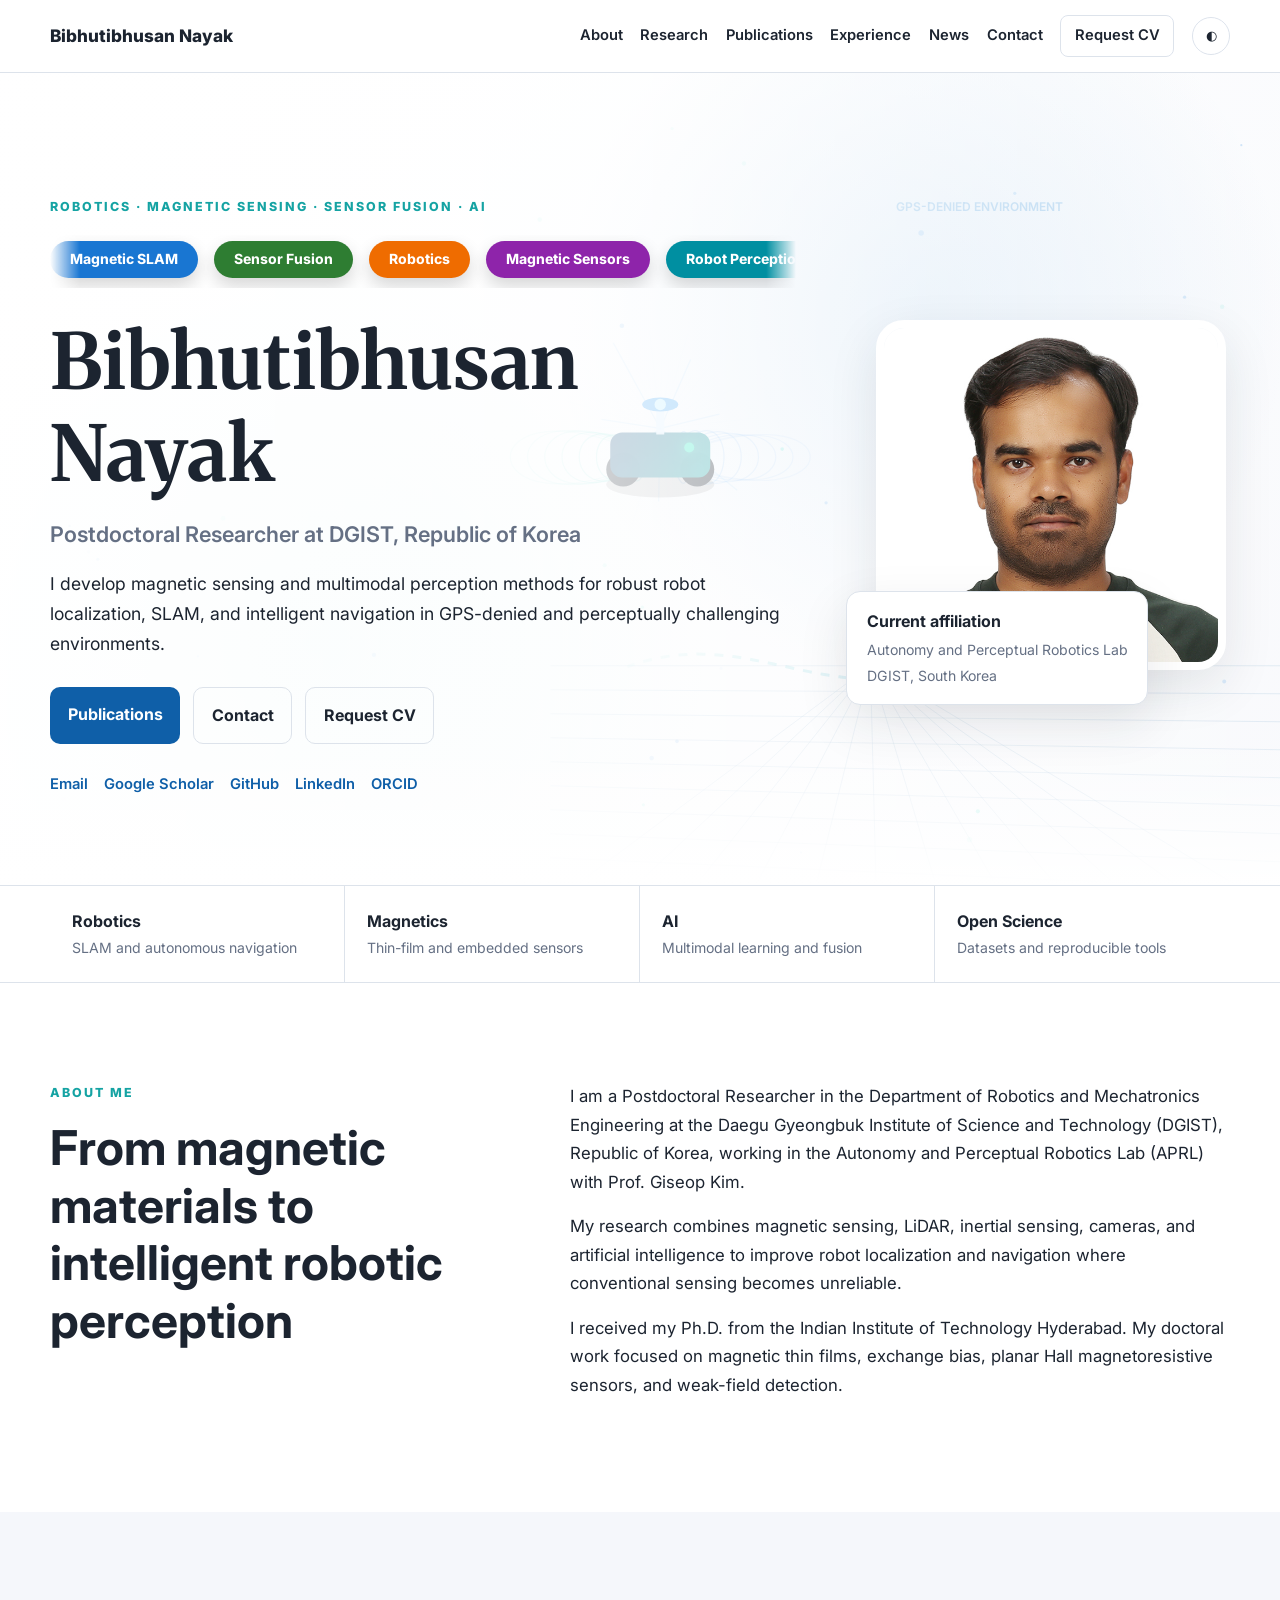
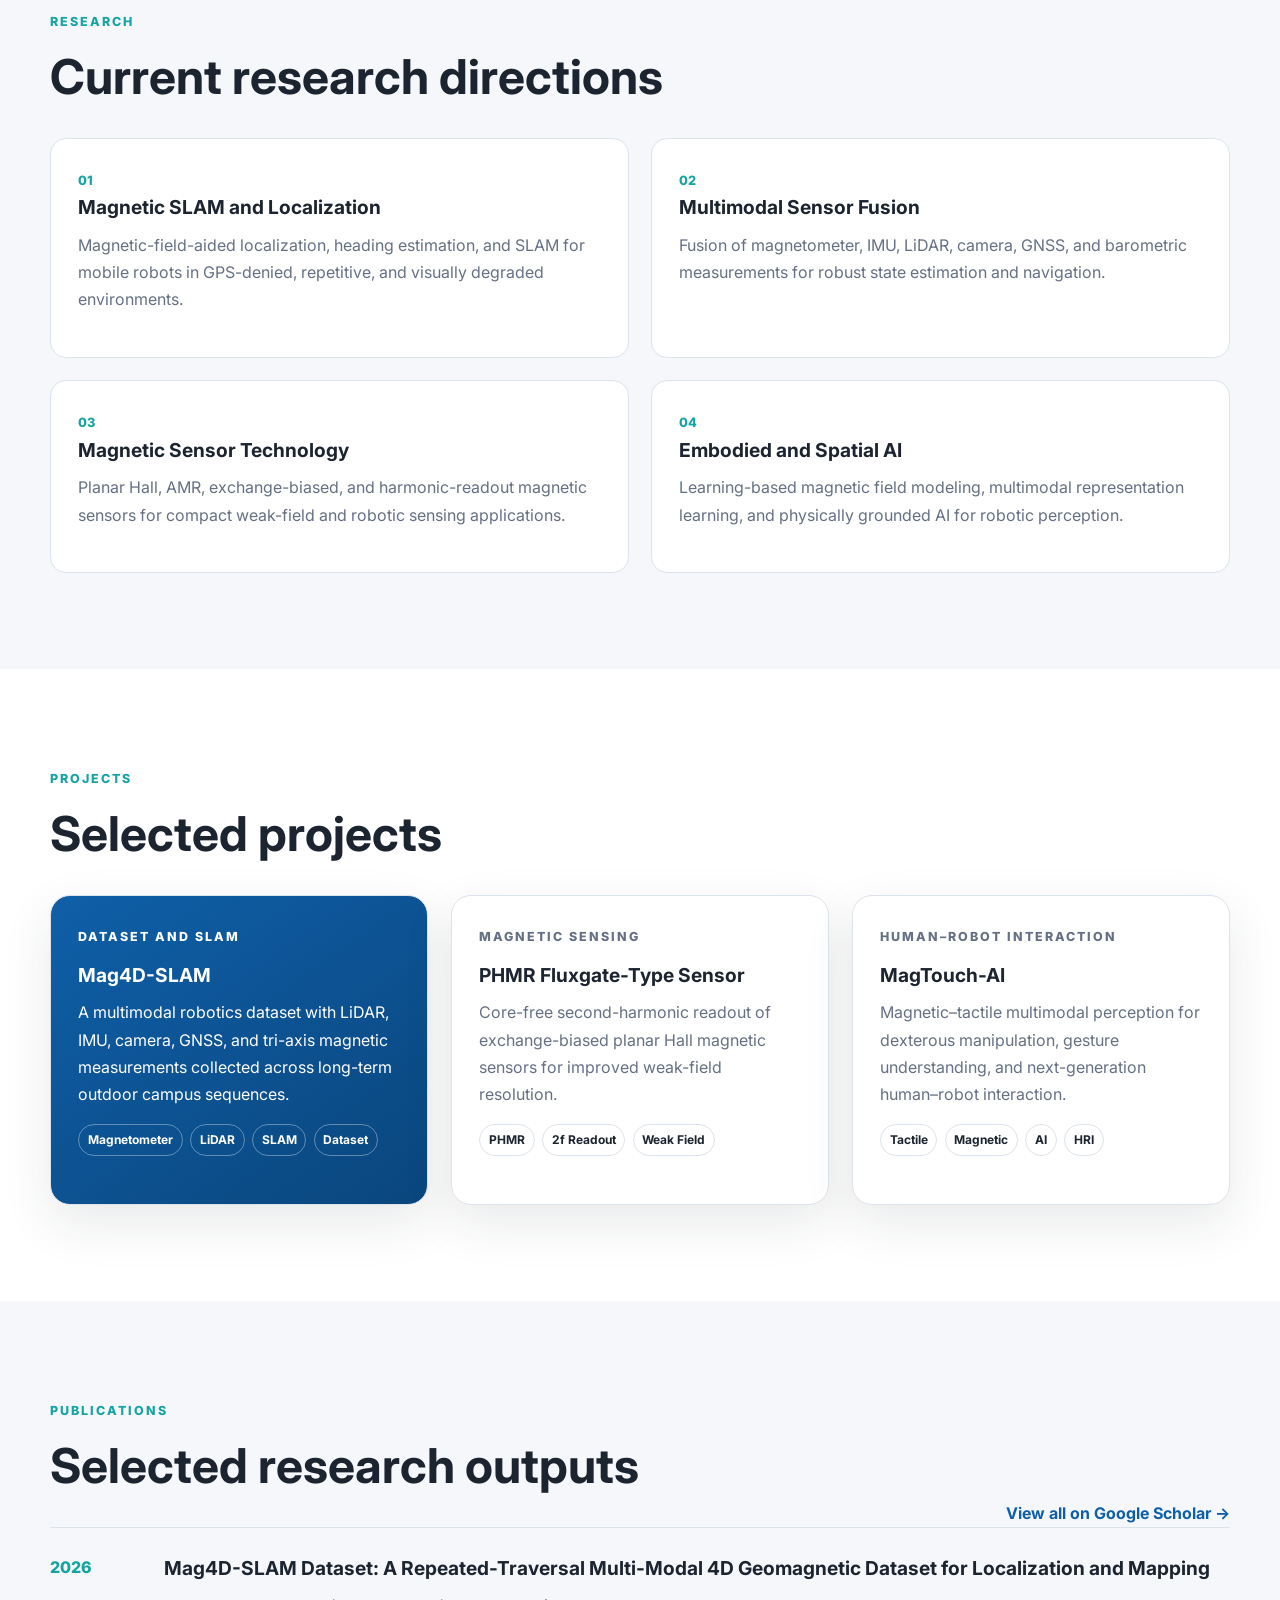
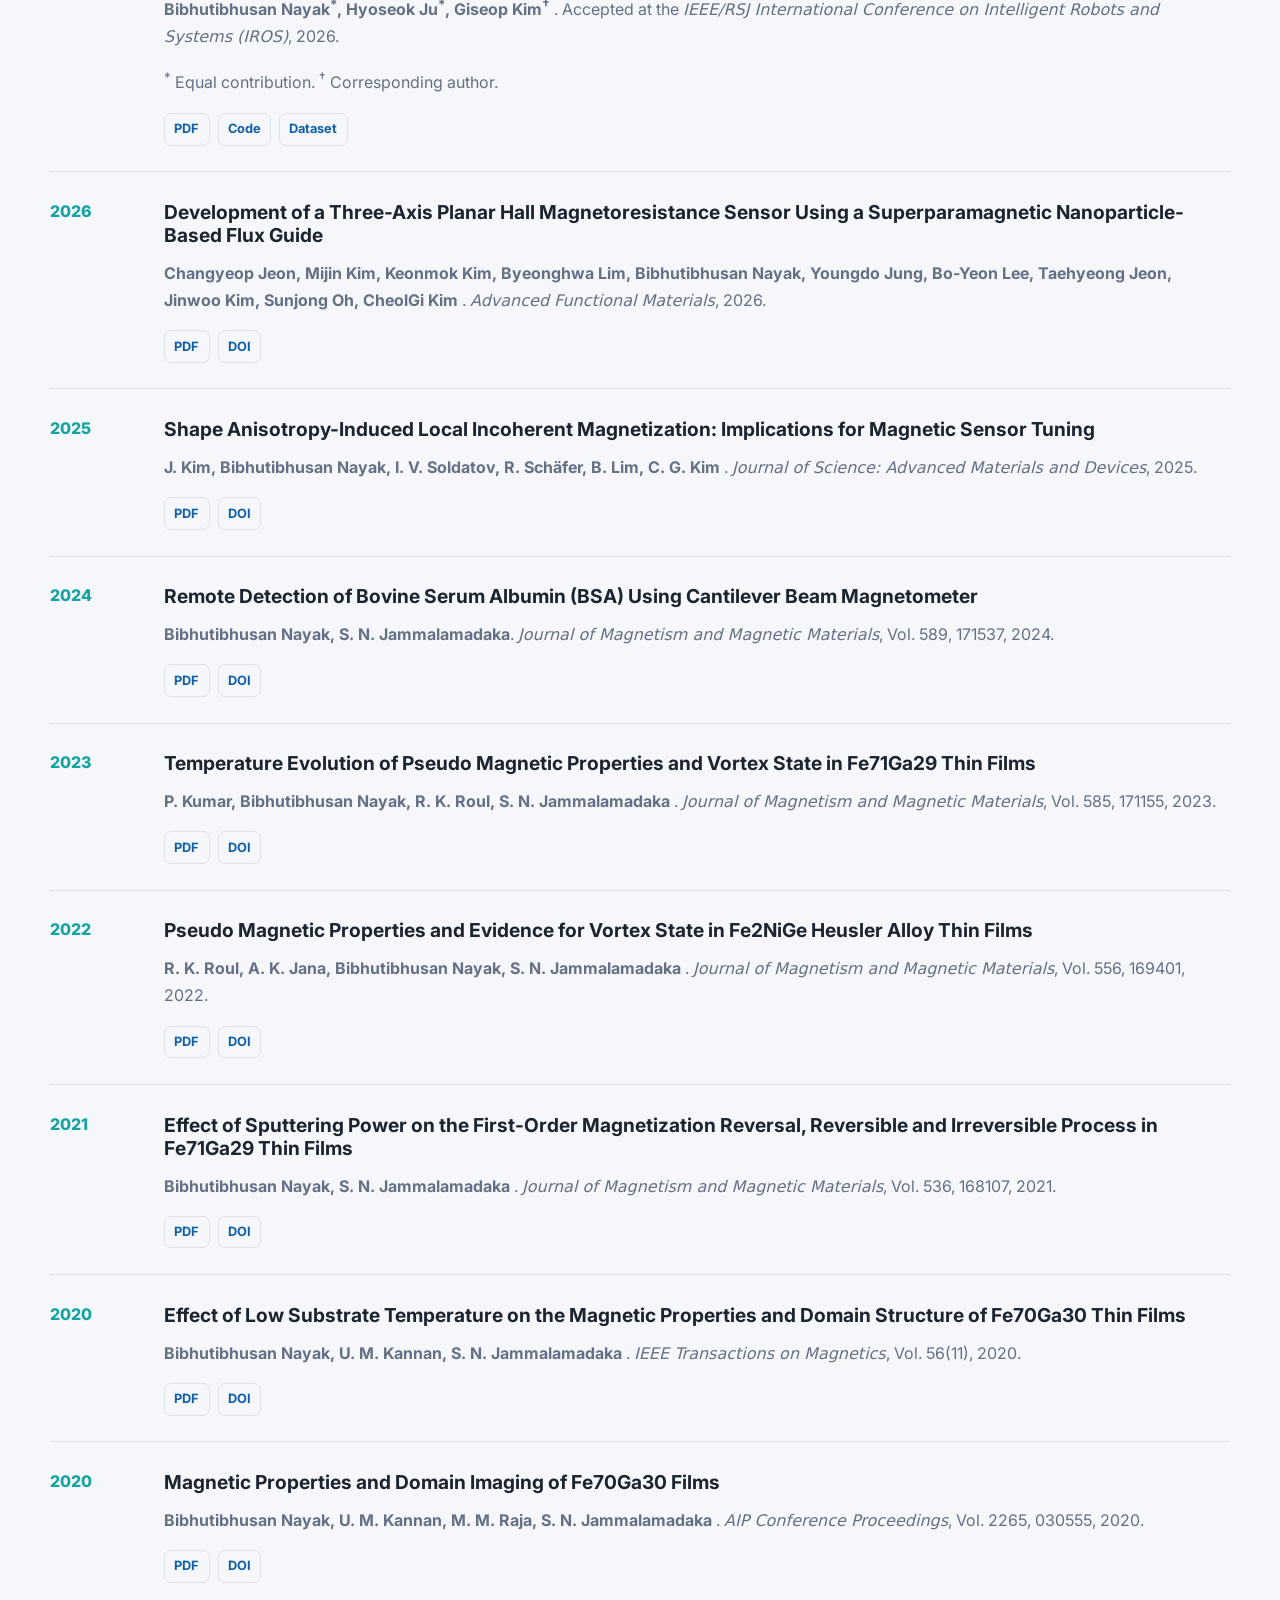
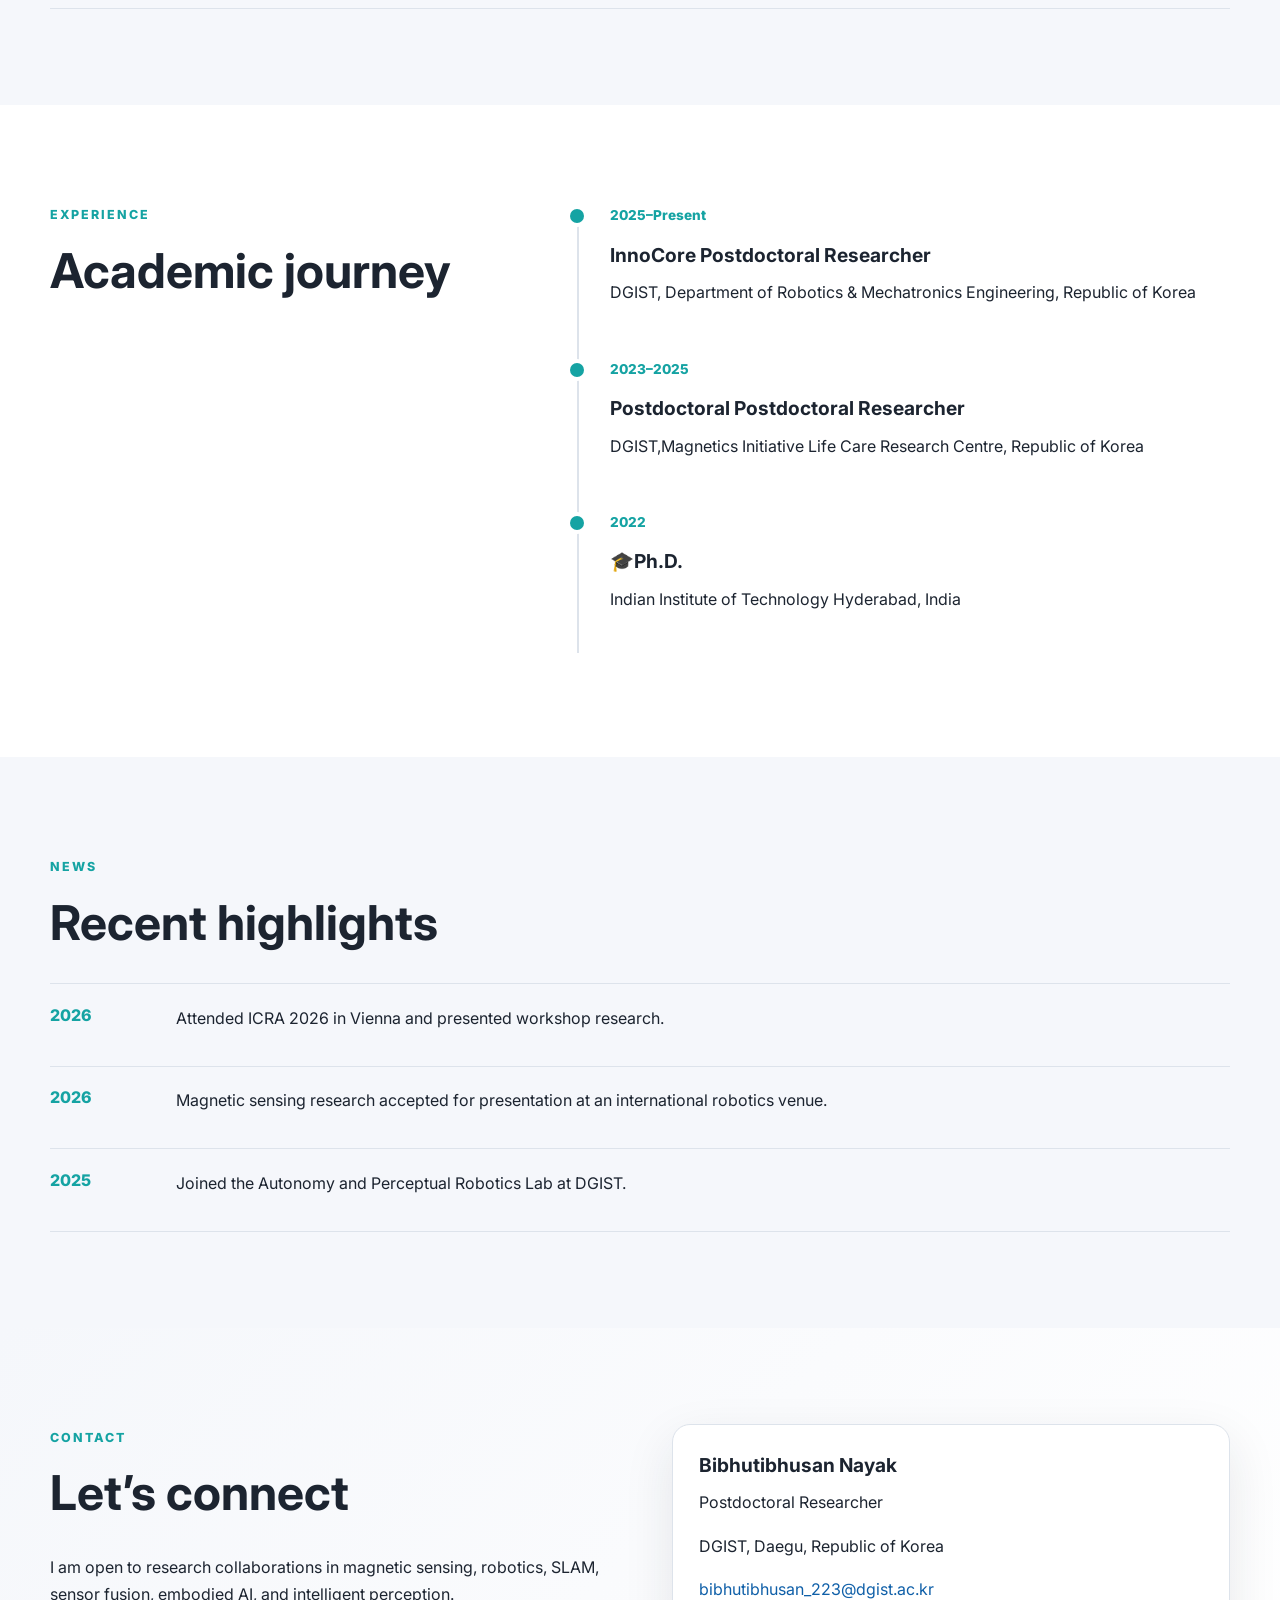
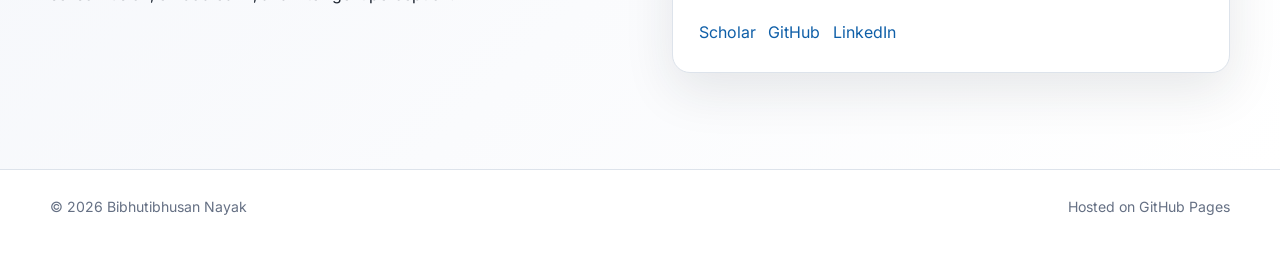
==== commit e77342a7: "Update index.html" ====
--- a/index.html
+++ b/index.html
@@ -528,7 +528,7 @@
             <span class="timeline-dot"></span>
             <div>
               <p class="time">2022</p>
-              <h3>Ph.D.</h3>
+              <h3>🎓Ph.D.</h3>
               <p>Indian Institute of Technology Hyderabad, India</p>
             </div>
           </article>
